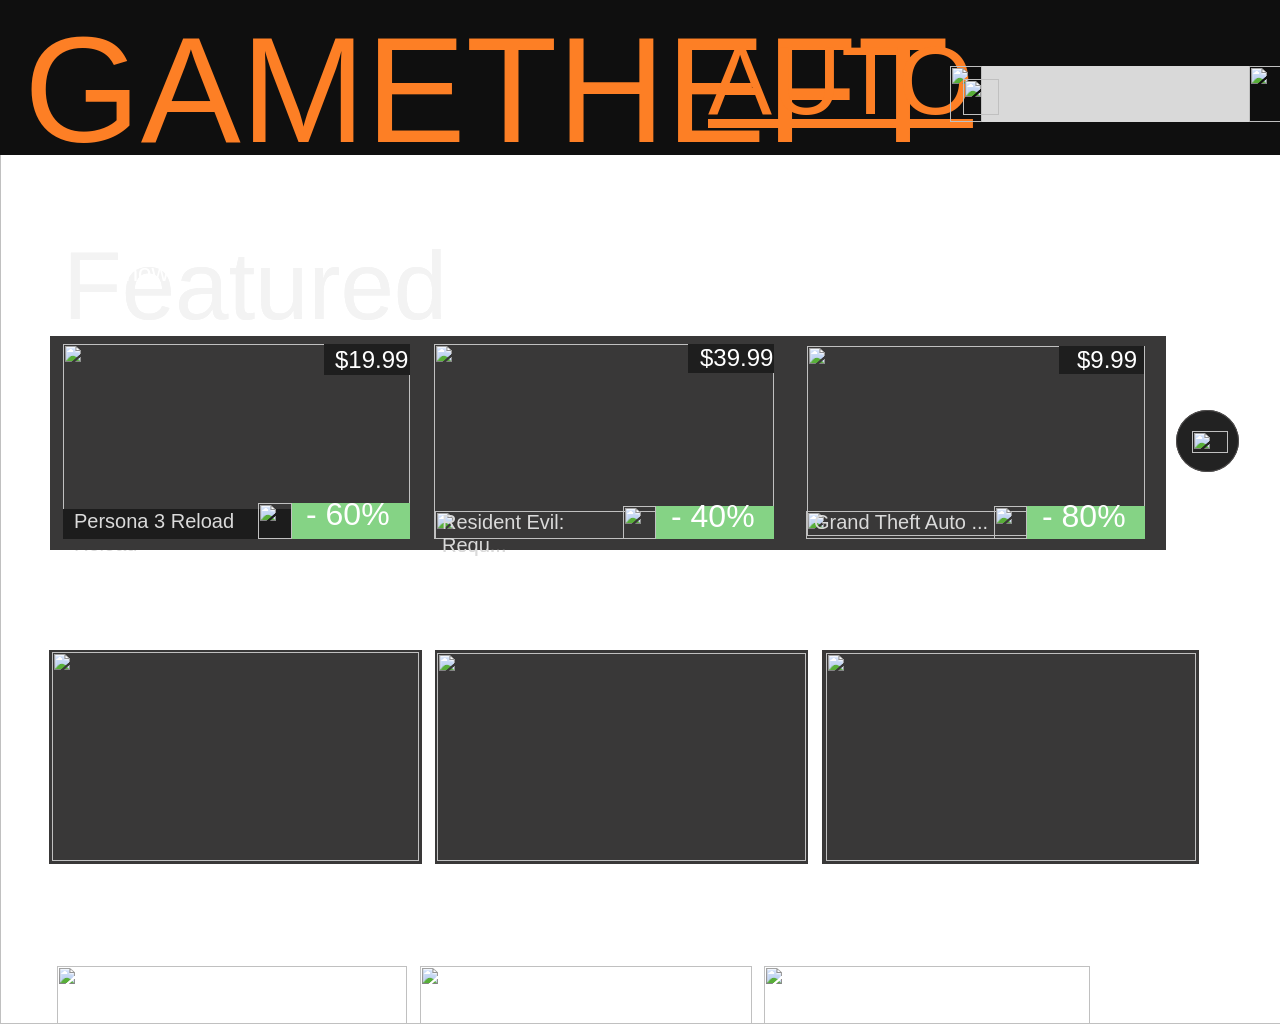
==== index.html @ fcdfade1 "Add files via upload" ====
<!DOCTYPE html>
<html>
<head>
<meta name="viewport" content="width=device-width, initial-scale=1"/>
<meta charset="utf-8" />
<link rel="stylesheet" href="globals.css">
<link rel="stylesheet" href="style.css">
</head>
<body>
<div class="home-page-austin" ><div class="group" ><div class="div" ><div class="group-wrapper" ><div class="group-2" ><img class="image" src="img/image-7.png" />
<div class="rectangle" ></div>
<div class="text-wrapper" >GAMETHEFT</div>
<div class="text-wrapper-2" >GAMETHEFT</div>
<div class="text-wrapper-3" >AUTO</div>
<div class="text-wrapper-4" >AUTO</div>
<div class="group-3" ><div class="rectangle-2" ></div>
<img class="ellipse" src="img/ellipse-1.svg" />
<img class="img" src="img/ellipse-2.svg" /></div>
<img class="image-2" src="img/image-1.png" />
<img class="image-3" src="img/image-3.png" /></div></div>
<div class="rectangle-3" ></div>
<div class="rectangle-4" ></div>
<div class="rectangle-5" ></div>
<div class="rectangle-6" ></div>
<img class="image-4" src="img/image-4-2.png" />
<div class="text-wrapper-5" >Featured</div>
<div class="text-wrapper-6" >Publisher Sale</div>
<div class="text-wrapper-7" >By Platform</div>
<p class="prices-so-good-you" >“Prices so good, you’re practically stealing!”<br/>&nbsp;&nbsp;&nbsp;&nbsp;&nbsp;&nbsp;&nbsp;&nbsp;&nbsp;&nbsp;&nbsp;&nbsp;&nbsp;&nbsp;&nbsp;&nbsp;&nbsp;&nbsp;&nbsp;&nbsp;&nbsp;&nbsp;&nbsp;&nbsp;&nbsp;&nbsp;&nbsp;&nbsp;&nbsp;&nbsp;&nbsp;&nbsp;&nbsp;&nbsp;&nbsp;&nbsp;&nbsp;&nbsp;&nbsp;&nbsp;&nbsp;&nbsp;&nbsp;&nbsp;&nbsp;&nbsp;&nbsp;&nbsp;&nbsp;&nbsp;&nbsp;&nbsp;&nbsp;&nbsp;&nbsp;&nbsp;&nbsp;&nbsp;-Unknown</p>
<img class="image-5" src="img/image-6.png" />
<div class="rectangle-7" ></div>
<div class="group-4" ><img class="polygon" src="img/polygon-1-3.svg" />
<div class="rectangle-8" ></div></div>
<div class="text-wrapper-8" >Persona 3 Reload</div>
<div class="text-wrapper-9" >- 60%</div>
<div class="rectangle-9" ></div>
<div class="text-wrapper-10" >$19.99</div>
<div class="group-5" ><img class="image-6" src="img/image-5.png" />
<img class="rectangle-10" src="img/rectangle-30-3.svg" />
<div class="group-6" ><img class="polygon-2" src="img/polygon-1-5.svg" />
<div class="rectangle-11" ></div></div>
<div class="text-wrapper-11" >Resident Evil: Requ...</div>
<div class="text-wrapper-12" >- 40%</div>
<div class="rectangle-12" ></div>
<div class="text-wrapper-13" >$39.99</div></div>
<div class="group-7" ><img class="rectangle-13" src="img/rectangle-30-2.svg" />
<div class="group-8" ><img class="polygon-3" src="img/image.svg" />
<div class="rectangle-14" ></div></div>
<div class="text-wrapper-14" >Grand Theft Auto ...</div>
<div class="text-wrapper-15" >- 80%</div>
<div class="rectangle-15" ></div>
<div class="text-wrapper-16" >$9.99</div></div>
<div class="arrow-wrapper" ><img class="arrow" src="img/arrow-1-2.svg" /></div>
<img class="rectangle-16" src="img/rectangle-41-2.png" />
<img class="image-7" src="img/image.png" /></div>
<div class="group-9" ><div class="rectangle-17" ></div>
<div class="rectangle-18" ></div>
<div class="rectangle-19" ></div>
<div class="rectangle-20" ></div>
<img class="image-8" src="img/image-4.png" />
<div class="text-wrapper-17" >Featured</div>
<div class="text-wrapper-18" >Publisher Sale</div>
<div class="text-wrapper-19" >By Platform</div>
<div class="text-wrapper-20" >Cart</div>
<div class="text-wrapper-21" >About Us</div>
<div class="text-wrapper-22" >Deals</div>
<p class="p" >“Prices so good, you’re practically stealing!”<br/>&nbsp;&nbsp;&nbsp;&nbsp;&nbsp;&nbsp;&nbsp;&nbsp;&nbsp;&nbsp;&nbsp;&nbsp;&nbsp;&nbsp;&nbsp;&nbsp;&nbsp;&nbsp;&nbsp;&nbsp;&nbsp;&nbsp;&nbsp;&nbsp;&nbsp;&nbsp;&nbsp;&nbsp;&nbsp;&nbsp;&nbsp;&nbsp;&nbsp;&nbsp;&nbsp;&nbsp;&nbsp;&nbsp;&nbsp;&nbsp;&nbsp;&nbsp;&nbsp;&nbsp;&nbsp;&nbsp;&nbsp;&nbsp;&nbsp;&nbsp;&nbsp;&nbsp;&nbsp;&nbsp;&nbsp;&nbsp;&nbsp;&nbsp;-Unknown</p>
<img class="image-9" src="img/image-6-2.png" />
<div class="rectangle-21" ></div>
<div class="group-10" ><img class="polygon" src="img/polygon-1-2.svg" />
<div class="rectangle-8" ></div></div>
<div class="text-wrapper-23" >Persona 3 Reload</div>
<div class="text-wrapper-24" >- 60%</div>
<div class="rectangle-22" ></div>
<div class="text-wrapper-25" >$19.99</div>
<div class="group-11" ><img class="image-6" src="img/image-5-2.png" />
<img class="rectangle-10" src="img/rectangle-30.svg" />
<div class="group-6" ><img class="polygon-2" src="img/polygon-1-4.svg" />
<div class="rectangle-11" ></div></div>
<div class="text-wrapper-11" >Resident Evil: Requ...</div>
<div class="text-wrapper-12" >- 40%</div>
<div class="rectangle-12" ></div>
<div class="text-wrapper-13" >$39.99</div></div>
<div class="group-12" ><img class="rectangle-13" src="img/rectangle-30-4.svg" />
<div class="group-8" ><img class="polygon-3" src="img/polygon-1.svg" />
<div class="rectangle-14" ></div></div>
<div class="text-wrapper-14" >Grand Theft Auto ...</div>
<div class="text-wrapper-15" >- 80%</div>
<div class="rectangle-15" ></div>
<div class="text-wrapper-16" >$9.99</div></div>
<div class="img-wrapper" ><img class="arrow" src="img/arrow-1.svg" /></div>
<img class="rectangle-23" src="img/rectangle-41.png" />
<img class="image-10" src="img/image-8.png" /></div>
<div class="group-13" ><img class="image-11" src="img/image-10.png" />
<img class="image-12" src="img/image-9.png" />
<img class="image-13" src="img/image-11.png" />
<img class="image-14" src="img/image-12.png" /></div></div>
<img class="image-15" src="img/image-13.png" /></div>
</body>
</html>
---- globals.css ----
@import url("https://cdnjs.cloudflare.com/ajax/libs/meyer-reset/2.0/reset.min.css");
* {
  -webkit-font-smoothing: antialiased;
  box-sizing: border-box;
}
html,
body {
  margin: 0px;
  min-height: 100%;
}
/* a blue color as a generic focus style */
button:focus-visible {
  outline: 2px solid #4a90e2 !important;
  outline: -webkit-focus-ring-color auto 5px !important;
}
a {
  text-decoration: none;
}
/* @FONTWARNING[{"type": "restricted", "family": "Jersey 25-Regular", "weight": "400", "style": "normal", "allowsCrossOrigin": false}] */

@font-face {
  font-family: "Jersey 25-Regular";
  src: local("Jersey 25-Regular");
}
/* @FONTWARNING[{"type": "restricted", "family": "Jost-Regular", "weight": "400", "style": "normal", "allowsCrossOrigin": false}] */

@font-face {
  font-family: "Jost-Regular";
  src: local("Jost-Regular");
}
/* @FONTWARNING[{"type": "restricted", "family": "Idiqlat-Regular", "weight": "400", "style": "normal", "allowsCrossOrigin": false}] */

@font-face {
  font-family: "Idiqlat-Regular";
  src: local("Idiqlat-Regular");
}
/* @FONTWARNING[{"type": "restricted", "family": "Imprima-Regular", "weight": "400", "style": "normal", "allowsCrossOrigin": false}] */

@font-face {
  font-family: "Imprima-Regular";
  src: local("Imprima-Regular");
}
---- style.css ----
.home-page-austin {
  background-color: #ffffff;
  overflow: hidden;
  width: 100%;
  min-width: 1440px;
  min-height: 1024px;
  position: relative;
}

.home-page-austin .group {
  position: absolute;
  width: 1442px;
  height: 1814px;
  top: -661px;
  left: -2px;
}

.home-page-austin .div {
  position: absolute;
  top: 0;
  left: 0;
  width: 1456px;
  height: 1800px;
}

.home-page-austin .group-wrapper {
  position: absolute;
  width: 1442px;
  height: 1685px;
  top: 0;
  left: 0;
  display: flex;
}

.home-page-austin .group-2 {
  width: 1450px;
  height: 1685px;
  position: relative;
}

.home-page-austin .image {
  position: absolute;
  top: 785px;
  left: 2px;
  width: 1438px;
  height: 900px;
  aspect-ratio: 1.6;
  object-fit: cover;
}

.home-page-austin .rectangle {
  position: absolute;
  top: 654px;
  left: 0;
  width: 1442px;
  height: 162px;
  background-color: #0f0f0f;
}

.home-page-austin .text-wrapper {
  position: absolute;
  top: 665px;
  left: 26px;
  width: 820px;
  font-family: "Jersey 25-Regular", Helvetica;
  font-weight: 400;
  color: #fd7f25;
  font-size: 150px;
  letter-spacing: 0;
  line-height: normal;
  white-space: nowrap;
}

.home-page-austin .text-wrapper-2 {
  position: absolute;
  top: 1px;
  left: 37px;
  width: 820px;
  font-family: "Jersey 25-Regular", Helvetica;
  font-weight: 400;
  color: #fd7f25;
  font-size: 150px;
  letter-spacing: 0;
  line-height: normal;
  white-space: nowrap;
}

.home-page-austin .text-wrapper-3 {
  position: absolute;
  top: 696px;
  left: 710px;
  width: 190px;
  height: 92px;
  display: flex;
  align-items: center;
  font-family: "Jersey 25-Regular", Helvetica;
  font-weight: 400;
  color: #fd7f25;
  font-size: 96px;
  letter-spacing: 0;
  line-height: normal;
  text-decoration: underline;
  white-space: nowrap;
}

.home-page-austin .text-wrapper-4 {
  position: absolute;
  top: 28px;
  left: 721px;
  width: 190px;
  height: 92px;
  display: flex;
  align-items: center;
  font-family: "Jersey 25-Regular", Helvetica;
  font-weight: 400;
  color: #fd7f25;
  font-size: 96px;
  letter-spacing: 0;
  line-height: normal;
  text-decoration: underline;
  white-space: nowrap;
}

.home-page-austin .group-3 {
  position: absolute;
  top: 727px;
  left: 952px;
  width: 331px;
  height: 56px;
}

.home-page-austin .rectangle-2 {
  position: absolute;
  top: 0;
  left: 32px;
  width: 267px;
  height: 56px;
  background-color: #d9d9d9;
}

.home-page-austin .ellipse {
  left: 0;
  position: absolute;
  top: 0;
  width: 32px;
  height: 56px;
}

.home-page-austin .img {
  left: 299px;
  position: absolute;
  top: 0;
  width: 32px;
  height: 56px;
}

.home-page-austin .image-2 {
  position: absolute;
  top: 740px;
  left: 965px;
  width: 36px;
  height: 36px;
  aspect-ratio: 1;
  object-fit: cover;
}

.home-page-austin .image-3 {
  position: absolute;
  top: 723px;
  left: 1354px;
  width: 63px;
  height: 63px;
  aspect-ratio: 1;
  object-fit: cover;
}

.home-page-austin .rectangle-3 {
  position: absolute;
  top: 997px;
  left: 52px;
  width: 1116px;
  height: 214px;
  background-color: #393838;
}

.home-page-austin .rectangle-4 {
  position: absolute;
  top: 1311px;
  left: 51px;
  width: 373px;
  height: 214px;
  background-color: #393838;
}

.home-page-austin .rectangle-5 {
  position: absolute;
  top: 1311px;
  left: 437px;
  width: 373px;
  height: 214px;
  background-color: #393838;
}

.home-page-austin .rectangle-6 {
  position: absolute;
  top: 1311px;
  left: 824px;
  width: 377px;
  height: 214px;
  background-color: #393838;
}

.home-page-austin .image-4 {
  position: absolute;
  top: 1005px;
  left: 65px;
  width: 347px;
  height: 195px;
  aspect-ratio: 1.78;
  object-fit: cover;
}

.home-page-austin .text-wrapper-5 {
  position: absolute;
  top: 892px;
  left: 65px;
  width: 326px;
  font-family: "Jersey 25-Regular", Helvetica;
  font-weight: 400;
  color: #f3f3f3;
  font-size: 96px;
  letter-spacing: 0;
  line-height: normal;
}

.home-page-austin .text-wrapper-6 {
  position: absolute;
  top: 1549px;
  left: 55px;
  width: 350px;
  font-family: "Jersey 25-Regular", Helvetica;
  font-weight: 400;
  color: #ffffff;
  font-size: 64px;
  letter-spacing: 0;
  line-height: normal;
}

.home-page-austin .text-wrapper-7 {
  position: absolute;
  top: 1235px;
  left: 65px;
  width: 288px;
  font-family: "Jersey 25-Regular", Helvetica;
  font-weight: 400;
  color: #ffffff;
  font-size: 64px;
  letter-spacing: 0;
  line-height: normal;
}

.home-page-austin .prices-so-good-you {
  position: absolute;
  top: 840px;
  left: 84px;
  width: 467px;
  font-family: "Jersey 25-Regular", Helvetica;
  font-weight: 400;
  color: #ffffff;
  font-size: 24px;
  letter-spacing: 0;
  line-height: normal;
}

.home-page-austin .image-5 {
  position: absolute;
  top: 1007px;
  left: 809px;
  width: 338px;
  height: 190px;
  aspect-ratio: 1.78;
  object-fit: cover;
}

.home-page-austin .rectangle-7 {
  position: absolute;
  top: 1170px;
  left: 65px;
  width: 237px;
  height: 30px;
  background-color: #1c1c1c;
}

.home-page-austin .group-4 {
  position: absolute;
  top: 1164px;
  left: 260px;
  width: 152px;
  height: 36px;
  display: flex;
}

.home-page-austin .polygon {
  width: 33.56px;
  height: 36px;
}

.home-page-austin .rectangle-8 {
  width: 118.44px;
  height: 36px;
  margin-left: 0;
  background-color: #85d385;
}

.home-page-austin .text-wrapper-8 {
  position: absolute;
  top: 1171px;
  left: 76px;
  width: 148px;
  font-family: "Jost-Regular", Helvetica;
  font-weight: 400;
  color: #dadada;
  font-size: 20px;
  letter-spacing: 0;
  line-height: normal;
}

.home-page-austin .text-wrapper-9 {
  position: absolute;
  top: 1157px;
  left: 308px;
  width: 90px;
  font-family: "Idiqlat-Regular", Helvetica;
  font-weight: 400;
  color: #ffffff;
  font-size: 32px;
  letter-spacing: 0;
  line-height: normal;
}

.home-page-austin .rectangle-9 {
  position: absolute;
  top: 1005px;
  left: 326px;
  width: 86px;
  height: 31px;
  background-color: #1e1e1e;
}

.home-page-austin .text-wrapper-10 {
  top: 1007px;
  left: 337px;
  width: 68px;
  position: absolute;
  font-family: "Imprima-Regular", Helvetica;
  font-weight: 400;
  color: #ffffff;
  font-size: 24px;
  letter-spacing: 0;
  line-height: normal;
}

.home-page-austin .group-5 {
  position: absolute;
  top: 1005px;
  left: 436px;
  width: 353px;
  height: 202px;
}

.home-page-austin .image-6 {
  position: absolute;
  top: 0;
  left: 0;
  width: 340px;
  height: 195px;
  aspect-ratio: 1.75;
  object-fit: cover;
}

.home-page-austin .rectangle-10 {
  position: absolute;
  top: 167px;
  left: 1px;
  width: 236px;
  height: 28px;
}

.home-page-austin .group-6 {
  position: absolute;
  top: 162px;
  left: 189px;
  width: 151px;
  height: 33px;
  display: flex;
}

.home-page-austin .polygon-2 {
  width: 33.36px;
  height: 33.4px;
}

.home-page-austin .rectangle-11 {
  width: 117.76px;
  height: 33.4px;
  margin-top: 0;
  margin-left: 0;
  background-color: #85d385;
}

.home-page-austin .text-wrapper-11 {
  position: absolute;
  top: 167px;
  left: 8px;
  width: 183px;
  font-family: "Jost-Regular", Helvetica;
  font-weight: 400;
  color: #dadada;
  font-size: 20px;
  letter-spacing: 0;
  line-height: normal;
}

.home-page-austin .text-wrapper-12 {
  position: absolute;
  top: 154px;
  left: 237px;
  width: 110px;
  font-family: "Idiqlat-Regular", Helvetica;
  font-weight: 400;
  color: #ffffff;
  font-size: 32px;
  letter-spacing: 0;
  line-height: normal;
}

.home-page-austin .rectangle-12 {
  position: absolute;
  top: 0;
  left: 254px;
  width: 86px;
  height: 29px;
  background-color: #1e1e1e;
}

.home-page-austin .text-wrapper-13 {
  position: absolute;
  top: 0;
  left: 266px;
  width: 68px;
  font-family: "Imprima-Regular", Helvetica;
  font-weight: 400;
  color: #ffffff;
  font-size: 24px;
  letter-spacing: 0;
  line-height: normal;
  white-space: nowrap;
}

.home-page-austin .group-7 {
  position: absolute;
  top: 1007px;
  left: 808px;
  width: 352px;
  height: 200px;
}

.home-page-austin .rectangle-13 {
  position: absolute;
  top: 165px;
  left: 0;
  width: 235px;
  height: 28px;
}

.home-page-austin .group-8 {
  position: absolute;
  top: 160px;
  left: 188px;
  width: 151px;
  height: 33px;
  display: flex;
}

.home-page-austin .polygon-3 {
  width: 33.27px;
  height: 33.07px;
}

.home-page-austin .rectangle-14 {
  width: 117.42px;
  height: 33.07px;
  margin-top: 0;
  margin-left: 0;
  background-color: #85d385;
}

.home-page-austin .text-wrapper-14 {
  position: absolute;
  top: 165px;
  left: 8px;
  width: 183px;
  font-family: "Jost-Regular", Helvetica;
  font-weight: 400;
  color: #dadada;
  font-size: 20px;
  letter-spacing: 0;
  line-height: normal;
}

.home-page-austin .text-wrapper-15 {
  top: 152px;
  left: 236px;
  width: 110px;
  position: absolute;
  font-family: "Idiqlat-Regular", Helvetica;
  font-weight: 400;
  color: #ffffff;
  font-size: 32px;
  letter-spacing: 0;
  line-height: normal;
}

.home-page-austin .rectangle-15 {
  position: absolute;
  top: 0;
  left: 253px;
  width: 85px;
  height: 28px;
  background-color: #1e1e1e;
}

.home-page-austin .text-wrapper-16 {
  top: 0;
  left: 271px;
  width: 67px;
  white-space: nowrap;
  position: absolute;
  font-family: "Imprima-Regular", Helvetica;
  font-weight: 400;
  color: #ffffff;
  font-size: 24px;
  letter-spacing: 0;
  line-height: normal;
}

.home-page-austin .arrow-wrapper {
  position: absolute;
  top: 1071px;
  left: 1178px;
  width: 63px;
  height: 62px;
  display: flex;
  background-color: #222222;
  border-radius: 31.5px / 31px;
  border: 1px solid;
  border-color: #4f4d4d;
}

.home-page-austin .arrow {
  margin-top: 20px;
  width: 35.5px;
  height: 22.09px;
  margin-left: 15px;
}

.home-page-austin .rectangle-16 {
  position: absolute;
  top: 1313px;
  left: 54px;
  width: 367px;
  height: 209px;
  object-fit: cover;
}

.home-page-austin .image-7 {
  position: absolute;
  top: 1314px;
  left: 439px;
  width: 369px;
  height: 208px;
  aspect-ratio: 1.78;
  object-fit: cover;
}

.home-page-austin .group-9 {
  position: absolute;
  top: 827px;
  left: 51px;
  width: 1335px;
  height: 973px;
}

.home-page-austin .rectangle-17 {
  position: absolute;
  top: 170px;
  left: 1px;
  width: 1116px;
  height: 214px;
  background-color: #393838;
}

.home-page-austin .rectangle-18 {
  position: absolute;
  top: 484px;
  left: 0;
  width: 373px;
  height: 214px;
  background-color: #393838;
}

.home-page-austin .rectangle-19 {
  position: absolute;
  top: 484px;
  left: 386px;
  width: 373px;
  height: 214px;
  background-color: #393838;
}

.home-page-austin .rectangle-20 {
  position: absolute;
  top: 484px;
  left: 773px;
  width: 377px;
  height: 214px;
  background-color: #393838;
}

.home-page-austin .image-8 {
  position: absolute;
  top: 178px;
  left: 14px;
  width: 347px;
  height: 195px;
  aspect-ratio: 1.78;
  object-fit: cover;
}

.home-page-austin .text-wrapper-17 {
  position: absolute;
  top: 65px;
  left: 14px;
  font-family: "Jersey 25-Regular", Helvetica;
  font-weight: 400;
  color: #f3f3f3;
  font-size: 96px;
  letter-spacing: 0;
  line-height: normal;
  white-space: nowrap;
}

.home-page-austin .text-wrapper-18 {
  position: absolute;
  top: 722px;
  left: 4px;
  font-family: "Jersey 25-Regular", Helvetica;
  font-weight: 400;
  color: #ffffff;
  font-size: 64px;
  letter-spacing: 0;
  line-height: normal;
  white-space: nowrap;
}

.home-page-austin .text-wrapper-19 {
  position: absolute;
  top: 408px;
  left: 14px;
  font-family: "Jersey 25-Regular", Helvetica;
  font-weight: 400;
  color: #ffffff;
  font-size: 64px;
  letter-spacing: 0;
  line-height: normal;
  white-space: nowrap;
}

.home-page-austin .text-wrapper-20 {
  position: absolute;
  top: 0;
  left: 1248px;
  font-family: "Jersey 25-Regular", Helvetica;
  font-weight: 400;
  color: #ffffff;
  font-size: 40px;
  letter-spacing: 0;
  line-height: normal;
  white-space: nowrap;
}

.home-page-austin .text-wrapper-21 {
  position: absolute;
  top: 0;
  left: 1080px;
  font-family: "Jersey 25-Regular", Helvetica;
  font-weight: 400;
  color: #ffffff;
  font-size: 40px;
  letter-spacing: 0;
  line-height: normal;
  white-space: nowrap;
}

.home-page-austin .text-wrapper-22 {
  position: absolute;
  top: 0;
  left: 958px;
  font-family: "Jersey 25-Regular", Helvetica;
  font-weight: 400;
  color: #ffffff;
  font-size: 40px;
  letter-spacing: 0;
  line-height: normal;
  white-space: nowrap;
}

.home-page-austin .p {
  position: absolute;
  top: 13px;
  left: 33px;
  width: 467px;
  font-family: "Jersey 25-Regular", Helvetica;
  font-weight: 400;
  color: #ffffff;
  font-size: 24px;
  letter-spacing: 0;
  line-height: normal;
}

.home-page-austin .image-9 {
  position: absolute;
  top: 180px;
  left: 758px;
  width: 338px;
  height: 190px;
  aspect-ratio: 1.78;
  object-fit: cover;
}

.home-page-austin .rectangle-21 {
  position: absolute;
  top: 343px;
  left: 14px;
  width: 237px;
  height: 30px;
  background-color: #1c1c1c;
}

.home-page-austin .group-10 {
  position: absolute;
  top: 337px;
  left: 209px;
  width: 152px;
  height: 36px;
  display: flex;
}

.home-page-austin .text-wrapper-23 {
  position: absolute;
  top: 344px;
  left: 25px;
  font-family: "Jost-Regular", Helvetica;
  font-weight: 400;
  color: #dadada;
  font-size: 20px;
  letter-spacing: 0;
  line-height: normal;
}

.home-page-austin .text-wrapper-24 {
  top: 330px;
  left: 257px;
  position: absolute;
  font-family: "Idiqlat-Regular", Helvetica;
  font-weight: 400;
  color: #ffffff;
  font-size: 32px;
  letter-spacing: 0;
  line-height: normal;
}

.home-page-austin .rectangle-22 {
  position: absolute;
  top: 178px;
  left: 275px;
  width: 86px;
  height: 31px;
  background-color: #1e1e1e;
}

.home-page-austin .text-wrapper-25 {
  top: 180px;
  left: 286px;
  white-space: nowrap;
  position: absolute;
  font-family: "Imprima-Regular", Helvetica;
  font-weight: 400;
  color: #ffffff;
  font-size: 24px;
  letter-spacing: 0;
  line-height: normal;
}

.home-page-austin .group-11 {
  position: absolute;
  top: 178px;
  left: 385px;
  width: 353px;
  height: 202px;
}

.home-page-austin .group-12 {
  position: absolute;
  top: 180px;
  left: 757px;
  width: 352px;
  height: 200px;
}

.home-page-austin .img-wrapper {
  position: absolute;
  top: 244px;
  left: 1127px;
  width: 63px;
  height: 62px;
  display: flex;
  background-color: #222222;
  border-radius: 31.5px / 31px;
  border: 1px solid;
  border-color: #4f4d4d;
}

.home-page-austin .rectangle-23 {
  position: absolute;
  top: 486px;
  left: 3px;
  width: 367px;
  height: 209px;
  object-fit: cover;
}

.home-page-austin .image-10 {
  position: absolute;
  top: 487px;
  left: 388px;
  width: 369px;
  height: 208px;
  aspect-ratio: 1.78;
  object-fit: cover;
}

.home-page-austin .group-13 {
  position: absolute;
  top: 1314px;
  left: 59px;
  width: 1139px;
  height: 500px;
}

.home-page-austin .image-11 {
  position: absolute;
  top: 313px;
  left: 0;
  width: 350px;
  height: 58px;
  aspect-ratio: 1.9;
  object-fit: cover;
}

.home-page-austin .image-12 {
  position: absolute;
  top: 0;
  left: 769px;
  width: 370px;
  height: 208px;
  aspect-ratio: 1.78;
}

.home-page-austin .image-13 {
  position: absolute;
  top: 313px;
  left: 363px;
  width: 332px;
  height: 58px;
  aspect-ratio: 1.78;
  object-fit: cover;
}

.home-page-austin .image-14 {
  position: absolute;
  top: 313px;
  left: 707px;
  width: 326px;
  height: 58px;
  aspect-ratio: 1.78;
}

.home-page-austin .image-15 {
  position: absolute;
  top: 166px;
  left: 1375px;
  width: 40px;
  height: 40px;
  aspect-ratio: 1;
  object-fit: cover;
}
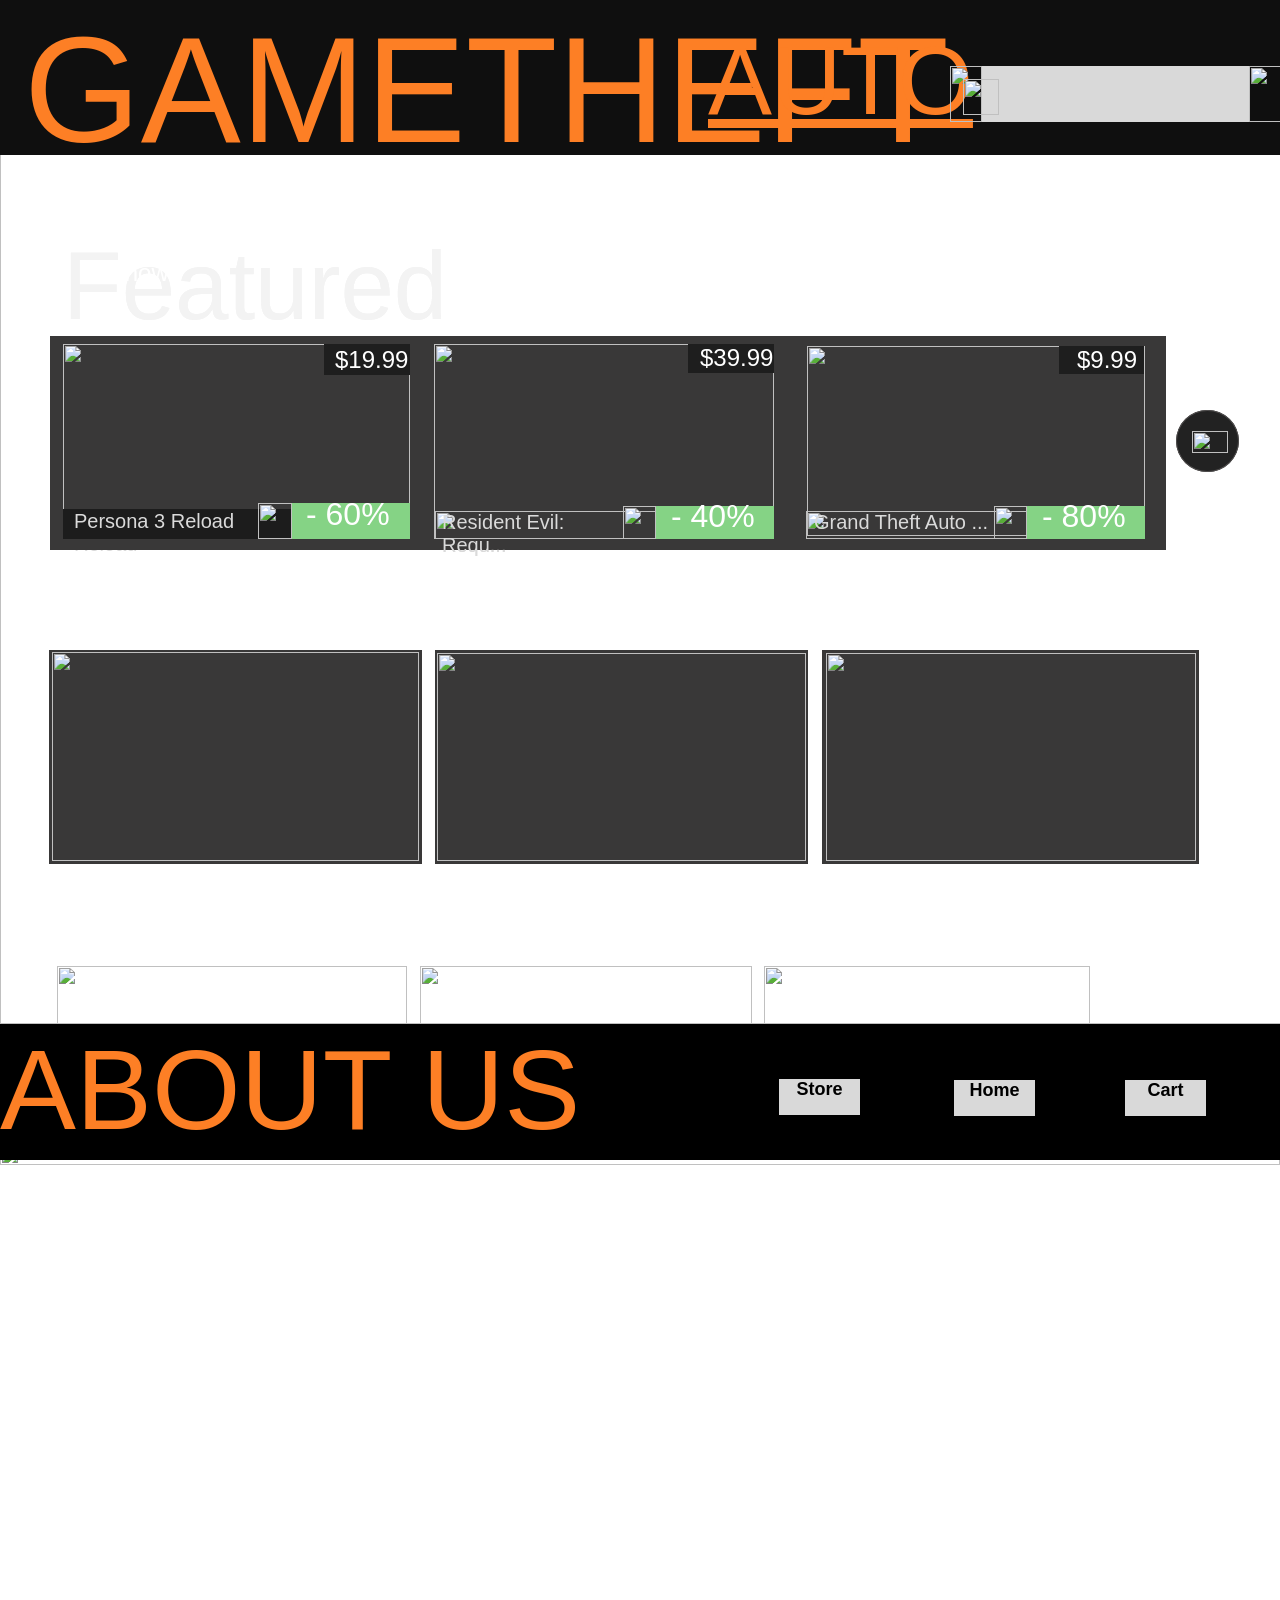
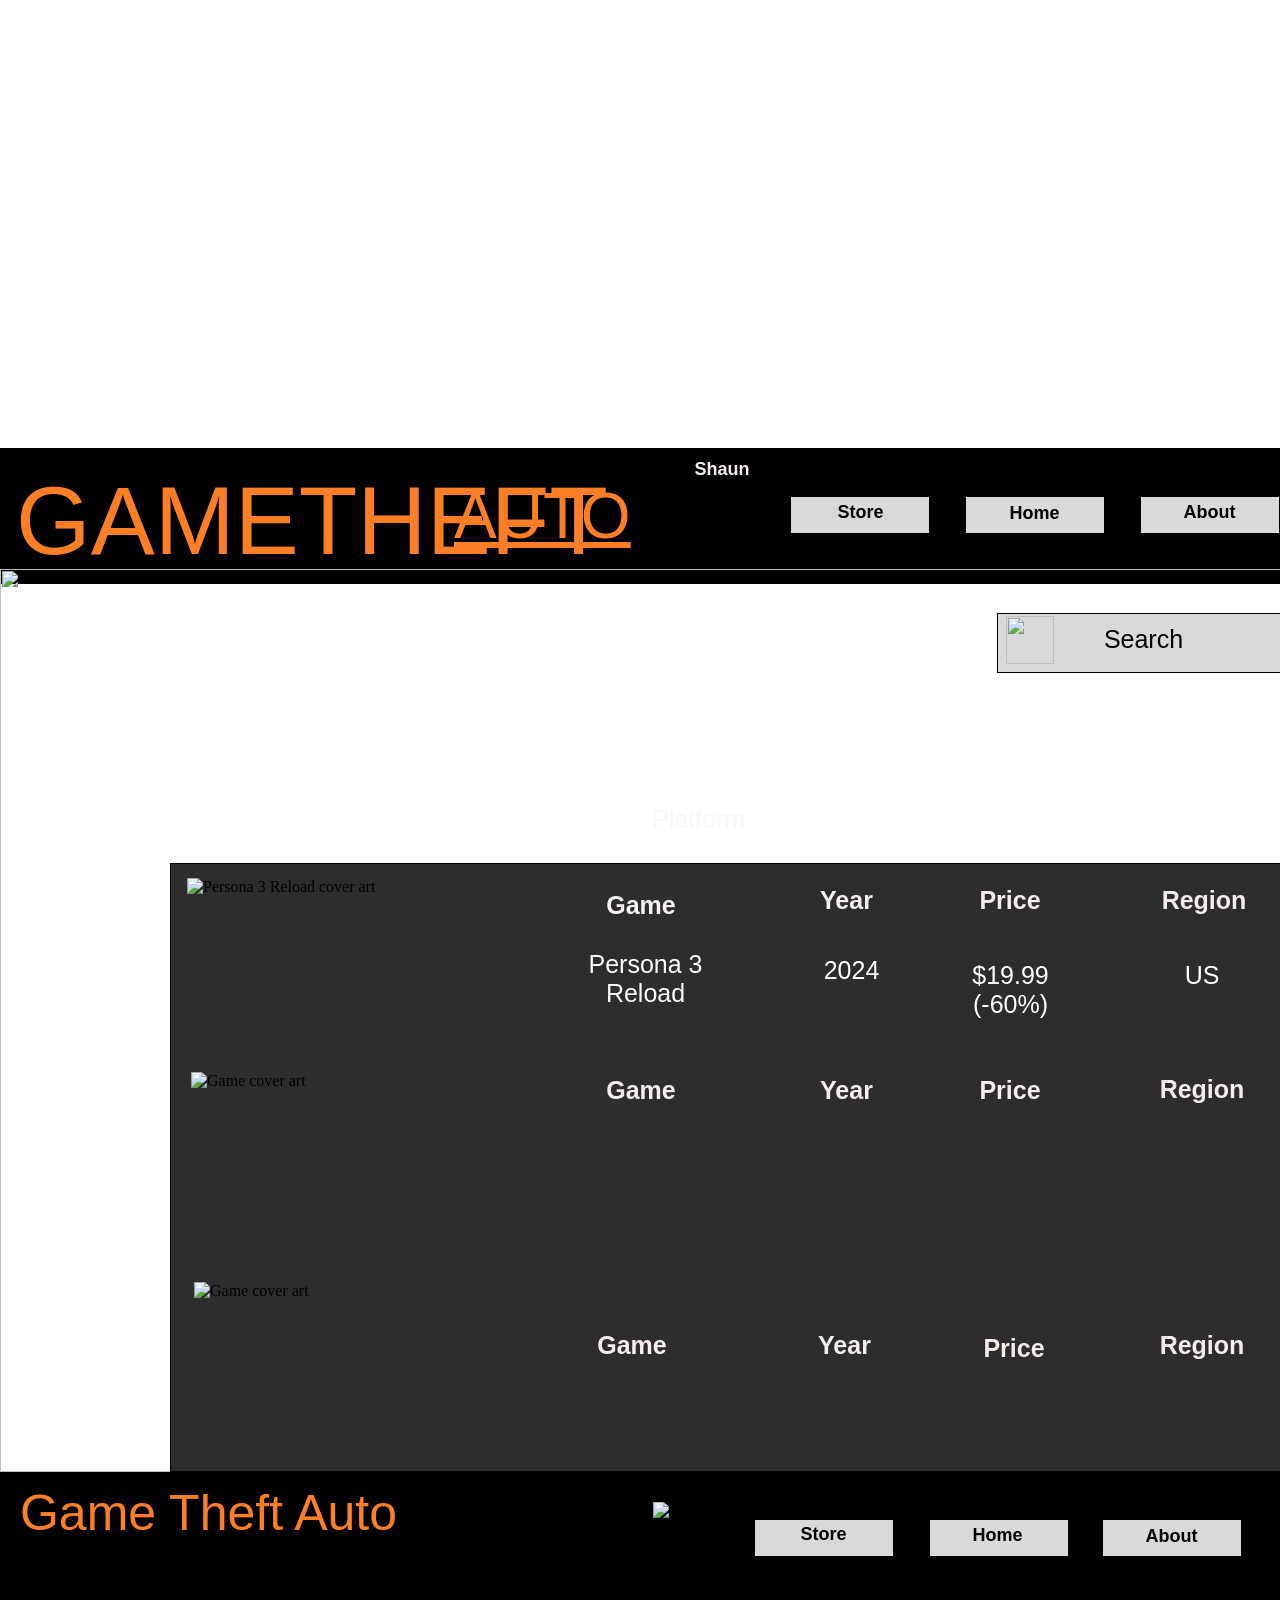
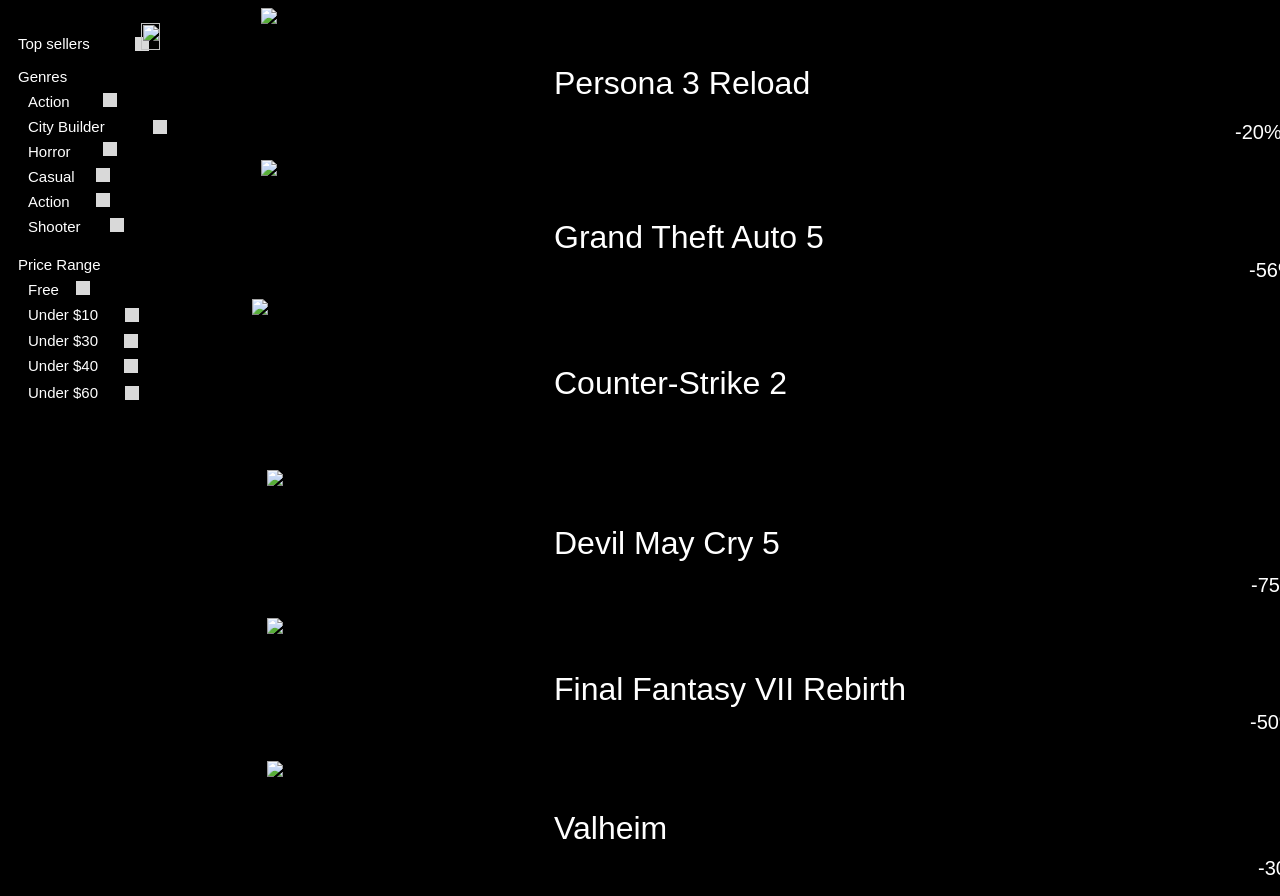
==== commit 023d5523: "Add files via upload" ====
--- a/index.html
+++ b/index.html
@@ -98,4 +98,389 @@
 <img class="image-14" src="img/image-12.png" /></div></div>
 <img class="image-15" src="img/image-13.png" /></div>
 </body>
+<!--Pratyush Sharma-->
+<title>About Us</title>
+<link rel="stylesheet" href="globals.css">
+<link rel="stylesheet" href="style.css">
+</head>
+<body>
+<div class="desktop">
+<header>
+<div class="rectangle" aria-hidden="true"></div>
+<h1 class="ABOUT-US">ABOUT US</h1>
+<nav aria-label="Primary navigation">
+<a class="rectangle-2 text-wrapper-2" href="#store">Store</a>
+<a class="div text-wrapper" href="#home">Home</a>
+<a class="rectangle-3 text-wrapper-3" href="#cart">Cart</a>
+</nav>
+<a href="#profile" aria-label="View profile">
+<img class="img" src="img/image-3.png" alt="Profile">
+</a>
+</header>
+<main>
+<img class="image" src="img/image-8.png" alt="" aria-hidden="true">
+<p class="p">
+Discover the best of games for the lowest of prices. We make it as hassle-free and as simple as possible. Build your dream collection and discover hidden gems.
+      </p>
+</main>
+</div>
+</body>
+<!--Shaun Watkins-->
+<title>GameTheftAuto</title>
+<link rel="stylesheet" href="globals.css">
+<link rel="stylesheet" href="style.css">
+</head>
+<body>
+<div class="link-page">
+<header class="site-header" aria-label="Primary header">
+<div class="rectangle-3" aria-hidden="true"></div>
+<a class="text-wrapper-20" href="/" aria-label="GameTheftAuto home">
+GAMETHEFT
+      </a>
+<a class="text-wrapper-21" href="/" aria-label="Auto home">
+AUTO
+      </a>
+<p class="text-wrapper-16">Shaun</p>
+<nav aria-label="Primary navigation">
+<a class="rectangle-6" href="/store" aria-label="Store">
+<span class="text-wrapper-13">Store</span>
+</a>
+<a class="rectangle-4" href="/" aria-label="Home">
+<span class="text-wrapper-14">Home</span>
+</a>
+<a class="rectangle-5" href="/about" aria-label="About">
+<span class="text-wrapper-15">About</span>
+</a>
+</nav>
+<img
+        class="image-2"
+        src="img/image-3.png"
+        alt="Shaun profile"
+      >
+</header>
+<main>
+<img
+        class="image"
+        src="img/image-7.png"
+        alt=""
+        aria-hidden="true"
+      >
+<section aria-labelledby="platform-title">
+<h1 id="platform-title" class="text-wrapper-17">Platform</h1>
+<form role="search" aria-label="Search games">
+<input
+            class="rectangle-2"
+            id="game-search"
+            name="search"
+            type="search"
+            aria-label="Search games"
+          >
+<label class="text-wrapper-9" for="game-search">Search</label>
+<img
+            class="search"
+            src="img/search.svg"
+            alt=""
+            aria-hidden="true"
+          >
+</form>
+<div class="rectangle" aria-label="Game listings">
+<div class="line" aria-hidden="true"></div>
+<div class="img" aria-hidden="true"></div>
+<div class="game-listing" aria-label="Persona 3 Reload listing">
+<img
+              class="image-3"
+              src="img/image-4.png"
+              alt="Persona 3 Reload cover art"
+            >
+<h2 class="text-wrapper">Game</h2>
+<h2 class="text-wrapper-5">Year</h2>
+<h2 class="text-wrapper-8">Price</h2>
+<h2 class="text-wrapper-10">Region</h2>
+<p class="persona-reload">Persona 3<br>Reload</p>
+<p class="text-wrapper-18">2024</p>
+<p class="element">$19.99<br>(-60%)</p>
+<p class="text-wrapper-19">US</p>
+</div>
+<div class="game-listing" aria-label="Game listing">
+<img
+              class="image-4"
+              src="img/image-8.png"
+              alt="Game cover art"
+            >
+<h2 class="div">Game</h2>
+<h2 class="text-wrapper-4">Year</h2>
+<h2 class="text-wrapper-7">Price</h2>
+<h2 class="text-wrapper-11">Region</h2>
+</div>
+<div class="game-listing" aria-label="Game listing">
+<img
+              class="image-5"
+              src="img/image-6.png"
+              alt="Game cover art"
+            >
+<h2 class="text-wrapper-2">Game</h2>
+<h2 class="text-wrapper-3">Year</h2>
+<h2 class="text-wrapper-6">Price</h2>
+<h2 class="text-wrapper-12">Region</h2>
+</div>
+</div>
+</section>
+</main>
+</div>
+</body>
+<!--Barron McCarty-->
+<title>Game Theft Auto Store</title>
+<link rel="stylesheet" href="globals.css">
+<link rel="stylesheet" href="style.css">
+</head>
+<body>
+<main class="store-page-barron">
+<div class="rectangle" aria-hidden="true"></div>
+<header aria-label="Store header">
+<h1 class="div">Game Theft Auto</h1>
+<img
+        class="image-2"
+        src="img/image-3.png"
+        alt="Barron McCarty profile"
+        width="63"
+        height="63"
+      >
+<nav aria-label="Primary navigation">
+<a href="index.html" aria-current="page">
+<div class="rectangle-2" aria-hidden="true"></div>
+<span class="text-wrapper-2">Store</span>
+</a>
+<a href="#home">
+<div class="rectangle-3" aria-hidden="true"></div>
+<span class="text-wrapper-3">Home</span>
+</a>
+<a href="#about">
+<div class="rectangle-4" aria-hidden="true"></div>
+<span class="text-wrapper-4">About</span>
+</a>
+</nav>
+</header>
+<aside aria-label="Store filters">
+<form>
+<fieldset>
+<legend class="text-wrapper-5">Top sellers</legend>
+<input
+            class="rectangle-5"
+            id="top-sellers"
+            type="checkbox"
+            name="category"
+            value="top-sellers"
+            aria-label="Top sellers"
+            checked
+          >
+<img class="line" src="img/line-6.svg" alt="" aria-hidden="true">
+<img class="img" src="img/line-7.svg" alt="" aria-hidden="true">
+</fieldset>
+<fieldset>
+<legend class="text-wrapper-6">Genres</legend>
+<label class="text-wrapper-13" for="action">Action</label>
+<input
+            class="rectangle-6"
+            id="action"
+            type="checkbox"
+            name="genre"
+            value="action"
+            aria-label="Action"
+          >
+<label class="text-wrapper-15" for="city-builder">City Builder</label>
+<input
+            class="rectangle-7"
+            id="city-builder"
+            type="checkbox"
+            name="genre"
+            value="city-builder"
+            aria-label="City Builder"
+          >
+<label class="text-wrapper-16" for="horror">Horror</label>
+<input
+            class="rectangle-14"
+            id="horror"
+            type="checkbox"
+            name="genre"
+            value="horror"
+            aria-label="Horror"
+          >
+<label class="text-wrapper-17" for="casual">Casual</label>
+<input
+            class="rectangle-15"
+            id="casual"
+            type="checkbox"
+            name="genre"
+            value="casual"
+            aria-label="Casual"
+          >
+<label class="text-wrapper-18" for="action-2">Action</label>
+<input
+            class="rectangle-16"
+            id="action-2"
+            type="checkbox"
+            name="genre"
+            value="action-2"
+            aria-label="Action"
+          >
+<label class="text-wrapper-14" for="shooter">Shooter</label>
+<input
+            class="rectangle-8"
+            id="shooter"
+            type="checkbox"
+            name="genre"
+            value="shooter"
+            aria-label="Shooter"
+          >
+<img class="line-2" src="img/line-8.svg" alt="" aria-hidden="true">
+<img class="line-4" src="img/line-9.svg" alt="" aria-hidden="true">
+</fieldset>
+<fieldset>
+<legend class="text-wrapper-7">Price Range</legend>
+<label class="text-wrapper-8" for="free">Free</label>
+<input
+            class="rectangle-13"
+            id="free"
+            type="checkbox"
+            name="price"
+            value="free"
+            aria-label="Free"
+          >
+<label class="text-wrapper-9" for="under-10">Under $10</label>
+<input
+            class="rectangle-9"
+            id="under-10"
+            type="checkbox"
+            name="price"
+            value="under-10"
+            aria-label="Under 10 dollars"
+          >
+<label class="text-wrapper-10" for="under-30">Under $30</label>
+<input
+            class="rectangle-10"
+            id="under-30"
+            type="checkbox"
+            name="price"
+            value="under-30"
+            aria-label="Under 30 dollars"
+          >
+<label class="text-wrapper-11" for="under-40">Under $40</label>
+<input
+            class="rectangle-11"
+            id="under-40"
+            type="checkbox"
+            name="price"
+            value="under-40"
+            aria-label="Under 40 dollars"
+          >
+<label class="text-wrapper-12" for="under-60">Under $60</label>
+<input
+            class="rectangle-12"
+            id="under-60"
+            type="checkbox"
+            name="price"
+            value="under-60"
+            aria-label="Under 60 dollars"
+          >
+<img class="line-3" src="img/line-10.svg" alt="" aria-hidden="true">
+<img class="line-5" src="img/line-11.svg" alt="" aria-hidden="true">
+</fieldset>
+</form>
+</aside>
+<section aria-label="Featured games">
+<article aria-labelledby="persona-title">
+<img
+          class="image"
+          src="img/image-4.png"
+          alt="Persona 3 Reload game cover"
+          width="270"
+          height="152"
+        >
+<h2 class="text-wrapper-19" id="persona-title">Persona 3 Reload</h2>
+<div class="element" aria-label="Persona 3 Reload price">
+<del>$59.99</del><br>
+<strong>$47.99</strong>
+</div>
+<span class="text-wrapper-26">-20%</span>
+<img class="line-6" src="img/line-17.svg" alt="" aria-hidden="true">
+</article>
+<article aria-labelledby="gta-title">
+<img
+          class="image-3"
+          src="img/image-14.png"
+          alt="Grand Theft Auto 5 game cover"
+          width="270"
+          height="155"
+        >
+<h2 class="text-wrapper-20" id="gta-title">Grand Theft Auto 5</h2>
+<div class="element-2" aria-label="Grand Theft Auto 5 price">
+<del>$45.99</del><br>
+<strong>$19.79</strong>
+</div>
+<span class="text-wrapper-27">-56%</span>
+<img class="line-7" src="img/line-18.svg" alt="" aria-hidden="true">
+</article>
+<article aria-labelledby="counter-strike-title">
+<img
+          class="image-4"
+          src="img/image-15.png"
+          alt="Counter-Strike 2 game cover"
+          width="287"
+          height="164"
+        >
+<h2 class="text-wrapper-21" id="counter-strike-title">Counter-Strike 2</h2>
+<div class="text-wrapper-25" aria-label="Counter-Strike 2 price">Free</div>
+</article>
+<article aria-labelledby="devil-may-cry-title">
+<img
+          class="image-5"
+          src="img/image-16.png"
+          alt="Devil May Cry 5 game cover"
+          width="258"
+          height="148"
+        >
+<h2 class="text-wrapper-22" id="devil-may-cry-title">Devil May Cry 5</h2>
+<div class="element-3" aria-label="Devil May Cry 5 price">
+<del>$29.99</del><br>
+<strong>$7.49</strong>
+</div>
+<span class="text-wrapper-28">-75%</span>
+<img class="line-8" src="img/line-19.svg" alt="" aria-hidden="true">
+</article>
+<article aria-labelledby="final-fantasy-title">
+<img
+          class="image-6"
+          src="img/image-17.png"
+          alt="Final Fantasy VII Rebirth game cover"
+          width="254"
+          height="143"
+        >
+<h2 class="text-wrapper-23" id="final-fantasy-title">Final Fantasy VII Rebirth</h2>
+<div class="element-4" aria-label="Final Fantasy VII Rebirth price">
+<del>$49.99</del><br>
+<strong>$24.99</strong>
+</div>
+<span class="text-wrapper-29">-50%</span>
+<img class="line-9" src="img/line-20.svg" alt="" aria-hidden="true">
+</article>
+<article aria-labelledby="valheim-title">
+<img
+          class="image-7"
+          src="img/image-18.png"
+          alt="Valheim game cover"
+          width="240"
+          height="135"
+        >
+<h2 class="text-wrapper-24" id="valheim-title">Valheim</h2>
+<div class="element-5" aria-label="Valheim price">
+<del>$29.99</del><br>
+<strong>$20.99</strong>
+</div>
+<span class="text-wrapper-30">-30%</span>
+<img class="line-10" src="img/line-21.svg" alt="" aria-hidden="true">
+</article>
+</section>
+<footer class="text-wrapper" id="about">Barron McCarty</footer>
+</main>
+</body>
 </html>
--- a/globals.css
+++ b/globals.css
@@ -40,3 +40,123 @@
   font-family: "Imprima-Regular";
   src: local("Imprima-Regular");
 }
+
+
+
+
+
+@import url("https://cdnjs.cloudflare.com/ajax/libs/meyer-reset/2.0/reset.min.css");
+* {
+  -webkit-font-smoothing: antialiased;
+  box-sizing: border-box;
+}
+html,
+body {
+  margin: 0px;
+  min-height: 100%;
+}
+/* a blue color as a generic focus style */
+button:focus-visible {
+  outline: 2px solid #4a90e2 !important;
+  outline: -webkit-focus-ring-color auto 5px !important;
+}
+a {
+  text-decoration: none;
+}
+/* @FONTWARNING[{"type": "restricted", "family": "Inter-Bold", "weight": "700", "style": "normal", "allowsCrossOrigin": false}] */
+
+@font-face {
+  font-family: "Inter-Bold";
+  src: local("Inter-Bold");
+}
+/* @FONTWARNING[{"type": "restricted", "family": "Jersey 10-Regular", "weight": "400", "style": "normal", "allowsCrossOrigin": false}] */
+
+@font-face {
+  font-family: "Jersey 10-Regular";
+  src: local("Jersey 10-Regular");
+}
+
+
+
+
+
+
+@import url("https://cdnjs.cloudflare.com/ajax/libs/meyer-reset/2.0/reset.min.css");
+* {
+  -webkit-font-smoothing: antialiased;
+  box-sizing: border-box;
+}
+html,
+body {
+  margin: 0px;
+  min-height: 100%;
+}
+/* a blue color as a generic focus style */
+button:focus-visible {
+  outline: 2px solid #4a90e2 !important;
+  outline: -webkit-focus-ring-color auto 5px !important;
+}
+a {
+  text-decoration: none;
+}
+/* @FONTWARNING[{"type": "restricted", "family": "Inter-Bold", "weight": "700", "style": "normal", "allowsCrossOrigin": false}] */
+
+@font-face {
+  font-family: "Inter-Bold";
+  src: local("Inter-Bold");
+}
+/* @FONTWARNING[{"type": "restricted", "family": "Inter-Regular", "weight": "400", "style": "normal", "allowsCrossOrigin": false}] */
+
+@font-face {
+  font-family: "Inter-Regular";
+  src: local("Inter-Regular");
+}
+/* @FONTWARNING[{"type": "restricted", "family": "Jersey 25-Regular", "weight": "400", "style": "normal", "allowsCrossOrigin": false}] */
+
+@font-face {
+  font-family: "Jersey 25-Regular";
+  src: local("Jersey 25-Regular");
+}
+
+
+
+
+
+
+
+@import url("https://cdnjs.cloudflare.com/ajax/libs/meyer-reset/2.0/reset.min.css");
+* {
+  -webkit-font-smoothing: antialiased;
+  box-sizing: border-box;
+}
+html,
+body {
+  margin: 0px;
+  min-height: 100%;
+}
+/* a blue color as a generic focus style */
+button:focus-visible {
+  outline: 2px solid #4a90e2 !important;
+  outline: -webkit-focus-ring-color auto 5px !important;
+}
+a {
+  text-decoration: none;
+}
+/* @FONTWARNING[{"type": "restricted", "family": "Inter-Regular", "weight": "400", "style": "normal", "allowsCrossOrigin": false}] */
+
+@font-face {
+  font-family: "Inter-Regular";
+  src: local("Inter-Regular");
+}
+/* @FONTWARNING[{"type": "restricted", "family": "Bungee Inline-Regular", "weight": "400", "style": "normal", "allowsCrossOrigin": false}] */
+
+@font-face {
+  font-family: "Bungee Inline-Regular";
+  src: local("Bungee Inline-Regular");
+}
+/* @FONTWARNING[{"type": "restricted", "family": "Inter-Bold", "weight": "700", "style": "normal", "allowsCrossOrigin": false}] */
+
+@font-face {
+  font-family: "Inter-Bold";
+  src: local("Inter-Bold");
+}
--- a/style.css
+++ b/style.css
@@ -905,3 +905,2153 @@
   aspect-ratio: 1;
   object-fit: cover;
 }
+
+
+
+
+
+
+
+
+.desktop {
+  background-color: #ffffff;
+  width: 100%;
+  min-width: 1440px;
+  min-height: 1024px;
+  position: relative;
+}
+
+.desktop .rectangle {
+  position: absolute;
+  top: 0;
+  left: 0;
+  width: 1440px;
+  height: 136px;
+  background-color: #000000;
+}
+
+.desktop .div {
+  position: absolute;
+  top: 47px;
+  left: 925px;
+  width: 140px;
+  height: 38px;
+  background-color: #d9d9d9;
+  border: 1px solid;
+  border-color: #000000;
+}
+
+.desktop .text-wrapper {
+  position: absolute;
+  top: 55px;
+  left: 953px;
+  width: 83px;
+  font-family: "Inter-Bold", Helvetica;
+  font-weight: 700;
+  color: #000000;
+  font-size: 18px;
+  text-align: center;
+  letter-spacing: 0;
+  line-height: normal;
+}
+
+.desktop .rectangle-2 {
+  position: absolute;
+  top: 47px;
+  left: 750px;
+  width: 140px;
+  height: 38px;
+  background-color: #d9d9d9;
+  border: 1px solid;
+  border-color: #000000;
+}
+
+.desktop .text-wrapper-2 {
+  position: absolute;
+  top: 54px;
+  left: 778px;
+  width: 83px;
+  font-family: "Inter-Bold", Helvetica;
+  font-weight: 700;
+  color: #000000;
+  font-size: 18px;
+  text-align: center;
+  letter-spacing: 0;
+  line-height: normal;
+}
+
+.desktop .image {
+  top: 121px;
+  left: 0;
+  width: 1440px;
+  height: 903px;
+  aspect-ratio: 1.6;
+  position: absolute;
+  object-fit: cover;
+}
+
+.desktop .ABOUT-US {
+  position: absolute;
+  top: 0;
+  left: 0;
+  width: 1440px;
+  font-family: "Jersey 10-Regular", Helvetica;
+  font-weight: 400;
+  color: #fd7f25;
+  font-size: 128px;
+  letter-spacing: 0;
+  line-height: normal;
+}
+
+.desktop .p {
+  position: absolute;
+  top: 215px;
+  left: 20px;
+  width: 1379px;
+  font-family: "Jersey 10-Regular", Helvetica;
+  font-weight: 400;
+  color: #ffffff;
+  font-size: 67px;
+  letter-spacing: 0;
+  line-height: normal;
+}
+
+.desktop .rectangle-3 {
+  position: absolute;
+  top: 47px;
+  left: 1096px;
+  width: 140px;
+  height: 38px;
+  background-color: #d9d9d9;
+  border: 1px solid;
+  border-color: #000000;
+}
+
+.desktop .text-wrapper-3 {
+  position: absolute;
+  top: 55px;
+  left: 1124px;
+  width: 83px;
+  font-family: "Inter-Bold", Helvetica;
+  font-weight: 700;
+  color: #000000;
+  font-size: 18px;
+  text-align: center;
+  letter-spacing: 0;
+  line-height: normal;
+}
+
+.desktop .img {
+  top: 35px;
+  left: 1342px;
+  width: 63px;
+  height: 63px;
+  aspect-ratio: 1;
+  position: absolute;
+  object-fit: cover;
+}
+.desktop {
+  position: relative;
+  width: 100%;
+  min-width: 1440px;
+  min-height: 1024px;
+  overflow: hidden;
+  background-color: #ffffff;
+}
+
+.desktop .rectangle {
+  position: absolute;
+  top: 0;
+  left: 0;
+  z-index: 1;
+  width: 1440px;
+  height: 136px;
+  background-color: #000000;
+}
+
+.desktop nav {
+  position: relative;
+  z-index: 3;
+}
+
+.desktop .div,
+.desktop .rectangle-2,
+.desktop .rectangle-3 {
+  position: absolute;
+  top: 47px;
+  display: block;
+  width: 140px;
+  height: 38px;
+  background-color: #d9d9d9;
+  border: 1px solid #000000;
+  color: #000000;
+  font-family: "Inter-Bold", Helvetica, Arial, sans-serif;
+  font-size: 18px;
+  font-weight: 700;
+  line-height: 36px;
+  text-align: center;
+  letter-spacing: 0;
+}
+
+.desktop .rectangle-2 {
+  left: 750px;
+}
+
+.desktop .div {
+  left: 925px;
+}
+
+.desktop .rectangle-3 {
+  left: 1096px;
+}
+
+.desktop .text-wrapper,
+.desktop .text-wrapper-2,
+.desktop .text-wrapper-3 {
+  position: absolute;
+  z-index: 4;
+  width: 83px;
+  color: #000000;
+  font-family: "Inter-Bold", Helvetica, Arial, sans-serif;
+  font-size: 18px;
+  font-weight: 700;
+  line-height: normal;
+  text-align: center;
+  letter-spacing: 0;
+}
+
+.desktop .text-wrapper-2 {
+  top: 54px;
+  left: 778px;
+}
+
+.desktop .text-wrapper {
+  top: 55px;
+  left: 953px;
+}
+
+.desktop .text-wrapper-3 {
+  top: 55px;
+  left: 1124px;
+}
+
+.desktop .image {
+  position: absolute;
+  top: 121px;
+  left: 0;
+  z-index: 0;
+  display: block;
+  width: 1440px;
+  height: 903px;
+  aspect-ratio: 1.6;
+  object-fit: cover;
+}
+
+.desktop .ABOUT-US {
+  position: absolute;
+  top: 0;
+  left: 0;
+  z-index: 2;
+  width: 1440px;
+  margin: 0;
+  color: #fd7f25;
+  font-family: "Jersey 10-Regular", Helvetica, Arial, sans-serif;
+  font-size: 128px;
+  font-weight: 400;
+  line-height: normal;
+  letter-spacing: 0;
+}
+
+.desktop .p {
+  position: absolute;
+  top: 215px;
+  left: 20px;
+  z-index: 2;
+  width: 1379px;
+  margin: 0;
+  color: #ffffff;
+  font-family: "Jersey 10-Regular", Helvetica, Arial, sans-serif;
+  font-size: 67px;
+  font-weight: 400;
+  line-height: normal;
+  letter-spacing: 0;
+}
+
+.desktop .img {
+  position: absolute;
+  top: 35px;
+  left: 1342px;
+  z-index: 4;
+  display: block;
+  width: 63px;
+  height: 63px;
+  aspect-ratio: 1;
+  object-fit: cover;
+}
+
+.desktop a:focus-visible {
+  outline: 3px solid #4a90e2;
+  outline-offset: 3px;
+}
+
+@media (max-width: 1439px) {
+  .desktop {
+    min-width: 0;
+  }
+
+  .desktop .rectangle,
+  .desktop .image,
+  .desktop .ABOUT-US {
+    width: 100%;
+  }
+
+  .desktop .image {
+    height: auto;
+    min-height: calc(100vh - 121px);
+  }
+
+  .desktop .ABOUT-US {
+    font-size: clamp(64px, 8.9vw, 128px);
+  }
+
+  .desktop .p {
+    width: calc(100% - 40px);
+    font-size: clamp(32px, 4.65vw, 67px);
+  }
+}
+
+
+
+
+
+
+
+
+
+.link-page {
+  background-color: #ffffff;
+  width: 100%;
+  min-width: 1440px;
+  min-height: 1024px;
+  position: relative;
+}
+
+.link-page .image {
+  top: 121px;
+  left: 0;
+  width: 1440px;
+  height: 903px;
+  aspect-ratio: 1.6;
+  position: absolute;
+  object-fit: cover;
+}
+
+.link-page .rectangle {
+  position: absolute;
+  top: 415px;
+  left: 170px;
+  width: 1120px;
+  height: 609px;
+  background-color: #2d2d2d;
+  border: 1px solid;
+  border-color: #000000;
+}
+
+.link-page .line {
+  top: 609px;
+  left: 186px;
+  width: 1120px;
+  position: absolute;
+  height: 1px;
+  object-fit: cover;
+}
+
+.link-page .img {
+  top: 815px;
+  left: 190px;
+  width: 1116px;
+  position: absolute;
+  height: 1px;
+  object-fit: cover;
+}
+
+.link-page .text-wrapper {
+  position: absolute;
+  top: 442px;
+  left: 467px;
+  width: 346px;
+  font-family: "Inter-Bold", Helvetica;
+  font-weight: 700;
+  color: #f8f4f4;
+  font-size: 25px;
+  text-align: center;
+  letter-spacing: 0;
+  line-height: normal;
+}
+
+.link-page .div {
+  top: 627px;
+  left: 467px;
+  width: 346px;
+  color: #f5efef;
+  position: absolute;
+  font-family: "Inter-Bold", Helvetica;
+  font-weight: 700;
+  font-size: 25px;
+  text-align: center;
+  letter-spacing: 0;
+  line-height: normal;
+}
+
+.link-page .text-wrapper-2 {
+  top: 882px;
+  left: 556px;
+  width: 150px;
+  color: #f7eeee;
+  position: absolute;
+  font-family: "Inter-Bold", Helvetica;
+  font-weight: 700;
+  font-size: 25px;
+  text-align: center;
+  letter-spacing: 0;
+  line-height: normal;
+}
+
+.link-page .text-wrapper-3 {
+  position: absolute;
+  top: 882px;
+  left: 789px;
+  width: 109px;
+  font-family: "Inter-Bold", Helvetica;
+  font-weight: 700;
+  color: #f3eeee;
+  font-size: 25px;
+  text-align: center;
+  letter-spacing: 0;
+  line-height: normal;
+  white-space: nowrap;
+}
+
+.link-page .text-wrapper-4 {
+  top: 627px;
+  color: #f8eeee;
+  position: absolute;
+  left: 791px;
+  width: 109px;
+  font-family: "Inter-Bold", Helvetica;
+  font-weight: 700;
+  font-size: 25px;
+  text-align: center;
+  letter-spacing: 0;
+  line-height: normal;
+  white-space: nowrap;
+}
+
+.link-page .text-wrapper-5 {
+  top: 437px;
+  color: #f7f0f0;
+  position: absolute;
+  left: 791px;
+  width: 109px;
+  font-family: "Inter-Bold", Helvetica;
+  font-weight: 700;
+  font-size: 25px;
+  text-align: center;
+  letter-spacing: 0;
+  line-height: normal;
+  white-space: nowrap;
+}
+
+.link-page .text-wrapper-6 {
+  position: absolute;
+  top: 885px;
+  left: 965px;
+  width: 96px;
+  font-family: "Inter-Bold", Helvetica;
+  font-weight: 700;
+  color: #f7ecec;
+  font-size: 25px;
+  text-align: center;
+  letter-spacing: 0;
+  line-height: normal;
+}
+
+.link-page .text-wrapper-7 {
+  top: 627px;
+  color: #f5ecec;
+  position: absolute;
+  left: 961px;
+  width: 96px;
+  font-family: "Inter-Bold", Helvetica;
+  font-weight: 700;
+  font-size: 25px;
+  text-align: center;
+  letter-spacing: 0;
+  line-height: normal;
+}
+
+.link-page .text-wrapper-8 {
+  top: 437px;
+  color: #f5eded;
+  position: absolute;
+  left: 961px;
+  width: 96px;
+  font-family: "Inter-Bold", Helvetica;
+  font-weight: 700;
+  font-size: 25px;
+  text-align: center;
+  letter-spacing: 0;
+  line-height: normal;
+}
+
+.link-page .rectangle-2 {
+  position: absolute;
+  top: 165px;
+  left: 997px;
+  width: 293px;
+  height: 60px;
+  background-color: #d9d9d9;
+  border: 1px solid;
+  border-color: #000000;
+}
+
+.link-page .text-wrapper-9 {
+  position: absolute;
+  top: 177px;
+  left: 1043px;
+  width: 201px;
+  font-family: "Inter-Regular", Helvetica;
+  font-weight: 400;
+  color: #000000;
+  font-size: 25px;
+  text-align: center;
+  letter-spacing: 0;
+  line-height: normal;
+}
+
+.link-page .text-wrapper-10 {
+  position: absolute;
+  top: 437px;
+  left: 1140px;
+  width: 126px;
+  font-family: "Inter-Bold", Helvetica;
+  font-weight: 700;
+  color: #f5eded;
+  font-size: 25px;
+  text-align: center;
+  letter-spacing: 0;
+  line-height: normal;
+  white-space: nowrap;
+}
+
+.link-page .text-wrapper-11 {
+  top: 626px;
+  position: absolute;
+  left: 1138px;
+  width: 126px;
+  font-family: "Inter-Bold", Helvetica;
+  font-weight: 700;
+  color: #f5eded;
+  font-size: 25px;
+  text-align: center;
+  letter-spacing: 0;
+  line-height: normal;
+  white-space: nowrap;
+}
+
+.link-page .text-wrapper-12 {
+  top: 882px;
+  position: absolute;
+  left: 1138px;
+  width: 126px;
+  font-family: "Inter-Bold", Helvetica;
+  font-weight: 700;
+  color: #f5eded;
+  font-size: 25px;
+  text-align: center;
+  letter-spacing: 0;
+  line-height: normal;
+  white-space: nowrap;
+}
+
+.link-page .rectangle-3 {
+  position: absolute;
+  top: 0;
+  left: 0;
+  width: 1440px;
+  height: 136px;
+  background-color: #000000;
+}
+
+.link-page .rectangle-4 {
+  position: absolute;
+  top: 48px;
+  left: 965px;
+  width: 140px;
+  height: 38px;
+  background-color: #d9d9d9;
+  border: 1px solid;
+  border-color: #000000;
+}
+
+.link-page .rectangle-5 {
+  position: absolute;
+  top: 48px;
+  left: 1140px;
+  width: 140px;
+  height: 38px;
+  background-color: #d9d9d9;
+  border: 1px solid;
+  border-color: #000000;
+}
+
+.link-page .rectangle-6 {
+  position: absolute;
+  top: 48px;
+  left: 790px;
+  width: 140px;
+  height: 38px;
+  background-color: #d9d9d9;
+  border: 1px solid;
+  border-color: #000000;
+}
+
+.link-page .text-wrapper-13 {
+  position: absolute;
+  top: 53px;
+  left: 818px;
+  width: 83px;
+  font-family: "Inter-Bold", Helvetica;
+  font-weight: 700;
+  color: #000000;
+  font-size: 18px;
+  text-align: center;
+  letter-spacing: 0;
+  line-height: normal;
+}
+
+.link-page .text-wrapper-14 {
+  position: absolute;
+  top: 54px;
+  left: 992px;
+  width: 83px;
+  font-family: "Inter-Bold", Helvetica;
+  font-weight: 700;
+  color: #000000;
+  font-size: 18px;
+  text-align: center;
+  letter-spacing: 0;
+  line-height: normal;
+}
+
+.link-page .text-wrapper-15 {
+  position: absolute;
+  top: 53px;
+  left: 1167px;
+  width: 83px;
+  font-family: "Inter-Bold", Helvetica;
+  font-weight: 700;
+  color: #000000;
+  font-size: 18px;
+  text-align: center;
+  letter-spacing: 0;
+  line-height: normal;
+}
+
+.link-page .image-2 {
+  top: 35px;
+  left: 1342px;
+  width: 63px;
+  height: 63px;
+  aspect-ratio: 1;
+  position: absolute;
+  object-fit: cover;
+}
+
+.link-page .text-wrapper-16 {
+  position: absolute;
+  top: 11px;
+  left: calc(50.00% - 75px);
+  width: 154px;
+  font-family: "Inter-Bold", Helvetica;
+  font-weight: 700;
+  color: #f5efef;
+  font-size: 18px;
+  text-align: center;
+  letter-spacing: 0;
+  line-height: normal;
+}
+
+.link-page .search {
+  position: absolute;
+  top: 168px;
+  left: 1006px;
+  width: 48px;
+  height: 48px;
+}
+
+.link-page .image-3 {
+  top: 429px;
+  left: 186px;
+  width: 322px;
+  height: 181px;
+  aspect-ratio: 1.78;
+  position: absolute;
+  object-fit: cover;
+}
+
+.link-page .image-4 {
+  top: 623px;
+  left: 190px;
+  width: 318px;
+  height: 179px;
+  aspect-ratio: 1.78;
+  position: absolute;
+  object-fit: cover;
+}
+
+.link-page .image-5 {
+  top: 833px;
+  left: 193px;
+  width: 315px;
+  height: 177px;
+  aspect-ratio: 1.78;
+  position: absolute;
+  object-fit: cover;
+}
+
+.link-page .text-wrapper-17 {
+  position: absolute;
+  top: 357px;
+  left: 549px;
+  width: 299px;
+  font-family: "Inter-Regular", Helvetica;
+  font-weight: 400;
+  color: #fbf7f7;
+  font-size: 25px;
+  text-align: center;
+  letter-spacing: 0;
+  line-height: normal;
+}
+
+.link-page .persona-reload {
+  position: absolute;
+  top: 501px;
+  left: 569px;
+  width: 151px;
+  font-family: "Inter-Regular", Helvetica;
+  font-weight: 400;
+  color: #ffffff;
+  font-size: 25px;
+  text-align: center;
+  letter-spacing: 0;
+  line-height: normal;
+}
+
+.link-page .text-wrapper-18 {
+  position: absolute;
+  top: 507px;
+  left: 789px;
+  width: 123px;
+  font-family: "Inter-Regular", Helvetica;
+  font-weight: 400;
+  color: #ffffff;
+  font-size: 25px;
+  text-align: center;
+  letter-spacing: 0;
+  line-height: normal;
+}
+
+.link-page .element {
+  position: absolute;
+  top: 512px;
+  left: 958px;
+  width: 103px;
+  font-family: "Inter-Regular", Helvetica;
+  font-weight: 400;
+  color: #ffffff;
+  font-size: 25px;
+  text-align: center;
+  letter-spacing: 0;
+  line-height: normal;
+}
+
+.link-page .text-wrapper-19 {
+  position: absolute;
+  top: 512px;
+  left: 1138px;
+  width: 126px;
+  font-family: "Inter-Regular", Helvetica;
+  font-weight: 400;
+  color: #ffffff;
+  font-size: 25px;
+  text-align: center;
+  letter-spacing: 0;
+  line-height: normal;
+}
+
+.link-page .text-wrapper-20 {
+  position: absolute;
+  top: 18px;
+  left: 16px;
+  width: 820px;
+  font-family: "Jersey 25-Regular", Helvetica;
+  font-weight: 400;
+  color: #fd7f25;
+  font-size: 96px;
+  letter-spacing: 0;
+  line-height: normal;
+}
+
+.link-page .text-wrapper-21 {
+  position: absolute;
+  top: 22px;
+  left: 454px;
+  width: 190px;
+  height: 92px;
+  display: flex;
+  align-items: center;
+  font-family: "Jersey 25-Regular", Helvetica;
+  font-weight: 400;
+  color: #fd7f25;
+  font-size: 64px;
+  letter-spacing: 0;
+  line-height: normal;
+  text-decoration: underline;
+}
+.link-page {
+  background-color: #ffffff;
+  width: 100%;
+  min-width: 1440px;
+  min-height: 1024px;
+  position: relative;
+  overflow: hidden;
+}
+
+.link-page .image {
+  top: 121px;
+  left: 0;
+  width: 1440px;
+  height: 903px;
+  aspect-ratio: 1.6;
+  position: absolute;
+  object-fit: cover;
+}
+
+.link-page .rectangle {
+  position: absolute;
+  top: 415px;
+  left: 170px;
+  width: 1120px;
+  height: 609px;
+  background-color: #2d2d2d;
+  border: 1px solid #000000;
+}
+
+.link-page .line {
+  top: 193px;
+  left: 15px;
+  width: 1120px;
+  position: absolute;
+  height: 1px;
+  object-fit: cover;
+  background: transparent;
+}
+
+.link-page .img {
+  top: 399px;
+  left: 19px;
+  width: 1116px;
+  position: absolute;
+  height: 1px;
+  object-fit: cover;
+  background: transparent;
+}
+
+.link-page .text-wrapper,
+.link-page .div,
+.link-page .text-wrapper-2,
+.link-page .text-wrapper-3,
+.link-page .text-wrapper-4,
+.link-page .text-wrapper-5,
+.link-page .text-wrapper-6,
+.link-page .text-wrapper-7,
+.link-page .text-wrapper-8,
+.link-page .text-wrapper-10,
+.link-page .text-wrapper-11,
+.link-page .text-wrapper-12 {
+  position: absolute;
+  font-family: "Inter-Bold", Helvetica, sans-serif;
+  font-weight: 700;
+  font-size: 25px;
+  text-align: center;
+  letter-spacing: 0;
+  line-height: normal;
+  margin: 0;
+}
+
+.link-page .text-wrapper {
+  top: 27px;
+  left: 297px;
+  width: 346px;
+  color: #f8f4f4;
+}
+
+.link-page .div {
+  top: 212px;
+  left: 297px;
+  width: 346px;
+  color: #f5efef;
+}
+
+.link-page .text-wrapper-2 {
+  top: 467px;
+  left: 386px;
+  width: 150px;
+  color: #f7eeee;
+}
+
+.link-page .text-wrapper-3 {
+  top: 467px;
+  left: 619px;
+  width: 109px;
+  color: #f3eeee;
+  white-space: nowrap;
+}
+
+.link-page .text-wrapper-4 {
+  top: 212px;
+  left: 621px;
+  width: 109px;
+  color: #f8eeee;
+  white-space: nowrap;
+}
+
+.link-page .text-wrapper-5 {
+  top: 22px;
+  left: 621px;
+  width: 109px;
+  color: #f7f0f0;
+  white-space: nowrap;
+}
+
+.link-page .text-wrapper-6 {
+  top: 470px;
+  left: 795px;
+  width: 96px;
+  color: #f7ecec;
+}
+
+.link-page .text-wrapper-7 {
+  top: 212px;
+  left: 791px;
+  width: 96px;
+  color: #f5ecec;
+}
+
+.link-page .text-wrapper-8 {
+  top: 22px;
+  left: 791px;
+  width: 96px;
+  color: #f5eded;
+}
+
+.link-page .rectangle-2 {
+  position: absolute;
+  top: 165px;
+  left: 997px;
+  width: 293px;
+  height: 60px;
+  padding: 0;
+  background-color: #d9d9d9;
+  border: 1px solid #000000;
+  border-radius: 0;
+  appearance: none;
+  color: transparent;
+  cursor: text;
+  z-index: 1;
+}
+
+.link-page .rectangle-2:focus {
+  outline: 2px solid #4a90e2;
+  outline-offset: 2px;
+}
+
+.link-page .text-wrapper-9 {
+  position: absolute;
+  top: 177px;
+  left: 1043px;
+  width: 201px;
+  font-family: "Inter-Regular", Helvetica, sans-serif;
+  font-weight: 400;
+  color: #000000;
+  font-size: 25px;
+  text-align: center;
+  letter-spacing: 0;
+  line-height: normal;
+  pointer-events: none;
+  z-index: 2;
+}
+
+.link-page .text-wrapper-10 {
+  top: 22px;
+  left: 970px;
+  width: 126px;
+  color: #f5eded;
+  white-space: nowrap;
+}
+
+.link-page .text-wrapper-11 {
+  top: 211px;
+  left: 968px;
+  width: 126px;
+  color: #f5eded;
+  white-space: nowrap;
+}
+
+.link-page .text-wrapper-12 {
+  top: 467px;
+  left: 968px;
+  width: 126px;
+  color: #f5eded;
+  white-space: nowrap;
+}
+
+.link-page .rectangle-3 {
+  position: absolute;
+  top: 0;
+  left: 0;
+  width: 1440px;
+  height: 136px;
+  background-color: #000000;
+}
+
+.link-page .rectangle-4,
+.link-page .rectangle-5,
+.link-page .rectangle-6 {
+  position: absolute;
+  top: 48px;
+  width: 140px;
+  height: 38px;
+  background-color: #d9d9d9;
+  border: 1px solid #000000;
+  color: #000000;
+  display: block;
+}
+
+.link-page .rectangle-4 {
+  left: 965px;
+}
+
+.link-page .rectangle-5 {
+  left: 1140px;
+}
+
+.link-page .rectangle-6 {
+  left: 790px;
+}
+
+.link-page .rectangle-4:hover,
+.link-page .rectangle-5:hover,
+.link-page .rectangle-6:hover,
+.link-page .rectangle-4:focus-visible,
+.link-page .rectangle-5:focus-visible,
+.link-page .rectangle-6:focus-visible {
+  background-color: #ffffff;
+}
+
+.link-page .text-wrapper-13,
+.link-page .text-wrapper-14,
+.link-page .text-wrapper-15 {
+  position: absolute;
+  width: 83px;
+  font-family: "Inter-Bold", Helvetica, sans-serif;
+  font-weight: 700;
+  color: #000000;
+  font-size: 18px;
+  text-align: center;
+  letter-spacing: 0;
+  line-height: normal;
+  margin: 0;
+}
+
+.link-page .text-wrapper-13 {
+  top: 5px;
+  left: 28px;
+}
+
+.link-page .text-wrapper-14 {
+  top: 6px;
+  left: 27px;
+}
+
+.link-page .text-wrapper-15 {
+  top: 5px;
+  left: 27px;
+}
+
+.link-page .image-2 {
+  top: 35px;
+  left: 1342px;
+  width: 63px;
+  height: 63px;
+  aspect-ratio: 1;
+  position: absolute;
+  object-fit: cover;
+}
+
+.link-page .text-wrapper-16 {
+  position: absolute;
+  top: 11px;
+  left: calc(50% - 75px);
+  width: 154px;
+  font-family: "Inter-Bold", Helvetica, sans-serif;
+  font-weight: 700;
+  color: #f5efef;
+  font-size: 18px;
+  text-align: center;
+  letter-spacing: 0;
+  line-height: normal;
+  margin: 0;
+}
+
+.link-page .search {
+  position: absolute;
+  top: 168px;
+  left: 1006px;
+  width: 48px;
+  height: 48px;
+  z-index: 3;
+  pointer-events: none;
+}
+
+.link-page .image-3 {
+  top: 14px;
+  left: 16px;
+  width: 322px;
+  height: 181px;
+  aspect-ratio: 1.78;
+  position: absolute;
+  object-fit: cover;
+}
+
+.link-page .image-4 {
+  top: 208px;
+  left: 20px;
+  width: 318px;
+  height: 179px;
+  aspect-ratio: 1.78;
+  position: absolute;
+  object-fit: cover;
+}
+
+.link-page .image-5 {
+  top: 418px;
+  left: 23px;
+  width: 315px;
+  height: 177px;
+  aspect-ratio: 1.78;
+  position: absolute;
+  object-fit: cover;
+}
+
+.link-page .text-wrapper-17 {
+  position: absolute;
+  top: 357px;
+  left: 549px;
+  width: 299px;
+  font-family: "Inter-Regular", Helvetica, sans-serif;
+  font-weight: 400;
+  color: #fbf7f7;
+  font-size: 25px;
+  text-align: center;
+  letter-spacing: 0;
+  line-height: normal;
+  margin: 0;
+}
+
+.link-page .persona-reload {
+  position: absolute;
+  top: 86px;
+  left: 399px;
+  width: 151px;
+  font-family: "Inter-Regular", Helvetica, sans-serif;
+  font-weight: 400;
+  color: #ffffff;
+  font-size: 25px;
+  text-align: center;
+  letter-spacing: 0;
+  line-height: normal;
+  margin: 0;
+}
+
+.link-page .text-wrapper-18 {
+  position: absolute;
+  top: 92px;
+  left: 619px;
+  width: 123px;
+  font-family: "Inter-Regular", Helvetica, sans-serif;
+  font-weight: 400;
+  color: #ffffff;
+  font-size: 25px;
+  text-align: center;
+  letter-spacing: 0;
+  line-height: normal;
+  margin: 0;
+}
+
+.link-page .element {
+  position: absolute;
+  top: 97px;
+  left: 788px;
+  width: 103px;
+  font-family: "Inter-Regular", Helvetica, sans-serif;
+  font-weight: 400;
+  color: #ffffff;
+  font-size: 25px;
+  text-align: center;
+  letter-spacing: 0;
+  line-height: normal;
+  margin: 0;
+}
+
+.link-page .text-wrapper-19 {
+  position: absolute;
+  top: 97px;
+  left: 968px;
+  width: 126px;
+  font-family: "Inter-Regular", Helvetica, sans-serif;
+  font-weight: 400;
+  color: #ffffff;
+  font-size: 25px;
+  text-align: center;
+  letter-spacing: 0;
+  line-height: normal;
+  margin: 0;
+}
+
+.link-page .text-wrapper-20 {
+  position: absolute;
+  top: 18px;
+  left: 16px;
+  width: 820px;
+  font-family: "Jersey 25-Regular", Helvetica, sans-serif;
+  font-weight: 400;
+  color: #fd7f25;
+  font-size: 96px;
+  letter-spacing: 0;
+  line-height: normal;
+}
+
+.link-page .text-wrapper-21 {
+  position: absolute;
+  top: 22px;
+  left: 454px;
+  width: 190px;
+  height: 92px;
+  display: flex;
+  align-items: center;
+  font-family: "Jersey 25-Regular", Helvetica, sans-serif;
+  font-weight: 400;
+  color: #fd7f25;
+  font-size: 64px;
+  letter-spacing: 0;
+  line-height: normal;
+  text-decoration: underline;
+}
+
+.link-page .site-header,
+.link-page main,
+.link-page section {
+  position: static;
+}
+
+.link-page .game-listing {
+  position: static;
+}
+
+
+
+
+
+
+
+.store-page-barron {
+  background-color: #ffffff;
+  overflow: hidden;
+  width: 100%;
+  min-width: 1440px;
+  min-height: 1024px;
+  position: relative;
+}
+
+.store-page-barron .rectangle {
+  position: absolute;
+  top: 0;
+  left: 0;
+  width: 1440px;
+  height: 1024px;
+  background-color: #000000;
+}
+
+.store-page-barron .text-wrapper {
+  position: absolute;
+  top: 910px;
+  left: 1015px;
+  font-family: "Inter-Regular", Helvetica;
+  font-weight: 400;
+  color: #000000;
+  font-size: 40px;
+  letter-spacing: 0;
+  line-height: normal;
+  white-space: nowrap;
+}
+
+.store-page-barron .div {
+  position: absolute;
+  top: 12px;
+  left: -24px;
+  width: 465px;
+  font-family: "Bungee Inline-Regular", Helvetica;
+  font-weight: 400;
+  color: #fd7f25;
+  font-size: 50px;
+  text-align: center;
+  letter-spacing: 0;
+  line-height: normal;
+}
+
+.store-page-barron .rectangle-2 {
+  position: absolute;
+  top: 47px;
+  left: 754px;
+  width: 140px;
+  height: 38px;
+  background-color: #d9d9d9;
+  border: 1px solid;
+  border-color: #000000;
+}
+
+.store-page-barron .rectangle-3 {
+  position: absolute;
+  top: 47px;
+  left: 929px;
+  width: 140px;
+  height: 38px;
+  background-color: #d9d9d9;
+  border: 1px solid;
+  border-color: #000000;
+}
+
+.store-page-barron .rectangle-4 {
+  position: absolute;
+  top: 47px;
+  left: 1102px;
+  width: 140px;
+  height: 38px;
+  background-color: #d9d9d9;
+  border: 1px solid;
+  border-color: #000000;
+}
+
+.store-page-barron .text-wrapper-2 {
+  position: absolute;
+  top: 52px;
+  left: 782px;
+  width: 83px;
+  font-family: "Inter-Bold", Helvetica;
+  font-weight: 700;
+  color: #000000;
+  font-size: 18px;
+  text-align: center;
+  letter-spacing: 0;
+  line-height: normal;
+}
+
+.store-page-barron .text-wrapper-3 {
+  position: absolute;
+  top: 53px;
+  left: 956px;
+  width: 83px;
+  font-family: "Inter-Bold", Helvetica;
+  font-weight: 700;
+  color: #000000;
+  font-size: 18px;
+  text-align: center;
+  letter-spacing: 0;
+  line-height: normal;
+}
+
+.store-page-barron .text-wrapper-4 {
+  position: absolute;
+  top: 54px;
+  left: 1130px;
+  width: 83px;
+  font-family: "Inter-Bold", Helvetica;
+  font-weight: 700;
+  color: #000000;
+  font-size: 18px;
+  text-align: center;
+  letter-spacing: 0;
+  line-height: normal;
+}
+
+.store-page-barron .text-wrapper-5 {
+  position: absolute;
+  top: 163px;
+  left: 18px;
+  font-family: "Bungee Inline-Regular", Helvetica;
+  font-weight: 400;
+  color: #ffffff;
+  font-size: 15px;
+  text-align: center;
+  letter-spacing: 0;
+  line-height: normal;
+  white-space: nowrap;
+}
+
+.store-page-barron .text-wrapper-6 {
+  position: absolute;
+  top: 196px;
+  left: 18px;
+  font-family: "Bungee Inline-Regular", Helvetica;
+  font-weight: 400;
+  color: #ffffff;
+  font-size: 15px;
+  text-align: center;
+  letter-spacing: 0;
+  line-height: normal;
+  white-space: nowrap;
+}
+
+.store-page-barron .text-wrapper-7 {
+  position: absolute;
+  top: 384px;
+  left: 18px;
+  font-family: "Bungee Inline-Regular", Helvetica;
+  font-weight: 400;
+  color: #ffffff;
+  font-size: 15px;
+  text-align: center;
+  letter-spacing: 0;
+  line-height: normal;
+  white-space: nowrap;
+}
+
+.store-page-barron .text-wrapper-8 {
+  position: absolute;
+  top: 409px;
+  left: 28px;
+  font-family: "Bungee Inline-Regular", Helvetica;
+  font-weight: 400;
+  color: #ffffff;
+  font-size: 15px;
+  text-align: center;
+  letter-spacing: 0;
+  line-height: normal;
+  white-space: nowrap;
+}
+
+.store-page-barron .text-wrapper-9 {
+  top: 434px;
+  position: absolute;
+  left: 28px;
+  font-family: "Bungee Inline-Regular", Helvetica;
+  font-weight: 400;
+  color: #ffffff;
+  font-size: 15px;
+  text-align: center;
+  letter-spacing: 0;
+  line-height: normal;
+  white-space: nowrap;
+}
+
+.store-page-barron .text-wrapper-10 {
+  top: 460px;
+  position: absolute;
+  left: 28px;
+  font-family: "Bungee Inline-Regular", Helvetica;
+  font-weight: 400;
+  color: #ffffff;
+  font-size: 15px;
+  text-align: center;
+  letter-spacing: 0;
+  line-height: normal;
+  white-space: nowrap;
+}
+
+.store-page-barron .text-wrapper-11 {
+  top: 485px;
+  position: absolute;
+  left: 28px;
+  font-family: "Bungee Inline-Regular", Helvetica;
+  font-weight: 400;
+  color: #ffffff;
+  font-size: 15px;
+  text-align: center;
+  letter-spacing: 0;
+  line-height: normal;
+  white-space: nowrap;
+}
+
+.store-page-barron .text-wrapper-12 {
+  top: 512px;
+  position: absolute;
+  left: 28px;
+  font-family: "Bungee Inline-Regular", Helvetica;
+  font-weight: 400;
+  color: #ffffff;
+  font-size: 15px;
+  text-align: center;
+  letter-spacing: 0;
+  line-height: normal;
+  white-space: nowrap;
+}
+
+.store-page-barron .text-wrapper-13 {
+  position: absolute;
+  top: 221px;
+  left: 28px;
+  font-family: "Bungee Inline-Regular", Helvetica;
+  font-weight: 400;
+  color: #ffffff;
+  font-size: 15px;
+  text-align: center;
+  letter-spacing: 0;
+  line-height: normal;
+  white-space: nowrap;
+}
+
+.store-page-barron .text-wrapper-14 {
+  position: absolute;
+  top: 346px;
+  left: 28px;
+  font-family: "Bungee Inline-Regular", Helvetica;
+  font-weight: 400;
+  color: #ffffff;
+  font-size: 15px;
+  text-align: center;
+  letter-spacing: 0;
+  line-height: normal;
+  white-space: nowrap;
+}
+
+.store-page-barron .text-wrapper-15 {
+  position: absolute;
+  top: 246px;
+  left: 28px;
+  font-family: "Bungee Inline-Regular", Helvetica;
+  font-weight: 400;
+  color: #ffffff;
+  font-size: 15px;
+  text-align: center;
+  letter-spacing: 0;
+  line-height: normal;
+  white-space: nowrap;
+}
+
+.store-page-barron .text-wrapper-16 {
+  position: absolute;
+  top: 271px;
+  left: 28px;
+  font-family: "Bungee Inline-Regular", Helvetica;
+  font-weight: 400;
+  color: #ffffff;
+  font-size: 15px;
+  text-align: center;
+  letter-spacing: 0;
+  line-height: normal;
+  white-space: nowrap;
+}
+
+.store-page-barron .text-wrapper-17 {
+  position: absolute;
+  top: 296px;
+  left: 28px;
+  font-family: "Bungee Inline-Regular", Helvetica;
+  font-weight: 400;
+  color: #ffffff;
+  font-size: 15px;
+  text-align: center;
+  letter-spacing: 0;
+  line-height: normal;
+  white-space: nowrap;
+}
+
+.store-page-barron .text-wrapper-18 {
+  position: absolute;
+  top: 321px;
+  left: 28px;
+  font-family: "Bungee Inline-Regular", Helvetica;
+  font-weight: 400;
+  color: #ffffff;
+  font-size: 15px;
+  text-align: center;
+  letter-spacing: 0;
+  line-height: normal;
+  white-space: nowrap;
+}
+
+.store-page-barron .rectangle-5 {
+  position: absolute;
+  top: 165px;
+  left: 135px;
+  width: 14px;
+  height: 14px;
+  background-color: #d9d9d9;
+}
+
+.store-page-barron .rectangle-6 {
+  position: absolute;
+  top: 221px;
+  left: 103px;
+  width: 14px;
+  height: 14px;
+  background-color: #d9d9d9;
+}
+
+.store-page-barron .rectangle-7 {
+  position: absolute;
+  top: 248px;
+  left: 153px;
+  width: 14px;
+  height: 14px;
+  background-color: #d9d9d9;
+}
+
+.store-page-barron .rectangle-8 {
+  position: absolute;
+  top: 346px;
+  left: 110px;
+  width: 14px;
+  height: 14px;
+  background-color: #d9d9d9;
+}
+
+.store-page-barron .rectangle-9 {
+  position: absolute;
+  top: 436px;
+  left: 125px;
+  width: 14px;
+  height: 14px;
+  background-color: #d9d9d9;
+}
+
+.store-page-barron .rectangle-10 {
+  position: absolute;
+  top: 462px;
+  left: 124px;
+  width: 14px;
+  height: 14px;
+  background-color: #d9d9d9;
+}
+
+.store-page-barron .rectangle-11 {
+  position: absolute;
+  top: 487px;
+  left: 124px;
+  width: 14px;
+  height: 14px;
+  background-color: #d9d9d9;
+}
+
+.store-page-barron .rectangle-12 {
+  position: absolute;
+  top: 514px;
+  left: 125px;
+  width: 14px;
+  height: 14px;
+  background-color: #d9d9d9;
+}
+
+.store-page-barron .rectangle-13 {
+  position: absolute;
+  top: 409px;
+  left: 76px;
+  width: 14px;
+  height: 14px;
+  background-color: #d9d9d9;
+}
+
+.store-page-barron .rectangle-14 {
+  position: absolute;
+  top: 270px;
+  left: 103px;
+  width: 14px;
+  height: 14px;
+  background-color: #d9d9d9;
+}
+
+.store-page-barron .rectangle-15 {
+  position: absolute;
+  top: 296px;
+  left: 96px;
+  width: 14px;
+  height: 14px;
+  background-color: #d9d9d9;
+}
+
+.store-page-barron .rectangle-16 {
+  position: absolute;
+  top: 321px;
+  left: 96px;
+  width: 14px;
+  height: 14px;
+  background-color: #d9d9d9;
+}
+
+.store-page-barron .line {
+  position: absolute;
+  top: 171px;
+  left: 138px;
+  width: 5px;
+  height: 6px;
+  object-fit: cover;
+}
+
+.store-page-barron .img {
+  position: absolute;
+  top: 151px;
+  left: 141px;
+  width: 19px;
+  height: 27px;
+  object-fit: cover;
+}
+
+.store-page-barron .line-2 {
+  position: absolute;
+  top: 199px;
+  left: 86px;
+  width: 7px;
+  height: 10px;
+  object-fit: cover;
+}
+
+.store-page-barron .line-3 {
+  position: absolute;
+  top: 388px;
+  left: 129px;
+  width: 7px;
+  height: 10px;
+  object-fit: cover;
+}
+
+.store-page-barron .line-4 {
+  position: absolute;
+  top: 199px;
+  left: 91px;
+  width: 8px;
+  height: 10px;
+  object-fit: cover;
+}
+
+.store-page-barron .line-5 {
+  position: absolute;
+  top: 388px;
+  left: 134px;
+  width: 8px;
+  height: 10px;
+  object-fit: cover;
+}
+
+.store-page-barron .image {
+  position: absolute;
+  top: 136px;
+  left: 261px;
+  width: 270px;
+  height: 152px;
+  aspect-ratio: 1.78;
+  object-fit: cover;
+}
+
+.store-page-barron .image-2 {
+  position: absolute;
+  top: 30px;
+  left: 653px;
+  width: 63px;
+  height: 63px;
+  aspect-ratio: 1;
+  object-fit: cover;
+}
+
+.store-page-barron .text-wrapper-19 {
+  position: absolute;
+  top: 193px;
+  left: 554px;
+  font-family: "Bungee Inline-Regular", Helvetica;
+  font-weight: 400;
+  color: #ffffff;
+  font-size: 32px;
+  text-align: center;
+  letter-spacing: 0;
+  line-height: normal;
+  white-space: nowrap;
+}
+
+.store-page-barron .image-3 {
+  position: absolute;
+  top: 288px;
+  left: 261px;
+  width: 270px;
+  height: 155px;
+  aspect-ratio: 1.75;
+  object-fit: cover;
+}
+
+.store-page-barron .text-wrapper-20 {
+  position: absolute;
+  top: 347px;
+  left: 554px;
+  font-family: "Bungee Inline-Regular", Helvetica;
+  font-weight: 400;
+  color: #ffffff;
+  font-size: 32px;
+  text-align: center;
+  letter-spacing: 0;
+  line-height: normal;
+  white-space: nowrap;
+}
+
+.store-page-barron .image-4 {
+  position: absolute;
+  top: 427px;
+  left: 252px;
+  width: 287px;
+  height: 164px;
+  aspect-ratio: 1.75;
+}
+
+.store-page-barron .text-wrapper-21 {
+  position: absolute;
+  top: 493px;
+  left: 554px;
+  font-family: "Bungee Inline-Regular", Helvetica;
+  font-weight: 400;
+  color: #ffffff;
+  font-size: 32px;
+  text-align: center;
+  letter-spacing: 0;
+  line-height: normal;
+  white-space: nowrap;
+}
+
+.store-page-barron .text-wrapper-22 {
+  position: absolute;
+  top: 653px;
+  left: 554px;
+  font-family: "Bungee Inline-Regular", Helvetica;
+  font-weight: 400;
+  color: #ffffff;
+  font-size: 32px;
+  text-align: center;
+  letter-spacing: 0;
+  line-height: normal;
+  white-space: nowrap;
+}
+
+.store-page-barron .text-wrapper-23 {
+  position: absolute;
+  top: 799px;
+  left: 554px;
+  font-family: "Bungee Inline-Regular", Helvetica;
+  font-weight: 400;
+  color: #ffffff;
+  font-size: 32px;
+  text-align: center;
+  letter-spacing: 0;
+  line-height: normal;
+  white-space: nowrap;
+}
+
+.store-page-barron .text-wrapper-24 {
+  position: absolute;
+  top: 938px;
+  left: 554px;
+  font-family: "Bungee Inline-Regular", Helvetica;
+  font-weight: 400;
+  color: #ffffff;
+  font-size: 32px;
+  text-align: center;
+  letter-spacing: 0;
+  line-height: normal;
+  white-space: nowrap;
+}
+
+.store-page-barron .image-5 {
+  position: absolute;
+  top: 598px;
+  left: 267px;
+  width: 258px;
+  height: 148px;
+  aspect-ratio: 1.75;
+  object-fit: cover;
+}
+
+.store-page-barron .image-6 {
+  position: absolute;
+  top: 746px;
+  left: 267px;
+  width: 254px;
+  height: 143px;
+  aspect-ratio: 1.78;
+  object-fit: cover;
+}
+
+.store-page-barron .image-7 {
+  position: absolute;
+  top: 889px;
+  left: 267px;
+  width: 240px;
+  height: 135px;
+  aspect-ratio: 1.78;
+  object-fit: cover;
+}
+
+.store-page-barron .element {
+  top: 233px;
+  left: 1306px;
+  width: 89px;
+  position: absolute;
+  font-family: "Bungee Inline-Regular", Helvetica;
+  font-weight: 400;
+  color: #ffffff;
+  font-size: 20px;
+  text-align: center;
+  letter-spacing: 0;
+  line-height: normal;
+}
+
+.store-page-barron .element-2 {
+  top: 378px;
+  left: 1314px;
+  width: 89px;
+  position: absolute;
+  font-family: "Bungee Inline-Regular", Helvetica;
+  font-weight: 400;
+  color: #ffffff;
+  font-size: 20px;
+  text-align: center;
+  letter-spacing: 0;
+  line-height: normal;
+}
+
+.store-page-barron .element-3 {
+  top: 691px;
+  left: 1314px;
+  width: 89px;
+  position: absolute;
+  font-family: "Bungee Inline-Regular", Helvetica;
+  font-weight: 400;
+  color: #ffffff;
+  font-size: 20px;
+  text-align: center;
+  letter-spacing: 0;
+  line-height: normal;
+}
+
+.store-page-barron .element-4 {
+  top: 830px;
+  left: 1315px;
+  width: 89px;
+  position: absolute;
+  font-family: "Bungee Inline-Regular", Helvetica;
+  font-weight: 400;
+  color: #ffffff;
+  font-size: 20px;
+  text-align: center;
+  letter-spacing: 0;
+  line-height: normal;
+}
+
+.store-page-barron .element-5 {
+  top: 969px;
+  left: 1314px;
+  width: 89px;
+  position: absolute;
+  font-family: "Bungee Inline-Regular", Helvetica;
+  font-weight: 400;
+  color: #ffffff;
+  font-size: 20px;
+  text-align: center;
+  letter-spacing: 0;
+  line-height: normal;
+}
+
+.store-page-barron .text-wrapper-25 {
+  position: absolute;
+  top: 559px;
+  left: 1314px;
+  width: 89px;
+  font-family: "Bungee Inline-Regular", Helvetica;
+  font-weight: 400;
+  color: #ffffff;
+  font-size: 20px;
+  text-align: center;
+  letter-spacing: 0;
+  line-height: normal;
+}
+
+.store-page-barron .text-wrapper-26 {
+  top: 249px;
+  left: 1235px;
+  white-space: nowrap;
+  position: absolute;
+  font-family: "Bungee Inline-Regular", Helvetica;
+  font-weight: 400;
+  color: #ffffff;
+  font-size: 20px;
+  text-align: center;
+  letter-spacing: 0;
+  line-height: normal;
+}
+
+.store-page-barron .text-wrapper-27 {
+  top: 387px;
+  left: 1249px;
+  white-space: nowrap;
+  position: absolute;
+  font-family: "Bungee Inline-Regular", Helvetica;
+  font-weight: 400;
+  color: #ffffff;
+  font-size: 20px;
+  text-align: center;
+  letter-spacing: 0;
+  line-height: normal;
+}
+
+.store-page-barron .text-wrapper-28 {
+  top: 702px;
+  left: 1251px;
+  white-space: nowrap;
+  position: absolute;
+  font-family: "Bungee Inline-Regular", Helvetica;
+  font-weight: 400;
+  color: #ffffff;
+  font-size: 20px;
+  text-align: center;
+  letter-spacing: 0;
+  line-height: normal;
+}
+
+.store-page-barron .text-wrapper-29 {
+  top: 839px;
+  left: 1250px;
+  white-space: nowrap;
+  position: absolute;
+  font-family: "Bungee Inline-Regular", Helvetica;
+  font-weight: 400;
+  color: #ffffff;
+  font-size: 20px;
+  text-align: center;
+  letter-spacing: 0;
+  line-height: normal;
+}
+
+.store-page-barron .text-wrapper-30 {
+  top: 985px;
+  left: 1258px;
+  white-space: nowrap;
+  position: absolute;
+  font-family: "Bungee Inline-Regular", Helvetica;
+  font-weight: 400;
+  color: #ffffff;
+  font-size: 20px;
+  text-align: center;
+  letter-spacing: 0;
+  line-height: normal;
+}
+
+.store-page-barron .line-6 {
+  position: absolute;
+  top: 228px;
+  left: 1297px;
+  width: 109px;
+  height: 33px;
+}
+
+.store-page-barron .line-7 {
+  position: absolute;
+  top: 375px;
+  left: 1306px;
+  width: 109px;
+  height: 33px;
+}
+
+.store-page-barron .line-8 {
+  position: absolute;
+  top: 681px;
+  left: 1306px;
+  width: 109px;
+  height: 33px;
+}
+
+.store-page-barron .line-9 {
+  position: absolute;
+  top: 827px;
+  left: 1314px;
+  width: 109px;
+  height: 33px;
+}
+
+.store-page-barron .line-10 {
+  position: absolute;
+  top: 964px;
+  left: 1307px;
+  width: 109px;
+  height: 33px;
+}
+/* Inject the original style.css contents above this compatibility layer. */
+
+.store-page-barron fieldset {
+  border: 0;
+  margin: 0;
+  padding: 0;
+}
+
+.store-page-barron legend {
+  padding: 0;
+}
+
+.store-page-barron input[type="checkbox"] {
+  appearance: none;
+  -webkit-appearance: none;
+  display: block;
+  margin: 0;
+  padding: 0;
+  border: 0;
+  border-radius: 0;
+  cursor: pointer;
+}
+
+.store-page-barron input[type="checkbox"]:checked {
+  background-color: #d9d9d9;
+}
+
+.store-page-barron input[type="checkbox"]:focus-visible,
+.store-page-barron a:focus-visible {
+  outline: 2px solid #fd7f25;
+  outline-offset: 3px;
+}
+
+.store-page-barron a {
+  color: inherit;
+}
+
+.store-page-barron h1,
+.store-page-barron h2,
+.store-page-barron p {
+  margin-block: 0;
+}
+
+.store-page-barron del {
+  text-decoration-thickness: 2px;
+  text-decoration-color: #fd7f25;
+}
+
+.store-page-barron strong {
+  font-weight: inherit;
+}
+
+.store-page-barron img {
+  max-width: none;
+}
--- a/globals.css
+++ b/globals.css
@@ -40,3 +40,123 @@
   font-family: "Imprima-Regular";
   src: local("Imprima-Regular");
 }
+
+
+
+
+
+@import url("https://cdnjs.cloudflare.com/ajax/libs/meyer-reset/2.0/reset.min.css");
+* {
+  -webkit-font-smoothing: antialiased;
+  box-sizing: border-box;
+}
+html,
+body {
+  margin: 0px;
+  min-height: 100%;
+}
+/* a blue color as a generic focus style */
+button:focus-visible {
+  outline: 2px solid #4a90e2 !important;
+  outline: -webkit-focus-ring-color auto 5px !important;
+}
+a {
+  text-decoration: none;
+}
+/* @FONTWARNING[{"type": "restricted", "family": "Inter-Bold", "weight": "700", "style": "normal", "allowsCrossOrigin": false}] */
+
+@font-face {
+  font-family: "Inter-Bold";
+  src: local("Inter-Bold");
+}
+/* @FONTWARNING[{"type": "restricted", "family": "Jersey 10-Regular", "weight": "400", "style": "normal", "allowsCrossOrigin": false}] */
+
+@font-face {
+  font-family: "Jersey 10-Regular";
+  src: local("Jersey 10-Regular");
+}
+
+
+
+
+
+
+@import url("https://cdnjs.cloudflare.com/ajax/libs/meyer-reset/2.0/reset.min.css");
+* {
+  -webkit-font-smoothing: antialiased;
+  box-sizing: border-box;
+}
+html,
+body {
+  margin: 0px;
+  min-height: 100%;
+}
+/* a blue color as a generic focus style */
+button:focus-visible {
+  outline: 2px solid #4a90e2 !important;
+  outline: -webkit-focus-ring-color auto 5px !important;
+}
+a {
+  text-decoration: none;
+}
+/* @FONTWARNING[{"type": "restricted", "family": "Inter-Bold", "weight": "700", "style": "normal", "allowsCrossOrigin": false}] */
+
+@font-face {
+  font-family: "Inter-Bold";
+  src: local("Inter-Bold");
+}
+/* @FONTWARNING[{"type": "restricted", "family": "Inter-Regular", "weight": "400", "style": "normal", "allowsCrossOrigin": false}] */
+
+@font-face {
+  font-family: "Inter-Regular";
+  src: local("Inter-Regular");
+}
+/* @FONTWARNING[{"type": "restricted", "family": "Jersey 25-Regular", "weight": "400", "style": "normal", "allowsCrossOrigin": false}] */
+
+@font-face {
+  font-family: "Jersey 25-Regular";
+  src: local("Jersey 25-Regular");
+}
+
+
+
+
+
+
+
+@import url("https://cdnjs.cloudflare.com/ajax/libs/meyer-reset/2.0/reset.min.css");
+* {
+  -webkit-font-smoothing: antialiased;
+  box-sizing: border-box;
+}
+html,
+body {
+  margin: 0px;
+  min-height: 100%;
+}
+/* a blue color as a generic focus style */
+button:focus-visible {
+  outline: 2px solid #4a90e2 !important;
+  outline: -webkit-focus-ring-color auto 5px !important;
+}
+a {
+  text-decoration: none;
+}
+/* @FONTWARNING[{"type": "restricted", "family": "Inter-Regular", "weight": "400", "style": "normal", "allowsCrossOrigin": false}] */
+
+@font-face {
+  font-family: "Inter-Regular";
+  src: local("Inter-Regular");
+}
+/* @FONTWARNING[{"type": "restricted", "family": "Bungee Inline-Regular", "weight": "400", "style": "normal", "allowsCrossOrigin": false}] */
+
+@font-face {
+  font-family: "Bungee Inline-Regular";
+  src: local("Bungee Inline-Regular");
+}
+/* @FONTWARNING[{"type": "restricted", "family": "Inter-Bold", "weight": "700", "style": "normal", "allowsCrossOrigin": false}] */
+
+@font-face {
+  font-family: "Inter-Bold";
+  src: local("Inter-Bold");
+}
--- a/style.css
+++ b/style.css
@@ -905,3 +905,2153 @@
   aspect-ratio: 1;
   object-fit: cover;
 }
+
+
+
+
+
+
+
+
+.desktop {
+  background-color: #ffffff;
+  width: 100%;
+  min-width: 1440px;
+  min-height: 1024px;
+  position: relative;
+}
+
+.desktop .rectangle {
+  position: absolute;
+  top: 0;
+  left: 0;
+  width: 1440px;
+  height: 136px;
+  background-color: #000000;
+}
+
+.desktop .div {
+  position: absolute;
+  top: 47px;
+  left: 925px;
+  width: 140px;
+  height: 38px;
+  background-color: #d9d9d9;
+  border: 1px solid;
+  border-color: #000000;
+}
+
+.desktop .text-wrapper {
+  position: absolute;
+  top: 55px;
+  left: 953px;
+  width: 83px;
+  font-family: "Inter-Bold", Helvetica;
+  font-weight: 700;
+  color: #000000;
+  font-size: 18px;
+  text-align: center;
+  letter-spacing: 0;
+  line-height: normal;
+}
+
+.desktop .rectangle-2 {
+  position: absolute;
+  top: 47px;
+  left: 750px;
+  width: 140px;
+  height: 38px;
+  background-color: #d9d9d9;
+  border: 1px solid;
+  border-color: #000000;
+}
+
+.desktop .text-wrapper-2 {
+  position: absolute;
+  top: 54px;
+  left: 778px;
+  width: 83px;
+  font-family: "Inter-Bold", Helvetica;
+  font-weight: 700;
+  color: #000000;
+  font-size: 18px;
+  text-align: center;
+  letter-spacing: 0;
+  line-height: normal;
+}
+
+.desktop .image {
+  top: 121px;
+  left: 0;
+  width: 1440px;
+  height: 903px;
+  aspect-ratio: 1.6;
+  position: absolute;
+  object-fit: cover;
+}
+
+.desktop .ABOUT-US {
+  position: absolute;
+  top: 0;
+  left: 0;
+  width: 1440px;
+  font-family: "Jersey 10-Regular", Helvetica;
+  font-weight: 400;
+  color: #fd7f25;
+  font-size: 128px;
+  letter-spacing: 0;
+  line-height: normal;
+}
+
+.desktop .p {
+  position: absolute;
+  top: 215px;
+  left: 20px;
+  width: 1379px;
+  font-family: "Jersey 10-Regular", Helvetica;
+  font-weight: 400;
+  color: #ffffff;
+  font-size: 67px;
+  letter-spacing: 0;
+  line-height: normal;
+}
+
+.desktop .rectangle-3 {
+  position: absolute;
+  top: 47px;
+  left: 1096px;
+  width: 140px;
+  height: 38px;
+  background-color: #d9d9d9;
+  border: 1px solid;
+  border-color: #000000;
+}
+
+.desktop .text-wrapper-3 {
+  position: absolute;
+  top: 55px;
+  left: 1124px;
+  width: 83px;
+  font-family: "Inter-Bold", Helvetica;
+  font-weight: 700;
+  color: #000000;
+  font-size: 18px;
+  text-align: center;
+  letter-spacing: 0;
+  line-height: normal;
+}
+
+.desktop .img {
+  top: 35px;
+  left: 1342px;
+  width: 63px;
+  height: 63px;
+  aspect-ratio: 1;
+  position: absolute;
+  object-fit: cover;
+}
+.desktop {
+  position: relative;
+  width: 100%;
+  min-width: 1440px;
+  min-height: 1024px;
+  overflow: hidden;
+  background-color: #ffffff;
+}
+
+.desktop .rectangle {
+  position: absolute;
+  top: 0;
+  left: 0;
+  z-index: 1;
+  width: 1440px;
+  height: 136px;
+  background-color: #000000;
+}
+
+.desktop nav {
+  position: relative;
+  z-index: 3;
+}
+
+.desktop .div,
+.desktop .rectangle-2,
+.desktop .rectangle-3 {
+  position: absolute;
+  top: 47px;
+  display: block;
+  width: 140px;
+  height: 38px;
+  background-color: #d9d9d9;
+  border: 1px solid #000000;
+  color: #000000;
+  font-family: "Inter-Bold", Helvetica, Arial, sans-serif;
+  font-size: 18px;
+  font-weight: 700;
+  line-height: 36px;
+  text-align: center;
+  letter-spacing: 0;
+}
+
+.desktop .rectangle-2 {
+  left: 750px;
+}
+
+.desktop .div {
+  left: 925px;
+}
+
+.desktop .rectangle-3 {
+  left: 1096px;
+}
+
+.desktop .text-wrapper,
+.desktop .text-wrapper-2,
+.desktop .text-wrapper-3 {
+  position: absolute;
+  z-index: 4;
+  width: 83px;
+  color: #000000;
+  font-family: "Inter-Bold", Helvetica, Arial, sans-serif;
+  font-size: 18px;
+  font-weight: 700;
+  line-height: normal;
+  text-align: center;
+  letter-spacing: 0;
+}
+
+.desktop .text-wrapper-2 {
+  top: 54px;
+  left: 778px;
+}
+
+.desktop .text-wrapper {
+  top: 55px;
+  left: 953px;
+}
+
+.desktop .text-wrapper-3 {
+  top: 55px;
+  left: 1124px;
+}
+
+.desktop .image {
+  position: absolute;
+  top: 121px;
+  left: 0;
+  z-index: 0;
+  display: block;
+  width: 1440px;
+  height: 903px;
+  aspect-ratio: 1.6;
+  object-fit: cover;
+}
+
+.desktop .ABOUT-US {
+  position: absolute;
+  top: 0;
+  left: 0;
+  z-index: 2;
+  width: 1440px;
+  margin: 0;
+  color: #fd7f25;
+  font-family: "Jersey 10-Regular", Helvetica, Arial, sans-serif;
+  font-size: 128px;
+  font-weight: 400;
+  line-height: normal;
+  letter-spacing: 0;
+}
+
+.desktop .p {
+  position: absolute;
+  top: 215px;
+  left: 20px;
+  z-index: 2;
+  width: 1379px;
+  margin: 0;
+  color: #ffffff;
+  font-family: "Jersey 10-Regular", Helvetica, Arial, sans-serif;
+  font-size: 67px;
+  font-weight: 400;
+  line-height: normal;
+  letter-spacing: 0;
+}
+
+.desktop .img {
+  position: absolute;
+  top: 35px;
+  left: 1342px;
+  z-index: 4;
+  display: block;
+  width: 63px;
+  height: 63px;
+  aspect-ratio: 1;
+  object-fit: cover;
+}
+
+.desktop a:focus-visible {
+  outline: 3px solid #4a90e2;
+  outline-offset: 3px;
+}
+
+@media (max-width: 1439px) {
+  .desktop {
+    min-width: 0;
+  }
+
+  .desktop .rectangle,
+  .desktop .image,
+  .desktop .ABOUT-US {
+    width: 100%;
+  }
+
+  .desktop .image {
+    height: auto;
+    min-height: calc(100vh - 121px);
+  }
+
+  .desktop .ABOUT-US {
+    font-size: clamp(64px, 8.9vw, 128px);
+  }
+
+  .desktop .p {
+    width: calc(100% - 40px);
+    font-size: clamp(32px, 4.65vw, 67px);
+  }
+}
+
+
+
+
+
+
+
+
+
+.link-page {
+  background-color: #ffffff;
+  width: 100%;
+  min-width: 1440px;
+  min-height: 1024px;
+  position: relative;
+}
+
+.link-page .image {
+  top: 121px;
+  left: 0;
+  width: 1440px;
+  height: 903px;
+  aspect-ratio: 1.6;
+  position: absolute;
+  object-fit: cover;
+}
+
+.link-page .rectangle {
+  position: absolute;
+  top: 415px;
+  left: 170px;
+  width: 1120px;
+  height: 609px;
+  background-color: #2d2d2d;
+  border: 1px solid;
+  border-color: #000000;
+}
+
+.link-page .line {
+  top: 609px;
+  left: 186px;
+  width: 1120px;
+  position: absolute;
+  height: 1px;
+  object-fit: cover;
+}
+
+.link-page .img {
+  top: 815px;
+  left: 190px;
+  width: 1116px;
+  position: absolute;
+  height: 1px;
+  object-fit: cover;
+}
+
+.link-page .text-wrapper {
+  position: absolute;
+  top: 442px;
+  left: 467px;
+  width: 346px;
+  font-family: "Inter-Bold", Helvetica;
+  font-weight: 700;
+  color: #f8f4f4;
+  font-size: 25px;
+  text-align: center;
+  letter-spacing: 0;
+  line-height: normal;
+}
+
+.link-page .div {
+  top: 627px;
+  left: 467px;
+  width: 346px;
+  color: #f5efef;
+  position: absolute;
+  font-family: "Inter-Bold", Helvetica;
+  font-weight: 700;
+  font-size: 25px;
+  text-align: center;
+  letter-spacing: 0;
+  line-height: normal;
+}
+
+.link-page .text-wrapper-2 {
+  top: 882px;
+  left: 556px;
+  width: 150px;
+  color: #f7eeee;
+  position: absolute;
+  font-family: "Inter-Bold", Helvetica;
+  font-weight: 700;
+  font-size: 25px;
+  text-align: center;
+  letter-spacing: 0;
+  line-height: normal;
+}
+
+.link-page .text-wrapper-3 {
+  position: absolute;
+  top: 882px;
+  left: 789px;
+  width: 109px;
+  font-family: "Inter-Bold", Helvetica;
+  font-weight: 700;
+  color: #f3eeee;
+  font-size: 25px;
+  text-align: center;
+  letter-spacing: 0;
+  line-height: normal;
+  white-space: nowrap;
+}
+
+.link-page .text-wrapper-4 {
+  top: 627px;
+  color: #f8eeee;
+  position: absolute;
+  left: 791px;
+  width: 109px;
+  font-family: "Inter-Bold", Helvetica;
+  font-weight: 700;
+  font-size: 25px;
+  text-align: center;
+  letter-spacing: 0;
+  line-height: normal;
+  white-space: nowrap;
+}
+
+.link-page .text-wrapper-5 {
+  top: 437px;
+  color: #f7f0f0;
+  position: absolute;
+  left: 791px;
+  width: 109px;
+  font-family: "Inter-Bold", Helvetica;
+  font-weight: 700;
+  font-size: 25px;
+  text-align: center;
+  letter-spacing: 0;
+  line-height: normal;
+  white-space: nowrap;
+}
+
+.link-page .text-wrapper-6 {
+  position: absolute;
+  top: 885px;
+  left: 965px;
+  width: 96px;
+  font-family: "Inter-Bold", Helvetica;
+  font-weight: 700;
+  color: #f7ecec;
+  font-size: 25px;
+  text-align: center;
+  letter-spacing: 0;
+  line-height: normal;
+}
+
+.link-page .text-wrapper-7 {
+  top: 627px;
+  color: #f5ecec;
+  position: absolute;
+  left: 961px;
+  width: 96px;
+  font-family: "Inter-Bold", Helvetica;
+  font-weight: 700;
+  font-size: 25px;
+  text-align: center;
+  letter-spacing: 0;
+  line-height: normal;
+}
+
+.link-page .text-wrapper-8 {
+  top: 437px;
+  color: #f5eded;
+  position: absolute;
+  left: 961px;
+  width: 96px;
+  font-family: "Inter-Bold", Helvetica;
+  font-weight: 700;
+  font-size: 25px;
+  text-align: center;
+  letter-spacing: 0;
+  line-height: normal;
+}
+
+.link-page .rectangle-2 {
+  position: absolute;
+  top: 165px;
+  left: 997px;
+  width: 293px;
+  height: 60px;
+  background-color: #d9d9d9;
+  border: 1px solid;
+  border-color: #000000;
+}
+
+.link-page .text-wrapper-9 {
+  position: absolute;
+  top: 177px;
+  left: 1043px;
+  width: 201px;
+  font-family: "Inter-Regular", Helvetica;
+  font-weight: 400;
+  color: #000000;
+  font-size: 25px;
+  text-align: center;
+  letter-spacing: 0;
+  line-height: normal;
+}
+
+.link-page .text-wrapper-10 {
+  position: absolute;
+  top: 437px;
+  left: 1140px;
+  width: 126px;
+  font-family: "Inter-Bold", Helvetica;
+  font-weight: 700;
+  color: #f5eded;
+  font-size: 25px;
+  text-align: center;
+  letter-spacing: 0;
+  line-height: normal;
+  white-space: nowrap;
+}
+
+.link-page .text-wrapper-11 {
+  top: 626px;
+  position: absolute;
+  left: 1138px;
+  width: 126px;
+  font-family: "Inter-Bold", Helvetica;
+  font-weight: 700;
+  color: #f5eded;
+  font-size: 25px;
+  text-align: center;
+  letter-spacing: 0;
+  line-height: normal;
+  white-space: nowrap;
+}
+
+.link-page .text-wrapper-12 {
+  top: 882px;
+  position: absolute;
+  left: 1138px;
+  width: 126px;
+  font-family: "Inter-Bold", Helvetica;
+  font-weight: 700;
+  color: #f5eded;
+  font-size: 25px;
+  text-align: center;
+  letter-spacing: 0;
+  line-height: normal;
+  white-space: nowrap;
+}
+
+.link-page .rectangle-3 {
+  position: absolute;
+  top: 0;
+  left: 0;
+  width: 1440px;
+  height: 136px;
+  background-color: #000000;
+}
+
+.link-page .rectangle-4 {
+  position: absolute;
+  top: 48px;
+  left: 965px;
+  width: 140px;
+  height: 38px;
+  background-color: #d9d9d9;
+  border: 1px solid;
+  border-color: #000000;
+}
+
+.link-page .rectangle-5 {
+  position: absolute;
+  top: 48px;
+  left: 1140px;
+  width: 140px;
+  height: 38px;
+  background-color: #d9d9d9;
+  border: 1px solid;
+  border-color: #000000;
+}
+
+.link-page .rectangle-6 {
+  position: absolute;
+  top: 48px;
+  left: 790px;
+  width: 140px;
+  height: 38px;
+  background-color: #d9d9d9;
+  border: 1px solid;
+  border-color: #000000;
+}
+
+.link-page .text-wrapper-13 {
+  position: absolute;
+  top: 53px;
+  left: 818px;
+  width: 83px;
+  font-family: "Inter-Bold", Helvetica;
+  font-weight: 700;
+  color: #000000;
+  font-size: 18px;
+  text-align: center;
+  letter-spacing: 0;
+  line-height: normal;
+}
+
+.link-page .text-wrapper-14 {
+  position: absolute;
+  top: 54px;
+  left: 992px;
+  width: 83px;
+  font-family: "Inter-Bold", Helvetica;
+  font-weight: 700;
+  color: #000000;
+  font-size: 18px;
+  text-align: center;
+  letter-spacing: 0;
+  line-height: normal;
+}
+
+.link-page .text-wrapper-15 {
+  position: absolute;
+  top: 53px;
+  left: 1167px;
+  width: 83px;
+  font-family: "Inter-Bold", Helvetica;
+  font-weight: 700;
+  color: #000000;
+  font-size: 18px;
+  text-align: center;
+  letter-spacing: 0;
+  line-height: normal;
+}
+
+.link-page .image-2 {
+  top: 35px;
+  left: 1342px;
+  width: 63px;
+  height: 63px;
+  aspect-ratio: 1;
+  position: absolute;
+  object-fit: cover;
+}
+
+.link-page .text-wrapper-16 {
+  position: absolute;
+  top: 11px;
+  left: calc(50.00% - 75px);
+  width: 154px;
+  font-family: "Inter-Bold", Helvetica;
+  font-weight: 700;
+  color: #f5efef;
+  font-size: 18px;
+  text-align: center;
+  letter-spacing: 0;
+  line-height: normal;
+}
+
+.link-page .search {
+  position: absolute;
+  top: 168px;
+  left: 1006px;
+  width: 48px;
+  height: 48px;
+}
+
+.link-page .image-3 {
+  top: 429px;
+  left: 186px;
+  width: 322px;
+  height: 181px;
+  aspect-ratio: 1.78;
+  position: absolute;
+  object-fit: cover;
+}
+
+.link-page .image-4 {
+  top: 623px;
+  left: 190px;
+  width: 318px;
+  height: 179px;
+  aspect-ratio: 1.78;
+  position: absolute;
+  object-fit: cover;
+}
+
+.link-page .image-5 {
+  top: 833px;
+  left: 193px;
+  width: 315px;
+  height: 177px;
+  aspect-ratio: 1.78;
+  position: absolute;
+  object-fit: cover;
+}
+
+.link-page .text-wrapper-17 {
+  position: absolute;
+  top: 357px;
+  left: 549px;
+  width: 299px;
+  font-family: "Inter-Regular", Helvetica;
+  font-weight: 400;
+  color: #fbf7f7;
+  font-size: 25px;
+  text-align: center;
+  letter-spacing: 0;
+  line-height: normal;
+}
+
+.link-page .persona-reload {
+  position: absolute;
+  top: 501px;
+  left: 569px;
+  width: 151px;
+  font-family: "Inter-Regular", Helvetica;
+  font-weight: 400;
+  color: #ffffff;
+  font-size: 25px;
+  text-align: center;
+  letter-spacing: 0;
+  line-height: normal;
+}
+
+.link-page .text-wrapper-18 {
+  position: absolute;
+  top: 507px;
+  left: 789px;
+  width: 123px;
+  font-family: "Inter-Regular", Helvetica;
+  font-weight: 400;
+  color: #ffffff;
+  font-size: 25px;
+  text-align: center;
+  letter-spacing: 0;
+  line-height: normal;
+}
+
+.link-page .element {
+  position: absolute;
+  top: 512px;
+  left: 958px;
+  width: 103px;
+  font-family: "Inter-Regular", Helvetica;
+  font-weight: 400;
+  color: #ffffff;
+  font-size: 25px;
+  text-align: center;
+  letter-spacing: 0;
+  line-height: normal;
+}
+
+.link-page .text-wrapper-19 {
+  position: absolute;
+  top: 512px;
+  left: 1138px;
+  width: 126px;
+  font-family: "Inter-Regular", Helvetica;
+  font-weight: 400;
+  color: #ffffff;
+  font-size: 25px;
+  text-align: center;
+  letter-spacing: 0;
+  line-height: normal;
+}
+
+.link-page .text-wrapper-20 {
+  position: absolute;
+  top: 18px;
+  left: 16px;
+  width: 820px;
+  font-family: "Jersey 25-Regular", Helvetica;
+  font-weight: 400;
+  color: #fd7f25;
+  font-size: 96px;
+  letter-spacing: 0;
+  line-height: normal;
+}
+
+.link-page .text-wrapper-21 {
+  position: absolute;
+  top: 22px;
+  left: 454px;
+  width: 190px;
+  height: 92px;
+  display: flex;
+  align-items: center;
+  font-family: "Jersey 25-Regular", Helvetica;
+  font-weight: 400;
+  color: #fd7f25;
+  font-size: 64px;
+  letter-spacing: 0;
+  line-height: normal;
+  text-decoration: underline;
+}
+.link-page {
+  background-color: #ffffff;
+  width: 100%;
+  min-width: 1440px;
+  min-height: 1024px;
+  position: relative;
+  overflow: hidden;
+}
+
+.link-page .image {
+  top: 121px;
+  left: 0;
+  width: 1440px;
+  height: 903px;
+  aspect-ratio: 1.6;
+  position: absolute;
+  object-fit: cover;
+}
+
+.link-page .rectangle {
+  position: absolute;
+  top: 415px;
+  left: 170px;
+  width: 1120px;
+  height: 609px;
+  background-color: #2d2d2d;
+  border: 1px solid #000000;
+}
+
+.link-page .line {
+  top: 193px;
+  left: 15px;
+  width: 1120px;
+  position: absolute;
+  height: 1px;
+  object-fit: cover;
+  background: transparent;
+}
+
+.link-page .img {
+  top: 399px;
+  left: 19px;
+  width: 1116px;
+  position: absolute;
+  height: 1px;
+  object-fit: cover;
+  background: transparent;
+}
+
+.link-page .text-wrapper,
+.link-page .div,
+.link-page .text-wrapper-2,
+.link-page .text-wrapper-3,
+.link-page .text-wrapper-4,
+.link-page .text-wrapper-5,
+.link-page .text-wrapper-6,
+.link-page .text-wrapper-7,
+.link-page .text-wrapper-8,
+.link-page .text-wrapper-10,
+.link-page .text-wrapper-11,
+.link-page .text-wrapper-12 {
+  position: absolute;
+  font-family: "Inter-Bold", Helvetica, sans-serif;
+  font-weight: 700;
+  font-size: 25px;
+  text-align: center;
+  letter-spacing: 0;
+  line-height: normal;
+  margin: 0;
+}
+
+.link-page .text-wrapper {
+  top: 27px;
+  left: 297px;
+  width: 346px;
+  color: #f8f4f4;
+}
+
+.link-page .div {
+  top: 212px;
+  left: 297px;
+  width: 346px;
+  color: #f5efef;
+}
+
+.link-page .text-wrapper-2 {
+  top: 467px;
+  left: 386px;
+  width: 150px;
+  color: #f7eeee;
+}
+
+.link-page .text-wrapper-3 {
+  top: 467px;
+  left: 619px;
+  width: 109px;
+  color: #f3eeee;
+  white-space: nowrap;
+}
+
+.link-page .text-wrapper-4 {
+  top: 212px;
+  left: 621px;
+  width: 109px;
+  color: #f8eeee;
+  white-space: nowrap;
+}
+
+.link-page .text-wrapper-5 {
+  top: 22px;
+  left: 621px;
+  width: 109px;
+  color: #f7f0f0;
+  white-space: nowrap;
+}
+
+.link-page .text-wrapper-6 {
+  top: 470px;
+  left: 795px;
+  width: 96px;
+  color: #f7ecec;
+}
+
+.link-page .text-wrapper-7 {
+  top: 212px;
+  left: 791px;
+  width: 96px;
+  color: #f5ecec;
+}
+
+.link-page .text-wrapper-8 {
+  top: 22px;
+  left: 791px;
+  width: 96px;
+  color: #f5eded;
+}
+
+.link-page .rectangle-2 {
+  position: absolute;
+  top: 165px;
+  left: 997px;
+  width: 293px;
+  height: 60px;
+  padding: 0;
+  background-color: #d9d9d9;
+  border: 1px solid #000000;
+  border-radius: 0;
+  appearance: none;
+  color: transparent;
+  cursor: text;
+  z-index: 1;
+}
+
+.link-page .rectangle-2:focus {
+  outline: 2px solid #4a90e2;
+  outline-offset: 2px;
+}
+
+.link-page .text-wrapper-9 {
+  position: absolute;
+  top: 177px;
+  left: 1043px;
+  width: 201px;
+  font-family: "Inter-Regular", Helvetica, sans-serif;
+  font-weight: 400;
+  color: #000000;
+  font-size: 25px;
+  text-align: center;
+  letter-spacing: 0;
+  line-height: normal;
+  pointer-events: none;
+  z-index: 2;
+}
+
+.link-page .text-wrapper-10 {
+  top: 22px;
+  left: 970px;
+  width: 126px;
+  color: #f5eded;
+  white-space: nowrap;
+}
+
+.link-page .text-wrapper-11 {
+  top: 211px;
+  left: 968px;
+  width: 126px;
+  color: #f5eded;
+  white-space: nowrap;
+}
+
+.link-page .text-wrapper-12 {
+  top: 467px;
+  left: 968px;
+  width: 126px;
+  color: #f5eded;
+  white-space: nowrap;
+}
+
+.link-page .rectangle-3 {
+  position: absolute;
+  top: 0;
+  left: 0;
+  width: 1440px;
+  height: 136px;
+  background-color: #000000;
+}
+
+.link-page .rectangle-4,
+.link-page .rectangle-5,
+.link-page .rectangle-6 {
+  position: absolute;
+  top: 48px;
+  width: 140px;
+  height: 38px;
+  background-color: #d9d9d9;
+  border: 1px solid #000000;
+  color: #000000;
+  display: block;
+}
+
+.link-page .rectangle-4 {
+  left: 965px;
+}
+
+.link-page .rectangle-5 {
+  left: 1140px;
+}
+
+.link-page .rectangle-6 {
+  left: 790px;
+}
+
+.link-page .rectangle-4:hover,
+.link-page .rectangle-5:hover,
+.link-page .rectangle-6:hover,
+.link-page .rectangle-4:focus-visible,
+.link-page .rectangle-5:focus-visible,
+.link-page .rectangle-6:focus-visible {
+  background-color: #ffffff;
+}
+
+.link-page .text-wrapper-13,
+.link-page .text-wrapper-14,
+.link-page .text-wrapper-15 {
+  position: absolute;
+  width: 83px;
+  font-family: "Inter-Bold", Helvetica, sans-serif;
+  font-weight: 700;
+  color: #000000;
+  font-size: 18px;
+  text-align: center;
+  letter-spacing: 0;
+  line-height: normal;
+  margin: 0;
+}
+
+.link-page .text-wrapper-13 {
+  top: 5px;
+  left: 28px;
+}
+
+.link-page .text-wrapper-14 {
+  top: 6px;
+  left: 27px;
+}
+
+.link-page .text-wrapper-15 {
+  top: 5px;
+  left: 27px;
+}
+
+.link-page .image-2 {
+  top: 35px;
+  left: 1342px;
+  width: 63px;
+  height: 63px;
+  aspect-ratio: 1;
+  position: absolute;
+  object-fit: cover;
+}
+
+.link-page .text-wrapper-16 {
+  position: absolute;
+  top: 11px;
+  left: calc(50% - 75px);
+  width: 154px;
+  font-family: "Inter-Bold", Helvetica, sans-serif;
+  font-weight: 700;
+  color: #f5efef;
+  font-size: 18px;
+  text-align: center;
+  letter-spacing: 0;
+  line-height: normal;
+  margin: 0;
+}
+
+.link-page .search {
+  position: absolute;
+  top: 168px;
+  left: 1006px;
+  width: 48px;
+  height: 48px;
+  z-index: 3;
+  pointer-events: none;
+}
+
+.link-page .image-3 {
+  top: 14px;
+  left: 16px;
+  width: 322px;
+  height: 181px;
+  aspect-ratio: 1.78;
+  position: absolute;
+  object-fit: cover;
+}
+
+.link-page .image-4 {
+  top: 208px;
+  left: 20px;
+  width: 318px;
+  height: 179px;
+  aspect-ratio: 1.78;
+  position: absolute;
+  object-fit: cover;
+}
+
+.link-page .image-5 {
+  top: 418px;
+  left: 23px;
+  width: 315px;
+  height: 177px;
+  aspect-ratio: 1.78;
+  position: absolute;
+  object-fit: cover;
+}
+
+.link-page .text-wrapper-17 {
+  position: absolute;
+  top: 357px;
+  left: 549px;
+  width: 299px;
+  font-family: "Inter-Regular", Helvetica, sans-serif;
+  font-weight: 400;
+  color: #fbf7f7;
+  font-size: 25px;
+  text-align: center;
+  letter-spacing: 0;
+  line-height: normal;
+  margin: 0;
+}
+
+.link-page .persona-reload {
+  position: absolute;
+  top: 86px;
+  left: 399px;
+  width: 151px;
+  font-family: "Inter-Regular", Helvetica, sans-serif;
+  font-weight: 400;
+  color: #ffffff;
+  font-size: 25px;
+  text-align: center;
+  letter-spacing: 0;
+  line-height: normal;
+  margin: 0;
+}
+
+.link-page .text-wrapper-18 {
+  position: absolute;
+  top: 92px;
+  left: 619px;
+  width: 123px;
+  font-family: "Inter-Regular", Helvetica, sans-serif;
+  font-weight: 400;
+  color: #ffffff;
+  font-size: 25px;
+  text-align: center;
+  letter-spacing: 0;
+  line-height: normal;
+  margin: 0;
+}
+
+.link-page .element {
+  position: absolute;
+  top: 97px;
+  left: 788px;
+  width: 103px;
+  font-family: "Inter-Regular", Helvetica, sans-serif;
+  font-weight: 400;
+  color: #ffffff;
+  font-size: 25px;
+  text-align: center;
+  letter-spacing: 0;
+  line-height: normal;
+  margin: 0;
+}
+
+.link-page .text-wrapper-19 {
+  position: absolute;
+  top: 97px;
+  left: 968px;
+  width: 126px;
+  font-family: "Inter-Regular", Helvetica, sans-serif;
+  font-weight: 400;
+  color: #ffffff;
+  font-size: 25px;
+  text-align: center;
+  letter-spacing: 0;
+  line-height: normal;
+  margin: 0;
+}
+
+.link-page .text-wrapper-20 {
+  position: absolute;
+  top: 18px;
+  left: 16px;
+  width: 820px;
+  font-family: "Jersey 25-Regular", Helvetica, sans-serif;
+  font-weight: 400;
+  color: #fd7f25;
+  font-size: 96px;
+  letter-spacing: 0;
+  line-height: normal;
+}
+
+.link-page .text-wrapper-21 {
+  position: absolute;
+  top: 22px;
+  left: 454px;
+  width: 190px;
+  height: 92px;
+  display: flex;
+  align-items: center;
+  font-family: "Jersey 25-Regular", Helvetica, sans-serif;
+  font-weight: 400;
+  color: #fd7f25;
+  font-size: 64px;
+  letter-spacing: 0;
+  line-height: normal;
+  text-decoration: underline;
+}
+
+.link-page .site-header,
+.link-page main,
+.link-page section {
+  position: static;
+}
+
+.link-page .game-listing {
+  position: static;
+}
+
+
+
+
+
+
+
+.store-page-barron {
+  background-color: #ffffff;
+  overflow: hidden;
+  width: 100%;
+  min-width: 1440px;
+  min-height: 1024px;
+  position: relative;
+}
+
+.store-page-barron .rectangle {
+  position: absolute;
+  top: 0;
+  left: 0;
+  width: 1440px;
+  height: 1024px;
+  background-color: #000000;
+}
+
+.store-page-barron .text-wrapper {
+  position: absolute;
+  top: 910px;
+  left: 1015px;
+  font-family: "Inter-Regular", Helvetica;
+  font-weight: 400;
+  color: #000000;
+  font-size: 40px;
+  letter-spacing: 0;
+  line-height: normal;
+  white-space: nowrap;
+}
+
+.store-page-barron .div {
+  position: absolute;
+  top: 12px;
+  left: -24px;
+  width: 465px;
+  font-family: "Bungee Inline-Regular", Helvetica;
+  font-weight: 400;
+  color: #fd7f25;
+  font-size: 50px;
+  text-align: center;
+  letter-spacing: 0;
+  line-height: normal;
+}
+
+.store-page-barron .rectangle-2 {
+  position: absolute;
+  top: 47px;
+  left: 754px;
+  width: 140px;
+  height: 38px;
+  background-color: #d9d9d9;
+  border: 1px solid;
+  border-color: #000000;
+}
+
+.store-page-barron .rectangle-3 {
+  position: absolute;
+  top: 47px;
+  left: 929px;
+  width: 140px;
+  height: 38px;
+  background-color: #d9d9d9;
+  border: 1px solid;
+  border-color: #000000;
+}
+
+.store-page-barron .rectangle-4 {
+  position: absolute;
+  top: 47px;
+  left: 1102px;
+  width: 140px;
+  height: 38px;
+  background-color: #d9d9d9;
+  border: 1px solid;
+  border-color: #000000;
+}
+
+.store-page-barron .text-wrapper-2 {
+  position: absolute;
+  top: 52px;
+  left: 782px;
+  width: 83px;
+  font-family: "Inter-Bold", Helvetica;
+  font-weight: 700;
+  color: #000000;
+  font-size: 18px;
+  text-align: center;
+  letter-spacing: 0;
+  line-height: normal;
+}
+
+.store-page-barron .text-wrapper-3 {
+  position: absolute;
+  top: 53px;
+  left: 956px;
+  width: 83px;
+  font-family: "Inter-Bold", Helvetica;
+  font-weight: 700;
+  color: #000000;
+  font-size: 18px;
+  text-align: center;
+  letter-spacing: 0;
+  line-height: normal;
+}
+
+.store-page-barron .text-wrapper-4 {
+  position: absolute;
+  top: 54px;
+  left: 1130px;
+  width: 83px;
+  font-family: "Inter-Bold", Helvetica;
+  font-weight: 700;
+  color: #000000;
+  font-size: 18px;
+  text-align: center;
+  letter-spacing: 0;
+  line-height: normal;
+}
+
+.store-page-barron .text-wrapper-5 {
+  position: absolute;
+  top: 163px;
+  left: 18px;
+  font-family: "Bungee Inline-Regular", Helvetica;
+  font-weight: 400;
+  color: #ffffff;
+  font-size: 15px;
+  text-align: center;
+  letter-spacing: 0;
+  line-height: normal;
+  white-space: nowrap;
+}
+
+.store-page-barron .text-wrapper-6 {
+  position: absolute;
+  top: 196px;
+  left: 18px;
+  font-family: "Bungee Inline-Regular", Helvetica;
+  font-weight: 400;
+  color: #ffffff;
+  font-size: 15px;
+  text-align: center;
+  letter-spacing: 0;
+  line-height: normal;
+  white-space: nowrap;
+}
+
+.store-page-barron .text-wrapper-7 {
+  position: absolute;
+  top: 384px;
+  left: 18px;
+  font-family: "Bungee Inline-Regular", Helvetica;
+  font-weight: 400;
+  color: #ffffff;
+  font-size: 15px;
+  text-align: center;
+  letter-spacing: 0;
+  line-height: normal;
+  white-space: nowrap;
+}
+
+.store-page-barron .text-wrapper-8 {
+  position: absolute;
+  top: 409px;
+  left: 28px;
+  font-family: "Bungee Inline-Regular", Helvetica;
+  font-weight: 400;
+  color: #ffffff;
+  font-size: 15px;
+  text-align: center;
+  letter-spacing: 0;
+  line-height: normal;
+  white-space: nowrap;
+}
+
+.store-page-barron .text-wrapper-9 {
+  top: 434px;
+  position: absolute;
+  left: 28px;
+  font-family: "Bungee Inline-Regular", Helvetica;
+  font-weight: 400;
+  color: #ffffff;
+  font-size: 15px;
+  text-align: center;
+  letter-spacing: 0;
+  line-height: normal;
+  white-space: nowrap;
+}
+
+.store-page-barron .text-wrapper-10 {
+  top: 460px;
+  position: absolute;
+  left: 28px;
+  font-family: "Bungee Inline-Regular", Helvetica;
+  font-weight: 400;
+  color: #ffffff;
+  font-size: 15px;
+  text-align: center;
+  letter-spacing: 0;
+  line-height: normal;
+  white-space: nowrap;
+}
+
+.store-page-barron .text-wrapper-11 {
+  top: 485px;
+  position: absolute;
+  left: 28px;
+  font-family: "Bungee Inline-Regular", Helvetica;
+  font-weight: 400;
+  color: #ffffff;
+  font-size: 15px;
+  text-align: center;
+  letter-spacing: 0;
+  line-height: normal;
+  white-space: nowrap;
+}
+
+.store-page-barron .text-wrapper-12 {
+  top: 512px;
+  position: absolute;
+  left: 28px;
+  font-family: "Bungee Inline-Regular", Helvetica;
+  font-weight: 400;
+  color: #ffffff;
+  font-size: 15px;
+  text-align: center;
+  letter-spacing: 0;
+  line-height: normal;
+  white-space: nowrap;
+}
+
+.store-page-barron .text-wrapper-13 {
+  position: absolute;
+  top: 221px;
+  left: 28px;
+  font-family: "Bungee Inline-Regular", Helvetica;
+  font-weight: 400;
+  color: #ffffff;
+  font-size: 15px;
+  text-align: center;
+  letter-spacing: 0;
+  line-height: normal;
+  white-space: nowrap;
+}
+
+.store-page-barron .text-wrapper-14 {
+  position: absolute;
+  top: 346px;
+  left: 28px;
+  font-family: "Bungee Inline-Regular", Helvetica;
+  font-weight: 400;
+  color: #ffffff;
+  font-size: 15px;
+  text-align: center;
+  letter-spacing: 0;
+  line-height: normal;
+  white-space: nowrap;
+}
+
+.store-page-barron .text-wrapper-15 {
+  position: absolute;
+  top: 246px;
+  left: 28px;
+  font-family: "Bungee Inline-Regular", Helvetica;
+  font-weight: 400;
+  color: #ffffff;
+  font-size: 15px;
+  text-align: center;
+  letter-spacing: 0;
+  line-height: normal;
+  white-space: nowrap;
+}
+
+.store-page-barron .text-wrapper-16 {
+  position: absolute;
+  top: 271px;
+  left: 28px;
+  font-family: "Bungee Inline-Regular", Helvetica;
+  font-weight: 400;
+  color: #ffffff;
+  font-size: 15px;
+  text-align: center;
+  letter-spacing: 0;
+  line-height: normal;
+  white-space: nowrap;
+}
+
+.store-page-barron .text-wrapper-17 {
+  position: absolute;
+  top: 296px;
+  left: 28px;
+  font-family: "Bungee Inline-Regular", Helvetica;
+  font-weight: 400;
+  color: #ffffff;
+  font-size: 15px;
+  text-align: center;
+  letter-spacing: 0;
+  line-height: normal;
+  white-space: nowrap;
+}
+
+.store-page-barron .text-wrapper-18 {
+  position: absolute;
+  top: 321px;
+  left: 28px;
+  font-family: "Bungee Inline-Regular", Helvetica;
+  font-weight: 400;
+  color: #ffffff;
+  font-size: 15px;
+  text-align: center;
+  letter-spacing: 0;
+  line-height: normal;
+  white-space: nowrap;
+}
+
+.store-page-barron .rectangle-5 {
+  position: absolute;
+  top: 165px;
+  left: 135px;
+  width: 14px;
+  height: 14px;
+  background-color: #d9d9d9;
+}
+
+.store-page-barron .rectangle-6 {
+  position: absolute;
+  top: 221px;
+  left: 103px;
+  width: 14px;
+  height: 14px;
+  background-color: #d9d9d9;
+}
+
+.store-page-barron .rectangle-7 {
+  position: absolute;
+  top: 248px;
+  left: 153px;
+  width: 14px;
+  height: 14px;
+  background-color: #d9d9d9;
+}
+
+.store-page-barron .rectangle-8 {
+  position: absolute;
+  top: 346px;
+  left: 110px;
+  width: 14px;
+  height: 14px;
+  background-color: #d9d9d9;
+}
+
+.store-page-barron .rectangle-9 {
+  position: absolute;
+  top: 436px;
+  left: 125px;
+  width: 14px;
+  height: 14px;
+  background-color: #d9d9d9;
+}
+
+.store-page-barron .rectangle-10 {
+  position: absolute;
+  top: 462px;
+  left: 124px;
+  width: 14px;
+  height: 14px;
+  background-color: #d9d9d9;
+}
+
+.store-page-barron .rectangle-11 {
+  position: absolute;
+  top: 487px;
+  left: 124px;
+  width: 14px;
+  height: 14px;
+  background-color: #d9d9d9;
+}
+
+.store-page-barron .rectangle-12 {
+  position: absolute;
+  top: 514px;
+  left: 125px;
+  width: 14px;
+  height: 14px;
+  background-color: #d9d9d9;
+}
+
+.store-page-barron .rectangle-13 {
+  position: absolute;
+  top: 409px;
+  left: 76px;
+  width: 14px;
+  height: 14px;
+  background-color: #d9d9d9;
+}
+
+.store-page-barron .rectangle-14 {
+  position: absolute;
+  top: 270px;
+  left: 103px;
+  width: 14px;
+  height: 14px;
+  background-color: #d9d9d9;
+}
+
+.store-page-barron .rectangle-15 {
+  position: absolute;
+  top: 296px;
+  left: 96px;
+  width: 14px;
+  height: 14px;
+  background-color: #d9d9d9;
+}
+
+.store-page-barron .rectangle-16 {
+  position: absolute;
+  top: 321px;
+  left: 96px;
+  width: 14px;
+  height: 14px;
+  background-color: #d9d9d9;
+}
+
+.store-page-barron .line {
+  position: absolute;
+  top: 171px;
+  left: 138px;
+  width: 5px;
+  height: 6px;
+  object-fit: cover;
+}
+
+.store-page-barron .img {
+  position: absolute;
+  top: 151px;
+  left: 141px;
+  width: 19px;
+  height: 27px;
+  object-fit: cover;
+}
+
+.store-page-barron .line-2 {
+  position: absolute;
+  top: 199px;
+  left: 86px;
+  width: 7px;
+  height: 10px;
+  object-fit: cover;
+}
+
+.store-page-barron .line-3 {
+  position: absolute;
+  top: 388px;
+  left: 129px;
+  width: 7px;
+  height: 10px;
+  object-fit: cover;
+}
+
+.store-page-barron .line-4 {
+  position: absolute;
+  top: 199px;
+  left: 91px;
+  width: 8px;
+  height: 10px;
+  object-fit: cover;
+}
+
+.store-page-barron .line-5 {
+  position: absolute;
+  top: 388px;
+  left: 134px;
+  width: 8px;
+  height: 10px;
+  object-fit: cover;
+}
+
+.store-page-barron .image {
+  position: absolute;
+  top: 136px;
+  left: 261px;
+  width: 270px;
+  height: 152px;
+  aspect-ratio: 1.78;
+  object-fit: cover;
+}
+
+.store-page-barron .image-2 {
+  position: absolute;
+  top: 30px;
+  left: 653px;
+  width: 63px;
+  height: 63px;
+  aspect-ratio: 1;
+  object-fit: cover;
+}
+
+.store-page-barron .text-wrapper-19 {
+  position: absolute;
+  top: 193px;
+  left: 554px;
+  font-family: "Bungee Inline-Regular", Helvetica;
+  font-weight: 400;
+  color: #ffffff;
+  font-size: 32px;
+  text-align: center;
+  letter-spacing: 0;
+  line-height: normal;
+  white-space: nowrap;
+}
+
+.store-page-barron .image-3 {
+  position: absolute;
+  top: 288px;
+  left: 261px;
+  width: 270px;
+  height: 155px;
+  aspect-ratio: 1.75;
+  object-fit: cover;
+}
+
+.store-page-barron .text-wrapper-20 {
+  position: absolute;
+  top: 347px;
+  left: 554px;
+  font-family: "Bungee Inline-Regular", Helvetica;
+  font-weight: 400;
+  color: #ffffff;
+  font-size: 32px;
+  text-align: center;
+  letter-spacing: 0;
+  line-height: normal;
+  white-space: nowrap;
+}
+
+.store-page-barron .image-4 {
+  position: absolute;
+  top: 427px;
+  left: 252px;
+  width: 287px;
+  height: 164px;
+  aspect-ratio: 1.75;
+}
+
+.store-page-barron .text-wrapper-21 {
+  position: absolute;
+  top: 493px;
+  left: 554px;
+  font-family: "Bungee Inline-Regular", Helvetica;
+  font-weight: 400;
+  color: #ffffff;
+  font-size: 32px;
+  text-align: center;
+  letter-spacing: 0;
+  line-height: normal;
+  white-space: nowrap;
+}
+
+.store-page-barron .text-wrapper-22 {
+  position: absolute;
+  top: 653px;
+  left: 554px;
+  font-family: "Bungee Inline-Regular", Helvetica;
+  font-weight: 400;
+  color: #ffffff;
+  font-size: 32px;
+  text-align: center;
+  letter-spacing: 0;
+  line-height: normal;
+  white-space: nowrap;
+}
+
+.store-page-barron .text-wrapper-23 {
+  position: absolute;
+  top: 799px;
+  left: 554px;
+  font-family: "Bungee Inline-Regular", Helvetica;
+  font-weight: 400;
+  color: #ffffff;
+  font-size: 32px;
+  text-align: center;
+  letter-spacing: 0;
+  line-height: normal;
+  white-space: nowrap;
+}
+
+.store-page-barron .text-wrapper-24 {
+  position: absolute;
+  top: 938px;
+  left: 554px;
+  font-family: "Bungee Inline-Regular", Helvetica;
+  font-weight: 400;
+  color: #ffffff;
+  font-size: 32px;
+  text-align: center;
+  letter-spacing: 0;
+  line-height: normal;
+  white-space: nowrap;
+}
+
+.store-page-barron .image-5 {
+  position: absolute;
+  top: 598px;
+  left: 267px;
+  width: 258px;
+  height: 148px;
+  aspect-ratio: 1.75;
+  object-fit: cover;
+}
+
+.store-page-barron .image-6 {
+  position: absolute;
+  top: 746px;
+  left: 267px;
+  width: 254px;
+  height: 143px;
+  aspect-ratio: 1.78;
+  object-fit: cover;
+}
+
+.store-page-barron .image-7 {
+  position: absolute;
+  top: 889px;
+  left: 267px;
+  width: 240px;
+  height: 135px;
+  aspect-ratio: 1.78;
+  object-fit: cover;
+}
+
+.store-page-barron .element {
+  top: 233px;
+  left: 1306px;
+  width: 89px;
+  position: absolute;
+  font-family: "Bungee Inline-Regular", Helvetica;
+  font-weight: 400;
+  color: #ffffff;
+  font-size: 20px;
+  text-align: center;
+  letter-spacing: 0;
+  line-height: normal;
+}
+
+.store-page-barron .element-2 {
+  top: 378px;
+  left: 1314px;
+  width: 89px;
+  position: absolute;
+  font-family: "Bungee Inline-Regular", Helvetica;
+  font-weight: 400;
+  color: #ffffff;
+  font-size: 20px;
+  text-align: center;
+  letter-spacing: 0;
+  line-height: normal;
+}
+
+.store-page-barron .element-3 {
+  top: 691px;
+  left: 1314px;
+  width: 89px;
+  position: absolute;
+  font-family: "Bungee Inline-Regular", Helvetica;
+  font-weight: 400;
+  color: #ffffff;
+  font-size: 20px;
+  text-align: center;
+  letter-spacing: 0;
+  line-height: normal;
+}
+
+.store-page-barron .element-4 {
+  top: 830px;
+  left: 1315px;
+  width: 89px;
+  position: absolute;
+  font-family: "Bungee Inline-Regular", Helvetica;
+  font-weight: 400;
+  color: #ffffff;
+  font-size: 20px;
+  text-align: center;
+  letter-spacing: 0;
+  line-height: normal;
+}
+
+.store-page-barron .element-5 {
+  top: 969px;
+  left: 1314px;
+  width: 89px;
+  position: absolute;
+  font-family: "Bungee Inline-Regular", Helvetica;
+  font-weight: 400;
+  color: #ffffff;
+  font-size: 20px;
+  text-align: center;
+  letter-spacing: 0;
+  line-height: normal;
+}
+
+.store-page-barron .text-wrapper-25 {
+  position: absolute;
+  top: 559px;
+  left: 1314px;
+  width: 89px;
+  font-family: "Bungee Inline-Regular", Helvetica;
+  font-weight: 400;
+  color: #ffffff;
+  font-size: 20px;
+  text-align: center;
+  letter-spacing: 0;
+  line-height: normal;
+}
+
+.store-page-barron .text-wrapper-26 {
+  top: 249px;
+  left: 1235px;
+  white-space: nowrap;
+  position: absolute;
+  font-family: "Bungee Inline-Regular", Helvetica;
+  font-weight: 400;
+  color: #ffffff;
+  font-size: 20px;
+  text-align: center;
+  letter-spacing: 0;
+  line-height: normal;
+}
+
+.store-page-barron .text-wrapper-27 {
+  top: 387px;
+  left: 1249px;
+  white-space: nowrap;
+  position: absolute;
+  font-family: "Bungee Inline-Regular", Helvetica;
+  font-weight: 400;
+  color: #ffffff;
+  font-size: 20px;
+  text-align: center;
+  letter-spacing: 0;
+  line-height: normal;
+}
+
+.store-page-barron .text-wrapper-28 {
+  top: 702px;
+  left: 1251px;
+  white-space: nowrap;
+  position: absolute;
+  font-family: "Bungee Inline-Regular", Helvetica;
+  font-weight: 400;
+  color: #ffffff;
+  font-size: 20px;
+  text-align: center;
+  letter-spacing: 0;
+  line-height: normal;
+}
+
+.store-page-barron .text-wrapper-29 {
+  top: 839px;
+  left: 1250px;
+  white-space: nowrap;
+  position: absolute;
+  font-family: "Bungee Inline-Regular", Helvetica;
+  font-weight: 400;
+  color: #ffffff;
+  font-size: 20px;
+  text-align: center;
+  letter-spacing: 0;
+  line-height: normal;
+}
+
+.store-page-barron .text-wrapper-30 {
+  top: 985px;
+  left: 1258px;
+  white-space: nowrap;
+  position: absolute;
+  font-family: "Bungee Inline-Regular", Helvetica;
+  font-weight: 400;
+  color: #ffffff;
+  font-size: 20px;
+  text-align: center;
+  letter-spacing: 0;
+  line-height: normal;
+}
+
+.store-page-barron .line-6 {
+  position: absolute;
+  top: 228px;
+  left: 1297px;
+  width: 109px;
+  height: 33px;
+}
+
+.store-page-barron .line-7 {
+  position: absolute;
+  top: 375px;
+  left: 1306px;
+  width: 109px;
+  height: 33px;
+}
+
+.store-page-barron .line-8 {
+  position: absolute;
+  top: 681px;
+  left: 1306px;
+  width: 109px;
+  height: 33px;
+}
+
+.store-page-barron .line-9 {
+  position: absolute;
+  top: 827px;
+  left: 1314px;
+  width: 109px;
+  height: 33px;
+}
+
+.store-page-barron .line-10 {
+  position: absolute;
+  top: 964px;
+  left: 1307px;
+  width: 109px;
+  height: 33px;
+}
+/* Inject the original style.css contents above this compatibility layer. */
+
+.store-page-barron fieldset {
+  border: 0;
+  margin: 0;
+  padding: 0;
+}
+
+.store-page-barron legend {
+  padding: 0;
+}
+
+.store-page-barron input[type="checkbox"] {
+  appearance: none;
+  -webkit-appearance: none;
+  display: block;
+  margin: 0;
+  padding: 0;
+  border: 0;
+  border-radius: 0;
+  cursor: pointer;
+}
+
+.store-page-barron input[type="checkbox"]:checked {
+  background-color: #d9d9d9;
+}
+
+.store-page-barron input[type="checkbox"]:focus-visible,
+.store-page-barron a:focus-visible {
+  outline: 2px solid #fd7f25;
+  outline-offset: 3px;
+}
+
+.store-page-barron a {
+  color: inherit;
+}
+
+.store-page-barron h1,
+.store-page-barron h2,
+.store-page-barron p {
+  margin-block: 0;
+}
+
+.store-page-barron del {
+  text-decoration-thickness: 2px;
+  text-decoration-color: #fd7f25;
+}
+
+.store-page-barron strong {
+  font-weight: inherit;
+}
+
+.store-page-barron img {
+  max-width: none;
+}
--- a/globals.css
+++ b/globals.css
@@ -40,3 +40,123 @@
   font-family: "Imprima-Regular";
   src: local("Imprima-Regular");
 }
+
+
+
+
+
+@import url("https://cdnjs.cloudflare.com/ajax/libs/meyer-reset/2.0/reset.min.css");
+* {
+  -webkit-font-smoothing: antialiased;
+  box-sizing: border-box;
+}
+html,
+body {
+  margin: 0px;
+  min-height: 100%;
+}
+/* a blue color as a generic focus style */
+button:focus-visible {
+  outline: 2px solid #4a90e2 !important;
+  outline: -webkit-focus-ring-color auto 5px !important;
+}
+a {
+  text-decoration: none;
+}
+/* @FONTWARNING[{"type": "restricted", "family": "Inter-Bold", "weight": "700", "style": "normal", "allowsCrossOrigin": false}] */
+
+@font-face {
+  font-family: "Inter-Bold";
+  src: local("Inter-Bold");
+}
+/* @FONTWARNING[{"type": "restricted", "family": "Jersey 10-Regular", "weight": "400", "style": "normal", "allowsCrossOrigin": false}] */
+
+@font-face {
+  font-family: "Jersey 10-Regular";
+  src: local("Jersey 10-Regular");
+}
+
+
+
+
+
+
+@import url("https://cdnjs.cloudflare.com/ajax/libs/meyer-reset/2.0/reset.min.css");
+* {
+  -webkit-font-smoothing: antialiased;
+  box-sizing: border-box;
+}
+html,
+body {
+  margin: 0px;
+  min-height: 100%;
+}
+/* a blue color as a generic focus style */
+button:focus-visible {
+  outline: 2px solid #4a90e2 !important;
+  outline: -webkit-focus-ring-color auto 5px !important;
+}
+a {
+  text-decoration: none;
+}
+/* @FONTWARNING[{"type": "restricted", "family": "Inter-Bold", "weight": "700", "style": "normal", "allowsCrossOrigin": false}] */
+
+@font-face {
+  font-family: "Inter-Bold";
+  src: local("Inter-Bold");
+}
+/* @FONTWARNING[{"type": "restricted", "family": "Inter-Regular", "weight": "400", "style": "normal", "allowsCrossOrigin": false}] */
+
+@font-face {
+  font-family: "Inter-Regular";
+  src: local("Inter-Regular");
+}
+/* @FONTWARNING[{"type": "restricted", "family": "Jersey 25-Regular", "weight": "400", "style": "normal", "allowsCrossOrigin": false}] */
+
+@font-face {
+  font-family: "Jersey 25-Regular";
+  src: local("Jersey 25-Regular");
+}
+
+
+
+
+
+
+
+@import url("https://cdnjs.cloudflare.com/ajax/libs/meyer-reset/2.0/reset.min.css");
+* {
+  -webkit-font-smoothing: antialiased;
+  box-sizing: border-box;
+}
+html,
+body {
+  margin: 0px;
+  min-height: 100%;
+}
+/* a blue color as a generic focus style */
+button:focus-visible {
+  outline: 2px solid #4a90e2 !important;
+  outline: -webkit-focus-ring-color auto 5px !important;
+}
+a {
+  text-decoration: none;
+}
+/* @FONTWARNING[{"type": "restricted", "family": "Inter-Regular", "weight": "400", "style": "normal", "allowsCrossOrigin": false}] */
+
+@font-face {
+  font-family: "Inter-Regular";
+  src: local("Inter-Regular");
+}
+/* @FONTWARNING[{"type": "restricted", "family": "Bungee Inline-Regular", "weight": "400", "style": "normal", "allowsCrossOrigin": false}] */
+
+@font-face {
+  font-family: "Bungee Inline-Regular";
+  src: local("Bungee Inline-Regular");
+}
+/* @FONTWARNING[{"type": "restricted", "family": "Inter-Bold", "weight": "700", "style": "normal", "allowsCrossOrigin": false}] */
+
+@font-face {
+  font-family: "Inter-Bold";
+  src: local("Inter-Bold");
+}
--- a/style.css
+++ b/style.css
@@ -905,3 +905,2153 @@
   aspect-ratio: 1;
   object-fit: cover;
 }
+
+
+
+
+
+
+
+
+.desktop {
+  background-color: #ffffff;
+  width: 100%;
+  min-width: 1440px;
+  min-height: 1024px;
+  position: relative;
+}
+
+.desktop .rectangle {
+  position: absolute;
+  top: 0;
+  left: 0;
+  width: 1440px;
+  height: 136px;
+  background-color: #000000;
+}
+
+.desktop .div {
+  position: absolute;
+  top: 47px;
+  left: 925px;
+  width: 140px;
+  height: 38px;
+  background-color: #d9d9d9;
+  border: 1px solid;
+  border-color: #000000;
+}
+
+.desktop .text-wrapper {
+  position: absolute;
+  top: 55px;
+  left: 953px;
+  width: 83px;
+  font-family: "Inter-Bold", Helvetica;
+  font-weight: 700;
+  color: #000000;
+  font-size: 18px;
+  text-align: center;
+  letter-spacing: 0;
+  line-height: normal;
+}
+
+.desktop .rectangle-2 {
+  position: absolute;
+  top: 47px;
+  left: 750px;
+  width: 140px;
+  height: 38px;
+  background-color: #d9d9d9;
+  border: 1px solid;
+  border-color: #000000;
+}
+
+.desktop .text-wrapper-2 {
+  position: absolute;
+  top: 54px;
+  left: 778px;
+  width: 83px;
+  font-family: "Inter-Bold", Helvetica;
+  font-weight: 700;
+  color: #000000;
+  font-size: 18px;
+  text-align: center;
+  letter-spacing: 0;
+  line-height: normal;
+}
+
+.desktop .image {
+  top: 121px;
+  left: 0;
+  width: 1440px;
+  height: 903px;
+  aspect-ratio: 1.6;
+  position: absolute;
+  object-fit: cover;
+}
+
+.desktop .ABOUT-US {
+  position: absolute;
+  top: 0;
+  left: 0;
+  width: 1440px;
+  font-family: "Jersey 10-Regular", Helvetica;
+  font-weight: 400;
+  color: #fd7f25;
+  font-size: 128px;
+  letter-spacing: 0;
+  line-height: normal;
+}
+
+.desktop .p {
+  position: absolute;
+  top: 215px;
+  left: 20px;
+  width: 1379px;
+  font-family: "Jersey 10-Regular", Helvetica;
+  font-weight: 400;
+  color: #ffffff;
+  font-size: 67px;
+  letter-spacing: 0;
+  line-height: normal;
+}
+
+.desktop .rectangle-3 {
+  position: absolute;
+  top: 47px;
+  left: 1096px;
+  width: 140px;
+  height: 38px;
+  background-color: #d9d9d9;
+  border: 1px solid;
+  border-color: #000000;
+}
+
+.desktop .text-wrapper-3 {
+  position: absolute;
+  top: 55px;
+  left: 1124px;
+  width: 83px;
+  font-family: "Inter-Bold", Helvetica;
+  font-weight: 700;
+  color: #000000;
+  font-size: 18px;
+  text-align: center;
+  letter-spacing: 0;
+  line-height: normal;
+}
+
+.desktop .img {
+  top: 35px;
+  left: 1342px;
+  width: 63px;
+  height: 63px;
+  aspect-ratio: 1;
+  position: absolute;
+  object-fit: cover;
+}
+.desktop {
+  position: relative;
+  width: 100%;
+  min-width: 1440px;
+  min-height: 1024px;
+  overflow: hidden;
+  background-color: #ffffff;
+}
+
+.desktop .rectangle {
+  position: absolute;
+  top: 0;
+  left: 0;
+  z-index: 1;
+  width: 1440px;
+  height: 136px;
+  background-color: #000000;
+}
+
+.desktop nav {
+  position: relative;
+  z-index: 3;
+}
+
+.desktop .div,
+.desktop .rectangle-2,
+.desktop .rectangle-3 {
+  position: absolute;
+  top: 47px;
+  display: block;
+  width: 140px;
+  height: 38px;
+  background-color: #d9d9d9;
+  border: 1px solid #000000;
+  color: #000000;
+  font-family: "Inter-Bold", Helvetica, Arial, sans-serif;
+  font-size: 18px;
+  font-weight: 700;
+  line-height: 36px;
+  text-align: center;
+  letter-spacing: 0;
+}
+
+.desktop .rectangle-2 {
+  left: 750px;
+}
+
+.desktop .div {
+  left: 925px;
+}
+
+.desktop .rectangle-3 {
+  left: 1096px;
+}
+
+.desktop .text-wrapper,
+.desktop .text-wrapper-2,
+.desktop .text-wrapper-3 {
+  position: absolute;
+  z-index: 4;
+  width: 83px;
+  color: #000000;
+  font-family: "Inter-Bold", Helvetica, Arial, sans-serif;
+  font-size: 18px;
+  font-weight: 700;
+  line-height: normal;
+  text-align: center;
+  letter-spacing: 0;
+}
+
+.desktop .text-wrapper-2 {
+  top: 54px;
+  left: 778px;
+}
+
+.desktop .text-wrapper {
+  top: 55px;
+  left: 953px;
+}
+
+.desktop .text-wrapper-3 {
+  top: 55px;
+  left: 1124px;
+}
+
+.desktop .image {
+  position: absolute;
+  top: 121px;
+  left: 0;
+  z-index: 0;
+  display: block;
+  width: 1440px;
+  height: 903px;
+  aspect-ratio: 1.6;
+  object-fit: cover;
+}
+
+.desktop .ABOUT-US {
+  position: absolute;
+  top: 0;
+  left: 0;
+  z-index: 2;
+  width: 1440px;
+  margin: 0;
+  color: #fd7f25;
+  font-family: "Jersey 10-Regular", Helvetica, Arial, sans-serif;
+  font-size: 128px;
+  font-weight: 400;
+  line-height: normal;
+  letter-spacing: 0;
+}
+
+.desktop .p {
+  position: absolute;
+  top: 215px;
+  left: 20px;
+  z-index: 2;
+  width: 1379px;
+  margin: 0;
+  color: #ffffff;
+  font-family: "Jersey 10-Regular", Helvetica, Arial, sans-serif;
+  font-size: 67px;
+  font-weight: 400;
+  line-height: normal;
+  letter-spacing: 0;
+}
+
+.desktop .img {
+  position: absolute;
+  top: 35px;
+  left: 1342px;
+  z-index: 4;
+  display: block;
+  width: 63px;
+  height: 63px;
+  aspect-ratio: 1;
+  object-fit: cover;
+}
+
+.desktop a:focus-visible {
+  outline: 3px solid #4a90e2;
+  outline-offset: 3px;
+}
+
+@media (max-width: 1439px) {
+  .desktop {
+    min-width: 0;
+  }
+
+  .desktop .rectangle,
+  .desktop .image,
+  .desktop .ABOUT-US {
+    width: 100%;
+  }
+
+  .desktop .image {
+    height: auto;
+    min-height: calc(100vh - 121px);
+  }
+
+  .desktop .ABOUT-US {
+    font-size: clamp(64px, 8.9vw, 128px);
+  }
+
+  .desktop .p {
+    width: calc(100% - 40px);
+    font-size: clamp(32px, 4.65vw, 67px);
+  }
+}
+
+
+
+
+
+
+
+
+
+.link-page {
+  background-color: #ffffff;
+  width: 100%;
+  min-width: 1440px;
+  min-height: 1024px;
+  position: relative;
+}
+
+.link-page .image {
+  top: 121px;
+  left: 0;
+  width: 1440px;
+  height: 903px;
+  aspect-ratio: 1.6;
+  position: absolute;
+  object-fit: cover;
+}
+
+.link-page .rectangle {
+  position: absolute;
+  top: 415px;
+  left: 170px;
+  width: 1120px;
+  height: 609px;
+  background-color: #2d2d2d;
+  border: 1px solid;
+  border-color: #000000;
+}
+
+.link-page .line {
+  top: 609px;
+  left: 186px;
+  width: 1120px;
+  position: absolute;
+  height: 1px;
+  object-fit: cover;
+}
+
+.link-page .img {
+  top: 815px;
+  left: 190px;
+  width: 1116px;
+  position: absolute;
+  height: 1px;
+  object-fit: cover;
+}
+
+.link-page .text-wrapper {
+  position: absolute;
+  top: 442px;
+  left: 467px;
+  width: 346px;
+  font-family: "Inter-Bold", Helvetica;
+  font-weight: 700;
+  color: #f8f4f4;
+  font-size: 25px;
+  text-align: center;
+  letter-spacing: 0;
+  line-height: normal;
+}
+
+.link-page .div {
+  top: 627px;
+  left: 467px;
+  width: 346px;
+  color: #f5efef;
+  position: absolute;
+  font-family: "Inter-Bold", Helvetica;
+  font-weight: 700;
+  font-size: 25px;
+  text-align: center;
+  letter-spacing: 0;
+  line-height: normal;
+}
+
+.link-page .text-wrapper-2 {
+  top: 882px;
+  left: 556px;
+  width: 150px;
+  color: #f7eeee;
+  position: absolute;
+  font-family: "Inter-Bold", Helvetica;
+  font-weight: 700;
+  font-size: 25px;
+  text-align: center;
+  letter-spacing: 0;
+  line-height: normal;
+}
+
+.link-page .text-wrapper-3 {
+  position: absolute;
+  top: 882px;
+  left: 789px;
+  width: 109px;
+  font-family: "Inter-Bold", Helvetica;
+  font-weight: 700;
+  color: #f3eeee;
+  font-size: 25px;
+  text-align: center;
+  letter-spacing: 0;
+  line-height: normal;
+  white-space: nowrap;
+}
+
+.link-page .text-wrapper-4 {
+  top: 627px;
+  color: #f8eeee;
+  position: absolute;
+  left: 791px;
+  width: 109px;
+  font-family: "Inter-Bold", Helvetica;
+  font-weight: 700;
+  font-size: 25px;
+  text-align: center;
+  letter-spacing: 0;
+  line-height: normal;
+  white-space: nowrap;
+}
+
+.link-page .text-wrapper-5 {
+  top: 437px;
+  color: #f7f0f0;
+  position: absolute;
+  left: 791px;
+  width: 109px;
+  font-family: "Inter-Bold", Helvetica;
+  font-weight: 700;
+  font-size: 25px;
+  text-align: center;
+  letter-spacing: 0;
+  line-height: normal;
+  white-space: nowrap;
+}
+
+.link-page .text-wrapper-6 {
+  position: absolute;
+  top: 885px;
+  left: 965px;
+  width: 96px;
+  font-family: "Inter-Bold", Helvetica;
+  font-weight: 700;
+  color: #f7ecec;
+  font-size: 25px;
+  text-align: center;
+  letter-spacing: 0;
+  line-height: normal;
+}
+
+.link-page .text-wrapper-7 {
+  top: 627px;
+  color: #f5ecec;
+  position: absolute;
+  left: 961px;
+  width: 96px;
+  font-family: "Inter-Bold", Helvetica;
+  font-weight: 700;
+  font-size: 25px;
+  text-align: center;
+  letter-spacing: 0;
+  line-height: normal;
+}
+
+.link-page .text-wrapper-8 {
+  top: 437px;
+  color: #f5eded;
+  position: absolute;
+  left: 961px;
+  width: 96px;
+  font-family: "Inter-Bold", Helvetica;
+  font-weight: 700;
+  font-size: 25px;
+  text-align: center;
+  letter-spacing: 0;
+  line-height: normal;
+}
+
+.link-page .rectangle-2 {
+  position: absolute;
+  top: 165px;
+  left: 997px;
+  width: 293px;
+  height: 60px;
+  background-color: #d9d9d9;
+  border: 1px solid;
+  border-color: #000000;
+}
+
+.link-page .text-wrapper-9 {
+  position: absolute;
+  top: 177px;
+  left: 1043px;
+  width: 201px;
+  font-family: "Inter-Regular", Helvetica;
+  font-weight: 400;
+  color: #000000;
+  font-size: 25px;
+  text-align: center;
+  letter-spacing: 0;
+  line-height: normal;
+}
+
+.link-page .text-wrapper-10 {
+  position: absolute;
+  top: 437px;
+  left: 1140px;
+  width: 126px;
+  font-family: "Inter-Bold", Helvetica;
+  font-weight: 700;
+  color: #f5eded;
+  font-size: 25px;
+  text-align: center;
+  letter-spacing: 0;
+  line-height: normal;
+  white-space: nowrap;
+}
+
+.link-page .text-wrapper-11 {
+  top: 626px;
+  position: absolute;
+  left: 1138px;
+  width: 126px;
+  font-family: "Inter-Bold", Helvetica;
+  font-weight: 700;
+  color: #f5eded;
+  font-size: 25px;
+  text-align: center;
+  letter-spacing: 0;
+  line-height: normal;
+  white-space: nowrap;
+}
+
+.link-page .text-wrapper-12 {
+  top: 882px;
+  position: absolute;
+  left: 1138px;
+  width: 126px;
+  font-family: "Inter-Bold", Helvetica;
+  font-weight: 700;
+  color: #f5eded;
+  font-size: 25px;
+  text-align: center;
+  letter-spacing: 0;
+  line-height: normal;
+  white-space: nowrap;
+}
+
+.link-page .rectangle-3 {
+  position: absolute;
+  top: 0;
+  left: 0;
+  width: 1440px;
+  height: 136px;
+  background-color: #000000;
+}
+
+.link-page .rectangle-4 {
+  position: absolute;
+  top: 48px;
+  left: 965px;
+  width: 140px;
+  height: 38px;
+  background-color: #d9d9d9;
+  border: 1px solid;
+  border-color: #000000;
+}
+
+.link-page .rectangle-5 {
+  position: absolute;
+  top: 48px;
+  left: 1140px;
+  width: 140px;
+  height: 38px;
+  background-color: #d9d9d9;
+  border: 1px solid;
+  border-color: #000000;
+}
+
+.link-page .rectangle-6 {
+  position: absolute;
+  top: 48px;
+  left: 790px;
+  width: 140px;
+  height: 38px;
+  background-color: #d9d9d9;
+  border: 1px solid;
+  border-color: #000000;
+}
+
+.link-page .text-wrapper-13 {
+  position: absolute;
+  top: 53px;
+  left: 818px;
+  width: 83px;
+  font-family: "Inter-Bold", Helvetica;
+  font-weight: 700;
+  color: #000000;
+  font-size: 18px;
+  text-align: center;
+  letter-spacing: 0;
+  line-height: normal;
+}
+
+.link-page .text-wrapper-14 {
+  position: absolute;
+  top: 54px;
+  left: 992px;
+  width: 83px;
+  font-family: "Inter-Bold", Helvetica;
+  font-weight: 700;
+  color: #000000;
+  font-size: 18px;
+  text-align: center;
+  letter-spacing: 0;
+  line-height: normal;
+}
+
+.link-page .text-wrapper-15 {
+  position: absolute;
+  top: 53px;
+  left: 1167px;
+  width: 83px;
+  font-family: "Inter-Bold", Helvetica;
+  font-weight: 700;
+  color: #000000;
+  font-size: 18px;
+  text-align: center;
+  letter-spacing: 0;
+  line-height: normal;
+}
+
+.link-page .image-2 {
+  top: 35px;
+  left: 1342px;
+  width: 63px;
+  height: 63px;
+  aspect-ratio: 1;
+  position: absolute;
+  object-fit: cover;
+}
+
+.link-page .text-wrapper-16 {
+  position: absolute;
+  top: 11px;
+  left: calc(50.00% - 75px);
+  width: 154px;
+  font-family: "Inter-Bold", Helvetica;
+  font-weight: 700;
+  color: #f5efef;
+  font-size: 18px;
+  text-align: center;
+  letter-spacing: 0;
+  line-height: normal;
+}
+
+.link-page .search {
+  position: absolute;
+  top: 168px;
+  left: 1006px;
+  width: 48px;
+  height: 48px;
+}
+
+.link-page .image-3 {
+  top: 429px;
+  left: 186px;
+  width: 322px;
+  height: 181px;
+  aspect-ratio: 1.78;
+  position: absolute;
+  object-fit: cover;
+}
+
+.link-page .image-4 {
+  top: 623px;
+  left: 190px;
+  width: 318px;
+  height: 179px;
+  aspect-ratio: 1.78;
+  position: absolute;
+  object-fit: cover;
+}
+
+.link-page .image-5 {
+  top: 833px;
+  left: 193px;
+  width: 315px;
+  height: 177px;
+  aspect-ratio: 1.78;
+  position: absolute;
+  object-fit: cover;
+}
+
+.link-page .text-wrapper-17 {
+  position: absolute;
+  top: 357px;
+  left: 549px;
+  width: 299px;
+  font-family: "Inter-Regular", Helvetica;
+  font-weight: 400;
+  color: #fbf7f7;
+  font-size: 25px;
+  text-align: center;
+  letter-spacing: 0;
+  line-height: normal;
+}
+
+.link-page .persona-reload {
+  position: absolute;
+  top: 501px;
+  left: 569px;
+  width: 151px;
+  font-family: "Inter-Regular", Helvetica;
+  font-weight: 400;
+  color: #ffffff;
+  font-size: 25px;
+  text-align: center;
+  letter-spacing: 0;
+  line-height: normal;
+}
+
+.link-page .text-wrapper-18 {
+  position: absolute;
+  top: 507px;
+  left: 789px;
+  width: 123px;
+  font-family: "Inter-Regular", Helvetica;
+  font-weight: 400;
+  color: #ffffff;
+  font-size: 25px;
+  text-align: center;
+  letter-spacing: 0;
+  line-height: normal;
+}
+
+.link-page .element {
+  position: absolute;
+  top: 512px;
+  left: 958px;
+  width: 103px;
+  font-family: "Inter-Regular", Helvetica;
+  font-weight: 400;
+  color: #ffffff;
+  font-size: 25px;
+  text-align: center;
+  letter-spacing: 0;
+  line-height: normal;
+}
+
+.link-page .text-wrapper-19 {
+  position: absolute;
+  top: 512px;
+  left: 1138px;
+  width: 126px;
+  font-family: "Inter-Regular", Helvetica;
+  font-weight: 400;
+  color: #ffffff;
+  font-size: 25px;
+  text-align: center;
+  letter-spacing: 0;
+  line-height: normal;
+}
+
+.link-page .text-wrapper-20 {
+  position: absolute;
+  top: 18px;
+  left: 16px;
+  width: 820px;
+  font-family: "Jersey 25-Regular", Helvetica;
+  font-weight: 400;
+  color: #fd7f25;
+  font-size: 96px;
+  letter-spacing: 0;
+  line-height: normal;
+}
+
+.link-page .text-wrapper-21 {
+  position: absolute;
+  top: 22px;
+  left: 454px;
+  width: 190px;
+  height: 92px;
+  display: flex;
+  align-items: center;
+  font-family: "Jersey 25-Regular", Helvetica;
+  font-weight: 400;
+  color: #fd7f25;
+  font-size: 64px;
+  letter-spacing: 0;
+  line-height: normal;
+  text-decoration: underline;
+}
+.link-page {
+  background-color: #ffffff;
+  width: 100%;
+  min-width: 1440px;
+  min-height: 1024px;
+  position: relative;
+  overflow: hidden;
+}
+
+.link-page .image {
+  top: 121px;
+  left: 0;
+  width: 1440px;
+  height: 903px;
+  aspect-ratio: 1.6;
+  position: absolute;
+  object-fit: cover;
+}
+
+.link-page .rectangle {
+  position: absolute;
+  top: 415px;
+  left: 170px;
+  width: 1120px;
+  height: 609px;
+  background-color: #2d2d2d;
+  border: 1px solid #000000;
+}
+
+.link-page .line {
+  top: 193px;
+  left: 15px;
+  width: 1120px;
+  position: absolute;
+  height: 1px;
+  object-fit: cover;
+  background: transparent;
+}
+
+.link-page .img {
+  top: 399px;
+  left: 19px;
+  width: 1116px;
+  position: absolute;
+  height: 1px;
+  object-fit: cover;
+  background: transparent;
+}
+
+.link-page .text-wrapper,
+.link-page .div,
+.link-page .text-wrapper-2,
+.link-page .text-wrapper-3,
+.link-page .text-wrapper-4,
+.link-page .text-wrapper-5,
+.link-page .text-wrapper-6,
+.link-page .text-wrapper-7,
+.link-page .text-wrapper-8,
+.link-page .text-wrapper-10,
+.link-page .text-wrapper-11,
+.link-page .text-wrapper-12 {
+  position: absolute;
+  font-family: "Inter-Bold", Helvetica, sans-serif;
+  font-weight: 700;
+  font-size: 25px;
+  text-align: center;
+  letter-spacing: 0;
+  line-height: normal;
+  margin: 0;
+}
+
+.link-page .text-wrapper {
+  top: 27px;
+  left: 297px;
+  width: 346px;
+  color: #f8f4f4;
+}
+
+.link-page .div {
+  top: 212px;
+  left: 297px;
+  width: 346px;
+  color: #f5efef;
+}
+
+.link-page .text-wrapper-2 {
+  top: 467px;
+  left: 386px;
+  width: 150px;
+  color: #f7eeee;
+}
+
+.link-page .text-wrapper-3 {
+  top: 467px;
+  left: 619px;
+  width: 109px;
+  color: #f3eeee;
+  white-space: nowrap;
+}
+
+.link-page .text-wrapper-4 {
+  top: 212px;
+  left: 621px;
+  width: 109px;
+  color: #f8eeee;
+  white-space: nowrap;
+}
+
+.link-page .text-wrapper-5 {
+  top: 22px;
+  left: 621px;
+  width: 109px;
+  color: #f7f0f0;
+  white-space: nowrap;
+}
+
+.link-page .text-wrapper-6 {
+  top: 470px;
+  left: 795px;
+  width: 96px;
+  color: #f7ecec;
+}
+
+.link-page .text-wrapper-7 {
+  top: 212px;
+  left: 791px;
+  width: 96px;
+  color: #f5ecec;
+}
+
+.link-page .text-wrapper-8 {
+  top: 22px;
+  left: 791px;
+  width: 96px;
+  color: #f5eded;
+}
+
+.link-page .rectangle-2 {
+  position: absolute;
+  top: 165px;
+  left: 997px;
+  width: 293px;
+  height: 60px;
+  padding: 0;
+  background-color: #d9d9d9;
+  border: 1px solid #000000;
+  border-radius: 0;
+  appearance: none;
+  color: transparent;
+  cursor: text;
+  z-index: 1;
+}
+
+.link-page .rectangle-2:focus {
+  outline: 2px solid #4a90e2;
+  outline-offset: 2px;
+}
+
+.link-page .text-wrapper-9 {
+  position: absolute;
+  top: 177px;
+  left: 1043px;
+  width: 201px;
+  font-family: "Inter-Regular", Helvetica, sans-serif;
+  font-weight: 400;
+  color: #000000;
+  font-size: 25px;
+  text-align: center;
+  letter-spacing: 0;
+  line-height: normal;
+  pointer-events: none;
+  z-index: 2;
+}
+
+.link-page .text-wrapper-10 {
+  top: 22px;
+  left: 970px;
+  width: 126px;
+  color: #f5eded;
+  white-space: nowrap;
+}
+
+.link-page .text-wrapper-11 {
+  top: 211px;
+  left: 968px;
+  width: 126px;
+  color: #f5eded;
+  white-space: nowrap;
+}
+
+.link-page .text-wrapper-12 {
+  top: 467px;
+  left: 968px;
+  width: 126px;
+  color: #f5eded;
+  white-space: nowrap;
+}
+
+.link-page .rectangle-3 {
+  position: absolute;
+  top: 0;
+  left: 0;
+  width: 1440px;
+  height: 136px;
+  background-color: #000000;
+}
+
+.link-page .rectangle-4,
+.link-page .rectangle-5,
+.link-page .rectangle-6 {
+  position: absolute;
+  top: 48px;
+  width: 140px;
+  height: 38px;
+  background-color: #d9d9d9;
+  border: 1px solid #000000;
+  color: #000000;
+  display: block;
+}
+
+.link-page .rectangle-4 {
+  left: 965px;
+}
+
+.link-page .rectangle-5 {
+  left: 1140px;
+}
+
+.link-page .rectangle-6 {
+  left: 790px;
+}
+
+.link-page .rectangle-4:hover,
+.link-page .rectangle-5:hover,
+.link-page .rectangle-6:hover,
+.link-page .rectangle-4:focus-visible,
+.link-page .rectangle-5:focus-visible,
+.link-page .rectangle-6:focus-visible {
+  background-color: #ffffff;
+}
+
+.link-page .text-wrapper-13,
+.link-page .text-wrapper-14,
+.link-page .text-wrapper-15 {
+  position: absolute;
+  width: 83px;
+  font-family: "Inter-Bold", Helvetica, sans-serif;
+  font-weight: 700;
+  color: #000000;
+  font-size: 18px;
+  text-align: center;
+  letter-spacing: 0;
+  line-height: normal;
+  margin: 0;
+}
+
+.link-page .text-wrapper-13 {
+  top: 5px;
+  left: 28px;
+}
+
+.link-page .text-wrapper-14 {
+  top: 6px;
+  left: 27px;
+}
+
+.link-page .text-wrapper-15 {
+  top: 5px;
+  left: 27px;
+}
+
+.link-page .image-2 {
+  top: 35px;
+  left: 1342px;
+  width: 63px;
+  height: 63px;
+  aspect-ratio: 1;
+  position: absolute;
+  object-fit: cover;
+}
+
+.link-page .text-wrapper-16 {
+  position: absolute;
+  top: 11px;
+  left: calc(50% - 75px);
+  width: 154px;
+  font-family: "Inter-Bold", Helvetica, sans-serif;
+  font-weight: 700;
+  color: #f5efef;
+  font-size: 18px;
+  text-align: center;
+  letter-spacing: 0;
+  line-height: normal;
+  margin: 0;
+}
+
+.link-page .search {
+  position: absolute;
+  top: 168px;
+  left: 1006px;
+  width: 48px;
+  height: 48px;
+  z-index: 3;
+  pointer-events: none;
+}
+
+.link-page .image-3 {
+  top: 14px;
+  left: 16px;
+  width: 322px;
+  height: 181px;
+  aspect-ratio: 1.78;
+  position: absolute;
+  object-fit: cover;
+}
+
+.link-page .image-4 {
+  top: 208px;
+  left: 20px;
+  width: 318px;
+  height: 179px;
+  aspect-ratio: 1.78;
+  position: absolute;
+  object-fit: cover;
+}
+
+.link-page .image-5 {
+  top: 418px;
+  left: 23px;
+  width: 315px;
+  height: 177px;
+  aspect-ratio: 1.78;
+  position: absolute;
+  object-fit: cover;
+}
+
+.link-page .text-wrapper-17 {
+  position: absolute;
+  top: 357px;
+  left: 549px;
+  width: 299px;
+  font-family: "Inter-Regular", Helvetica, sans-serif;
+  font-weight: 400;
+  color: #fbf7f7;
+  font-size: 25px;
+  text-align: center;
+  letter-spacing: 0;
+  line-height: normal;
+  margin: 0;
+}
+
+.link-page .persona-reload {
+  position: absolute;
+  top: 86px;
+  left: 399px;
+  width: 151px;
+  font-family: "Inter-Regular", Helvetica, sans-serif;
+  font-weight: 400;
+  color: #ffffff;
+  font-size: 25px;
+  text-align: center;
+  letter-spacing: 0;
+  line-height: normal;
+  margin: 0;
+}
+
+.link-page .text-wrapper-18 {
+  position: absolute;
+  top: 92px;
+  left: 619px;
+  width: 123px;
+  font-family: "Inter-Regular", Helvetica, sans-serif;
+  font-weight: 400;
+  color: #ffffff;
+  font-size: 25px;
+  text-align: center;
+  letter-spacing: 0;
+  line-height: normal;
+  margin: 0;
+}
+
+.link-page .element {
+  position: absolute;
+  top: 97px;
+  left: 788px;
+  width: 103px;
+  font-family: "Inter-Regular", Helvetica, sans-serif;
+  font-weight: 400;
+  color: #ffffff;
+  font-size: 25px;
+  text-align: center;
+  letter-spacing: 0;
+  line-height: normal;
+  margin: 0;
+}
+
+.link-page .text-wrapper-19 {
+  position: absolute;
+  top: 97px;
+  left: 968px;
+  width: 126px;
+  font-family: "Inter-Regular", Helvetica, sans-serif;
+  font-weight: 400;
+  color: #ffffff;
+  font-size: 25px;
+  text-align: center;
+  letter-spacing: 0;
+  line-height: normal;
+  margin: 0;
+}
+
+.link-page .text-wrapper-20 {
+  position: absolute;
+  top: 18px;
+  left: 16px;
+  width: 820px;
+  font-family: "Jersey 25-Regular", Helvetica, sans-serif;
+  font-weight: 400;
+  color: #fd7f25;
+  font-size: 96px;
+  letter-spacing: 0;
+  line-height: normal;
+}
+
+.link-page .text-wrapper-21 {
+  position: absolute;
+  top: 22px;
+  left: 454px;
+  width: 190px;
+  height: 92px;
+  display: flex;
+  align-items: center;
+  font-family: "Jersey 25-Regular", Helvetica, sans-serif;
+  font-weight: 400;
+  color: #fd7f25;
+  font-size: 64px;
+  letter-spacing: 0;
+  line-height: normal;
+  text-decoration: underline;
+}
+
+.link-page .site-header,
+.link-page main,
+.link-page section {
+  position: static;
+}
+
+.link-page .game-listing {
+  position: static;
+}
+
+
+
+
+
+
+
+.store-page-barron {
+  background-color: #ffffff;
+  overflow: hidden;
+  width: 100%;
+  min-width: 1440px;
+  min-height: 1024px;
+  position: relative;
+}
+
+.store-page-barron .rectangle {
+  position: absolute;
+  top: 0;
+  left: 0;
+  width: 1440px;
+  height: 1024px;
+  background-color: #000000;
+}
+
+.store-page-barron .text-wrapper {
+  position: absolute;
+  top: 910px;
+  left: 1015px;
+  font-family: "Inter-Regular", Helvetica;
+  font-weight: 400;
+  color: #000000;
+  font-size: 40px;
+  letter-spacing: 0;
+  line-height: normal;
+  white-space: nowrap;
+}
+
+.store-page-barron .div {
+  position: absolute;
+  top: 12px;
+  left: -24px;
+  width: 465px;
+  font-family: "Bungee Inline-Regular", Helvetica;
+  font-weight: 400;
+  color: #fd7f25;
+  font-size: 50px;
+  text-align: center;
+  letter-spacing: 0;
+  line-height: normal;
+}
+
+.store-page-barron .rectangle-2 {
+  position: absolute;
+  top: 47px;
+  left: 754px;
+  width: 140px;
+  height: 38px;
+  background-color: #d9d9d9;
+  border: 1px solid;
+  border-color: #000000;
+}
+
+.store-page-barron .rectangle-3 {
+  position: absolute;
+  top: 47px;
+  left: 929px;
+  width: 140px;
+  height: 38px;
+  background-color: #d9d9d9;
+  border: 1px solid;
+  border-color: #000000;
+}
+
+.store-page-barron .rectangle-4 {
+  position: absolute;
+  top: 47px;
+  left: 1102px;
+  width: 140px;
+  height: 38px;
+  background-color: #d9d9d9;
+  border: 1px solid;
+  border-color: #000000;
+}
+
+.store-page-barron .text-wrapper-2 {
+  position: absolute;
+  top: 52px;
+  left: 782px;
+  width: 83px;
+  font-family: "Inter-Bold", Helvetica;
+  font-weight: 700;
+  color: #000000;
+  font-size: 18px;
+  text-align: center;
+  letter-spacing: 0;
+  line-height: normal;
+}
+
+.store-page-barron .text-wrapper-3 {
+  position: absolute;
+  top: 53px;
+  left: 956px;
+  width: 83px;
+  font-family: "Inter-Bold", Helvetica;
+  font-weight: 700;
+  color: #000000;
+  font-size: 18px;
+  text-align: center;
+  letter-spacing: 0;
+  line-height: normal;
+}
+
+.store-page-barron .text-wrapper-4 {
+  position: absolute;
+  top: 54px;
+  left: 1130px;
+  width: 83px;
+  font-family: "Inter-Bold", Helvetica;
+  font-weight: 700;
+  color: #000000;
+  font-size: 18px;
+  text-align: center;
+  letter-spacing: 0;
+  line-height: normal;
+}
+
+.store-page-barron .text-wrapper-5 {
+  position: absolute;
+  top: 163px;
+  left: 18px;
+  font-family: "Bungee Inline-Regular", Helvetica;
+  font-weight: 400;
+  color: #ffffff;
+  font-size: 15px;
+  text-align: center;
+  letter-spacing: 0;
+  line-height: normal;
+  white-space: nowrap;
+}
+
+.store-page-barron .text-wrapper-6 {
+  position: absolute;
+  top: 196px;
+  left: 18px;
+  font-family: "Bungee Inline-Regular", Helvetica;
+  font-weight: 400;
+  color: #ffffff;
+  font-size: 15px;
+  text-align: center;
+  letter-spacing: 0;
+  line-height: normal;
+  white-space: nowrap;
+}
+
+.store-page-barron .text-wrapper-7 {
+  position: absolute;
+  top: 384px;
+  left: 18px;
+  font-family: "Bungee Inline-Regular", Helvetica;
+  font-weight: 400;
+  color: #ffffff;
+  font-size: 15px;
+  text-align: center;
+  letter-spacing: 0;
+  line-height: normal;
+  white-space: nowrap;
+}
+
+.store-page-barron .text-wrapper-8 {
+  position: absolute;
+  top: 409px;
+  left: 28px;
+  font-family: "Bungee Inline-Regular", Helvetica;
+  font-weight: 400;
+  color: #ffffff;
+  font-size: 15px;
+  text-align: center;
+  letter-spacing: 0;
+  line-height: normal;
+  white-space: nowrap;
+}
+
+.store-page-barron .text-wrapper-9 {
+  top: 434px;
+  position: absolute;
+  left: 28px;
+  font-family: "Bungee Inline-Regular", Helvetica;
+  font-weight: 400;
+  color: #ffffff;
+  font-size: 15px;
+  text-align: center;
+  letter-spacing: 0;
+  line-height: normal;
+  white-space: nowrap;
+}
+
+.store-page-barron .text-wrapper-10 {
+  top: 460px;
+  position: absolute;
+  left: 28px;
+  font-family: "Bungee Inline-Regular", Helvetica;
+  font-weight: 400;
+  color: #ffffff;
+  font-size: 15px;
+  text-align: center;
+  letter-spacing: 0;
+  line-height: normal;
+  white-space: nowrap;
+}
+
+.store-page-barron .text-wrapper-11 {
+  top: 485px;
+  position: absolute;
+  left: 28px;
+  font-family: "Bungee Inline-Regular", Helvetica;
+  font-weight: 400;
+  color: #ffffff;
+  font-size: 15px;
+  text-align: center;
+  letter-spacing: 0;
+  line-height: normal;
+  white-space: nowrap;
+}
+
+.store-page-barron .text-wrapper-12 {
+  top: 512px;
+  position: absolute;
+  left: 28px;
+  font-family: "Bungee Inline-Regular", Helvetica;
+  font-weight: 400;
+  color: #ffffff;
+  font-size: 15px;
+  text-align: center;
+  letter-spacing: 0;
+  line-height: normal;
+  white-space: nowrap;
+}
+
+.store-page-barron .text-wrapper-13 {
+  position: absolute;
+  top: 221px;
+  left: 28px;
+  font-family: "Bungee Inline-Regular", Helvetica;
+  font-weight: 400;
+  color: #ffffff;
+  font-size: 15px;
+  text-align: center;
+  letter-spacing: 0;
+  line-height: normal;
+  white-space: nowrap;
+}
+
+.store-page-barron .text-wrapper-14 {
+  position: absolute;
+  top: 346px;
+  left: 28px;
+  font-family: "Bungee Inline-Regular", Helvetica;
+  font-weight: 400;
+  color: #ffffff;
+  font-size: 15px;
+  text-align: center;
+  letter-spacing: 0;
+  line-height: normal;
+  white-space: nowrap;
+}
+
+.store-page-barron .text-wrapper-15 {
+  position: absolute;
+  top: 246px;
+  left: 28px;
+  font-family: "Bungee Inline-Regular", Helvetica;
+  font-weight: 400;
+  color: #ffffff;
+  font-size: 15px;
+  text-align: center;
+  letter-spacing: 0;
+  line-height: normal;
+  white-space: nowrap;
+}
+
+.store-page-barron .text-wrapper-16 {
+  position: absolute;
+  top: 271px;
+  left: 28px;
+  font-family: "Bungee Inline-Regular", Helvetica;
+  font-weight: 400;
+  color: #ffffff;
+  font-size: 15px;
+  text-align: center;
+  letter-spacing: 0;
+  line-height: normal;
+  white-space: nowrap;
+}
+
+.store-page-barron .text-wrapper-17 {
+  position: absolute;
+  top: 296px;
+  left: 28px;
+  font-family: "Bungee Inline-Regular", Helvetica;
+  font-weight: 400;
+  color: #ffffff;
+  font-size: 15px;
+  text-align: center;
+  letter-spacing: 0;
+  line-height: normal;
+  white-space: nowrap;
+}
+
+.store-page-barron .text-wrapper-18 {
+  position: absolute;
+  top: 321px;
+  left: 28px;
+  font-family: "Bungee Inline-Regular", Helvetica;
+  font-weight: 400;
+  color: #ffffff;
+  font-size: 15px;
+  text-align: center;
+  letter-spacing: 0;
+  line-height: normal;
+  white-space: nowrap;
+}
+
+.store-page-barron .rectangle-5 {
+  position: absolute;
+  top: 165px;
+  left: 135px;
+  width: 14px;
+  height: 14px;
+  background-color: #d9d9d9;
+}
+
+.store-page-barron .rectangle-6 {
+  position: absolute;
+  top: 221px;
+  left: 103px;
+  width: 14px;
+  height: 14px;
+  background-color: #d9d9d9;
+}
+
+.store-page-barron .rectangle-7 {
+  position: absolute;
+  top: 248px;
+  left: 153px;
+  width: 14px;
+  height: 14px;
+  background-color: #d9d9d9;
+}
+
+.store-page-barron .rectangle-8 {
+  position: absolute;
+  top: 346px;
+  left: 110px;
+  width: 14px;
+  height: 14px;
+  background-color: #d9d9d9;
+}
+
+.store-page-barron .rectangle-9 {
+  position: absolute;
+  top: 436px;
+  left: 125px;
+  width: 14px;
+  height: 14px;
+  background-color: #d9d9d9;
+}
+
+.store-page-barron .rectangle-10 {
+  position: absolute;
+  top: 462px;
+  left: 124px;
+  width: 14px;
+  height: 14px;
+  background-color: #d9d9d9;
+}
+
+.store-page-barron .rectangle-11 {
+  position: absolute;
+  top: 487px;
+  left: 124px;
+  width: 14px;
+  height: 14px;
+  background-color: #d9d9d9;
+}
+
+.store-page-barron .rectangle-12 {
+  position: absolute;
+  top: 514px;
+  left: 125px;
+  width: 14px;
+  height: 14px;
+  background-color: #d9d9d9;
+}
+
+.store-page-barron .rectangle-13 {
+  position: absolute;
+  top: 409px;
+  left: 76px;
+  width: 14px;
+  height: 14px;
+  background-color: #d9d9d9;
+}
+
+.store-page-barron .rectangle-14 {
+  position: absolute;
+  top: 270px;
+  left: 103px;
+  width: 14px;
+  height: 14px;
+  background-color: #d9d9d9;
+}
+
+.store-page-barron .rectangle-15 {
+  position: absolute;
+  top: 296px;
+  left: 96px;
+  width: 14px;
+  height: 14px;
+  background-color: #d9d9d9;
+}
+
+.store-page-barron .rectangle-16 {
+  position: absolute;
+  top: 321px;
+  left: 96px;
+  width: 14px;
+  height: 14px;
+  background-color: #d9d9d9;
+}
+
+.store-page-barron .line {
+  position: absolute;
+  top: 171px;
+  left: 138px;
+  width: 5px;
+  height: 6px;
+  object-fit: cover;
+}
+
+.store-page-barron .img {
+  position: absolute;
+  top: 151px;
+  left: 141px;
+  width: 19px;
+  height: 27px;
+  object-fit: cover;
+}
+
+.store-page-barron .line-2 {
+  position: absolute;
+  top: 199px;
+  left: 86px;
+  width: 7px;
+  height: 10px;
+  object-fit: cover;
+}
+
+.store-page-barron .line-3 {
+  position: absolute;
+  top: 388px;
+  left: 129px;
+  width: 7px;
+  height: 10px;
+  object-fit: cover;
+}
+
+.store-page-barron .line-4 {
+  position: absolute;
+  top: 199px;
+  left: 91px;
+  width: 8px;
+  height: 10px;
+  object-fit: cover;
+}
+
+.store-page-barron .line-5 {
+  position: absolute;
+  top: 388px;
+  left: 134px;
+  width: 8px;
+  height: 10px;
+  object-fit: cover;
+}
+
+.store-page-barron .image {
+  position: absolute;
+  top: 136px;
+  left: 261px;
+  width: 270px;
+  height: 152px;
+  aspect-ratio: 1.78;
+  object-fit: cover;
+}
+
+.store-page-barron .image-2 {
+  position: absolute;
+  top: 30px;
+  left: 653px;
+  width: 63px;
+  height: 63px;
+  aspect-ratio: 1;
+  object-fit: cover;
+}
+
+.store-page-barron .text-wrapper-19 {
+  position: absolute;
+  top: 193px;
+  left: 554px;
+  font-family: "Bungee Inline-Regular", Helvetica;
+  font-weight: 400;
+  color: #ffffff;
+  font-size: 32px;
+  text-align: center;
+  letter-spacing: 0;
+  line-height: normal;
+  white-space: nowrap;
+}
+
+.store-page-barron .image-3 {
+  position: absolute;
+  top: 288px;
+  left: 261px;
+  width: 270px;
+  height: 155px;
+  aspect-ratio: 1.75;
+  object-fit: cover;
+}
+
+.store-page-barron .text-wrapper-20 {
+  position: absolute;
+  top: 347px;
+  left: 554px;
+  font-family: "Bungee Inline-Regular", Helvetica;
+  font-weight: 400;
+  color: #ffffff;
+  font-size: 32px;
+  text-align: center;
+  letter-spacing: 0;
+  line-height: normal;
+  white-space: nowrap;
+}
+
+.store-page-barron .image-4 {
+  position: absolute;
+  top: 427px;
+  left: 252px;
+  width: 287px;
+  height: 164px;
+  aspect-ratio: 1.75;
+}
+
+.store-page-barron .text-wrapper-21 {
+  position: absolute;
+  top: 493px;
+  left: 554px;
+  font-family: "Bungee Inline-Regular", Helvetica;
+  font-weight: 400;
+  color: #ffffff;
+  font-size: 32px;
+  text-align: center;
+  letter-spacing: 0;
+  line-height: normal;
+  white-space: nowrap;
+}
+
+.store-page-barron .text-wrapper-22 {
+  position: absolute;
+  top: 653px;
+  left: 554px;
+  font-family: "Bungee Inline-Regular", Helvetica;
+  font-weight: 400;
+  color: #ffffff;
+  font-size: 32px;
+  text-align: center;
+  letter-spacing: 0;
+  line-height: normal;
+  white-space: nowrap;
+}
+
+.store-page-barron .text-wrapper-23 {
+  position: absolute;
+  top: 799px;
+  left: 554px;
+  font-family: "Bungee Inline-Regular", Helvetica;
+  font-weight: 400;
+  color: #ffffff;
+  font-size: 32px;
+  text-align: center;
+  letter-spacing: 0;
+  line-height: normal;
+  white-space: nowrap;
+}
+
+.store-page-barron .text-wrapper-24 {
+  position: absolute;
+  top: 938px;
+  left: 554px;
+  font-family: "Bungee Inline-Regular", Helvetica;
+  font-weight: 400;
+  color: #ffffff;
+  font-size: 32px;
+  text-align: center;
+  letter-spacing: 0;
+  line-height: normal;
+  white-space: nowrap;
+}
+
+.store-page-barron .image-5 {
+  position: absolute;
+  top: 598px;
+  left: 267px;
+  width: 258px;
+  height: 148px;
+  aspect-ratio: 1.75;
+  object-fit: cover;
+}
+
+.store-page-barron .image-6 {
+  position: absolute;
+  top: 746px;
+  left: 267px;
+  width: 254px;
+  height: 143px;
+  aspect-ratio: 1.78;
+  object-fit: cover;
+}
+
+.store-page-barron .image-7 {
+  position: absolute;
+  top: 889px;
+  left: 267px;
+  width: 240px;
+  height: 135px;
+  aspect-ratio: 1.78;
+  object-fit: cover;
+}
+
+.store-page-barron .element {
+  top: 233px;
+  left: 1306px;
+  width: 89px;
+  position: absolute;
+  font-family: "Bungee Inline-Regular", Helvetica;
+  font-weight: 400;
+  color: #ffffff;
+  font-size: 20px;
+  text-align: center;
+  letter-spacing: 0;
+  line-height: normal;
+}
+
+.store-page-barron .element-2 {
+  top: 378px;
+  left: 1314px;
+  width: 89px;
+  position: absolute;
+  font-family: "Bungee Inline-Regular", Helvetica;
+  font-weight: 400;
+  color: #ffffff;
+  font-size: 20px;
+  text-align: center;
+  letter-spacing: 0;
+  line-height: normal;
+}
+
+.store-page-barron .element-3 {
+  top: 691px;
+  left: 1314px;
+  width: 89px;
+  position: absolute;
+  font-family: "Bungee Inline-Regular", Helvetica;
+  font-weight: 400;
+  color: #ffffff;
+  font-size: 20px;
+  text-align: center;
+  letter-spacing: 0;
+  line-height: normal;
+}
+
+.store-page-barron .element-4 {
+  top: 830px;
+  left: 1315px;
+  width: 89px;
+  position: absolute;
+  font-family: "Bungee Inline-Regular", Helvetica;
+  font-weight: 400;
+  color: #ffffff;
+  font-size: 20px;
+  text-align: center;
+  letter-spacing: 0;
+  line-height: normal;
+}
+
+.store-page-barron .element-5 {
+  top: 969px;
+  left: 1314px;
+  width: 89px;
+  position: absolute;
+  font-family: "Bungee Inline-Regular", Helvetica;
+  font-weight: 400;
+  color: #ffffff;
+  font-size: 20px;
+  text-align: center;
+  letter-spacing: 0;
+  line-height: normal;
+}
+
+.store-page-barron .text-wrapper-25 {
+  position: absolute;
+  top: 559px;
+  left: 1314px;
+  width: 89px;
+  font-family: "Bungee Inline-Regular", Helvetica;
+  font-weight: 400;
+  color: #ffffff;
+  font-size: 20px;
+  text-align: center;
+  letter-spacing: 0;
+  line-height: normal;
+}
+
+.store-page-barron .text-wrapper-26 {
+  top: 249px;
+  left: 1235px;
+  white-space: nowrap;
+  position: absolute;
+  font-family: "Bungee Inline-Regular", Helvetica;
+  font-weight: 400;
+  color: #ffffff;
+  font-size: 20px;
+  text-align: center;
+  letter-spacing: 0;
+  line-height: normal;
+}
+
+.store-page-barron .text-wrapper-27 {
+  top: 387px;
+  left: 1249px;
+  white-space: nowrap;
+  position: absolute;
+  font-family: "Bungee Inline-Regular", Helvetica;
+  font-weight: 400;
+  color: #ffffff;
+  font-size: 20px;
+  text-align: center;
+  letter-spacing: 0;
+  line-height: normal;
+}
+
+.store-page-barron .text-wrapper-28 {
+  top: 702px;
+  left: 1251px;
+  white-space: nowrap;
+  position: absolute;
+  font-family: "Bungee Inline-Regular", Helvetica;
+  font-weight: 400;
+  color: #ffffff;
+  font-size: 20px;
+  text-align: center;
+  letter-spacing: 0;
+  line-height: normal;
+}
+
+.store-page-barron .text-wrapper-29 {
+  top: 839px;
+  left: 1250px;
+  white-space: nowrap;
+  position: absolute;
+  font-family: "Bungee Inline-Regular", Helvetica;
+  font-weight: 400;
+  color: #ffffff;
+  font-size: 20px;
+  text-align: center;
+  letter-spacing: 0;
+  line-height: normal;
+}
+
+.store-page-barron .text-wrapper-30 {
+  top: 985px;
+  left: 1258px;
+  white-space: nowrap;
+  position: absolute;
+  font-family: "Bungee Inline-Regular", Helvetica;
+  font-weight: 400;
+  color: #ffffff;
+  font-size: 20px;
+  text-align: center;
+  letter-spacing: 0;
+  line-height: normal;
+}
+
+.store-page-barron .line-6 {
+  position: absolute;
+  top: 228px;
+  left: 1297px;
+  width: 109px;
+  height: 33px;
+}
+
+.store-page-barron .line-7 {
+  position: absolute;
+  top: 375px;
+  left: 1306px;
+  width: 109px;
+  height: 33px;
+}
+
+.store-page-barron .line-8 {
+  position: absolute;
+  top: 681px;
+  left: 1306px;
+  width: 109px;
+  height: 33px;
+}
+
+.store-page-barron .line-9 {
+  position: absolute;
+  top: 827px;
+  left: 1314px;
+  width: 109px;
+  height: 33px;
+}
+
+.store-page-barron .line-10 {
+  position: absolute;
+  top: 964px;
+  left: 1307px;
+  width: 109px;
+  height: 33px;
+}
+/* Inject the original style.css contents above this compatibility layer. */
+
+.store-page-barron fieldset {
+  border: 0;
+  margin: 0;
+  padding: 0;
+}
+
+.store-page-barron legend {
+  padding: 0;
+}
+
+.store-page-barron input[type="checkbox"] {
+  appearance: none;
+  -webkit-appearance: none;
+  display: block;
+  margin: 0;
+  padding: 0;
+  border: 0;
+  border-radius: 0;
+  cursor: pointer;
+}
+
+.store-page-barron input[type="checkbox"]:checked {
+  background-color: #d9d9d9;
+}
+
+.store-page-barron input[type="checkbox"]:focus-visible,
+.store-page-barron a:focus-visible {
+  outline: 2px solid #fd7f25;
+  outline-offset: 3px;
+}
+
+.store-page-barron a {
+  color: inherit;
+}
+
+.store-page-barron h1,
+.store-page-barron h2,
+.store-page-barron p {
+  margin-block: 0;
+}
+
+.store-page-barron del {
+  text-decoration-thickness: 2px;
+  text-decoration-color: #fd7f25;
+}
+
+.store-page-barron strong {
+  font-weight: inherit;
+}
+
+.store-page-barron img {
+  max-width: none;
+}
--- a/globals.css
+++ b/globals.css
@@ -40,3 +40,123 @@
   font-family: "Imprima-Regular";
   src: local("Imprima-Regular");
 }
+
+
+
+
+
+@import url("https://cdnjs.cloudflare.com/ajax/libs/meyer-reset/2.0/reset.min.css");
+* {
+  -webkit-font-smoothing: antialiased;
+  box-sizing: border-box;
+}
+html,
+body {
+  margin: 0px;
+  min-height: 100%;
+}
+/* a blue color as a generic focus style */
+button:focus-visible {
+  outline: 2px solid #4a90e2 !important;
+  outline: -webkit-focus-ring-color auto 5px !important;
+}
+a {
+  text-decoration: none;
+}
+/* @FONTWARNING[{"type": "restricted", "family": "Inter-Bold", "weight": "700", "style": "normal", "allowsCrossOrigin": false}] */
+
+@font-face {
+  font-family: "Inter-Bold";
+  src: local("Inter-Bold");
+}
+/* @FONTWARNING[{"type": "restricted", "family": "Jersey 10-Regular", "weight": "400", "style": "normal", "allowsCrossOrigin": false}] */
+
+@font-face {
+  font-family: "Jersey 10-Regular";
+  src: local("Jersey 10-Regular");
+}
+
+
+
+
+
+
+@import url("https://cdnjs.cloudflare.com/ajax/libs/meyer-reset/2.0/reset.min.css");
+* {
+  -webkit-font-smoothing: antialiased;
+  box-sizing: border-box;
+}
+html,
+body {
+  margin: 0px;
+  min-height: 100%;
+}
+/* a blue color as a generic focus style */
+button:focus-visible {
+  outline: 2px solid #4a90e2 !important;
+  outline: -webkit-focus-ring-color auto 5px !important;
+}
+a {
+  text-decoration: none;
+}
+/* @FONTWARNING[{"type": "restricted", "family": "Inter-Bold", "weight": "700", "style": "normal", "allowsCrossOrigin": false}] */
+
+@font-face {
+  font-family: "Inter-Bold";
+  src: local("Inter-Bold");
+}
+/* @FONTWARNING[{"type": "restricted", "family": "Inter-Regular", "weight": "400", "style": "normal", "allowsCrossOrigin": false}] */
+
+@font-face {
+  font-family: "Inter-Regular";
+  src: local("Inter-Regular");
+}
+/* @FONTWARNING[{"type": "restricted", "family": "Jersey 25-Regular", "weight": "400", "style": "normal", "allowsCrossOrigin": false}] */
+
+@font-face {
+  font-family: "Jersey 25-Regular";
+  src: local("Jersey 25-Regular");
+}
+
+
+
+
+
+
+
+@import url("https://cdnjs.cloudflare.com/ajax/libs/meyer-reset/2.0/reset.min.css");
+* {
+  -webkit-font-smoothing: antialiased;
+  box-sizing: border-box;
+}
+html,
+body {
+  margin: 0px;
+  min-height: 100%;
+}
+/* a blue color as a generic focus style */
+button:focus-visible {
+  outline: 2px solid #4a90e2 !important;
+  outline: -webkit-focus-ring-color auto 5px !important;
+}
+a {
+  text-decoration: none;
+}
+/* @FONTWARNING[{"type": "restricted", "family": "Inter-Regular", "weight": "400", "style": "normal", "allowsCrossOrigin": false}] */
+
+@font-face {
+  font-family: "Inter-Regular";
+  src: local("Inter-Regular");
+}
+/* @FONTWARNING[{"type": "restricted", "family": "Bungee Inline-Regular", "weight": "400", "style": "normal", "allowsCrossOrigin": false}] */
+
+@font-face {
+  font-family: "Bungee Inline-Regular";
+  src: local("Bungee Inline-Regular");
+}
+/* @FONTWARNING[{"type": "restricted", "family": "Inter-Bold", "weight": "700", "style": "normal", "allowsCrossOrigin": false}] */
+
+@font-face {
+  font-family: "Inter-Bold";
+  src: local("Inter-Bold");
+}
--- a/style.css
+++ b/style.css
@@ -905,3 +905,2153 @@
   aspect-ratio: 1;
   object-fit: cover;
 }
+
+
+
+
+
+
+
+
+.desktop {
+  background-color: #ffffff;
+  width: 100%;
+  min-width: 1440px;
+  min-height: 1024px;
+  position: relative;
+}
+
+.desktop .rectangle {
+  position: absolute;
+  top: 0;
+  left: 0;
+  width: 1440px;
+  height: 136px;
+  background-color: #000000;
+}
+
+.desktop .div {
+  position: absolute;
+  top: 47px;
+  left: 925px;
+  width: 140px;
+  height: 38px;
+  background-color: #d9d9d9;
+  border: 1px solid;
+  border-color: #000000;
+}
+
+.desktop .text-wrapper {
+  position: absolute;
+  top: 55px;
+  left: 953px;
+  width: 83px;
+  font-family: "Inter-Bold", Helvetica;
+  font-weight: 700;
+  color: #000000;
+  font-size: 18px;
+  text-align: center;
+  letter-spacing: 0;
+  line-height: normal;
+}
+
+.desktop .rectangle-2 {
+  position: absolute;
+  top: 47px;
+  left: 750px;
+  width: 140px;
+  height: 38px;
+  background-color: #d9d9d9;
+  border: 1px solid;
+  border-color: #000000;
+}
+
+.desktop .text-wrapper-2 {
+  position: absolute;
+  top: 54px;
+  left: 778px;
+  width: 83px;
+  font-family: "Inter-Bold", Helvetica;
+  font-weight: 700;
+  color: #000000;
+  font-size: 18px;
+  text-align: center;
+  letter-spacing: 0;
+  line-height: normal;
+}
+
+.desktop .image {
+  top: 121px;
+  left: 0;
+  width: 1440px;
+  height: 903px;
+  aspect-ratio: 1.6;
+  position: absolute;
+  object-fit: cover;
+}
+
+.desktop .ABOUT-US {
+  position: absolute;
+  top: 0;
+  left: 0;
+  width: 1440px;
+  font-family: "Jersey 10-Regular", Helvetica;
+  font-weight: 400;
+  color: #fd7f25;
+  font-size: 128px;
+  letter-spacing: 0;
+  line-height: normal;
+}
+
+.desktop .p {
+  position: absolute;
+  top: 215px;
+  left: 20px;
+  width: 1379px;
+  font-family: "Jersey 10-Regular", Helvetica;
+  font-weight: 400;
+  color: #ffffff;
+  font-size: 67px;
+  letter-spacing: 0;
+  line-height: normal;
+}
+
+.desktop .rectangle-3 {
+  position: absolute;
+  top: 47px;
+  left: 1096px;
+  width: 140px;
+  height: 38px;
+  background-color: #d9d9d9;
+  border: 1px solid;
+  border-color: #000000;
+}
+
+.desktop .text-wrapper-3 {
+  position: absolute;
+  top: 55px;
+  left: 1124px;
+  width: 83px;
+  font-family: "Inter-Bold", Helvetica;
+  font-weight: 700;
+  color: #000000;
+  font-size: 18px;
+  text-align: center;
+  letter-spacing: 0;
+  line-height: normal;
+}
+
+.desktop .img {
+  top: 35px;
+  left: 1342px;
+  width: 63px;
+  height: 63px;
+  aspect-ratio: 1;
+  position: absolute;
+  object-fit: cover;
+}
+.desktop {
+  position: relative;
+  width: 100%;
+  min-width: 1440px;
+  min-height: 1024px;
+  overflow: hidden;
+  background-color: #ffffff;
+}
+
+.desktop .rectangle {
+  position: absolute;
+  top: 0;
+  left: 0;
+  z-index: 1;
+  width: 1440px;
+  height: 136px;
+  background-color: #000000;
+}
+
+.desktop nav {
+  position: relative;
+  z-index: 3;
+}
+
+.desktop .div,
+.desktop .rectangle-2,
+.desktop .rectangle-3 {
+  position: absolute;
+  top: 47px;
+  display: block;
+  width: 140px;
+  height: 38px;
+  background-color: #d9d9d9;
+  border: 1px solid #000000;
+  color: #000000;
+  font-family: "Inter-Bold", Helvetica, Arial, sans-serif;
+  font-size: 18px;
+  font-weight: 700;
+  line-height: 36px;
+  text-align: center;
+  letter-spacing: 0;
+}
+
+.desktop .rectangle-2 {
+  left: 750px;
+}
+
+.desktop .div {
+  left: 925px;
+}
+
+.desktop .rectangle-3 {
+  left: 1096px;
+}
+
+.desktop .text-wrapper,
+.desktop .text-wrapper-2,
+.desktop .text-wrapper-3 {
+  position: absolute;
+  z-index: 4;
+  width: 83px;
+  color: #000000;
+  font-family: "Inter-Bold", Helvetica, Arial, sans-serif;
+  font-size: 18px;
+  font-weight: 700;
+  line-height: normal;
+  text-align: center;
+  letter-spacing: 0;
+}
+
+.desktop .text-wrapper-2 {
+  top: 54px;
+  left: 778px;
+}
+
+.desktop .text-wrapper {
+  top: 55px;
+  left: 953px;
+}
+
+.desktop .text-wrapper-3 {
+  top: 55px;
+  left: 1124px;
+}
+
+.desktop .image {
+  position: absolute;
+  top: 121px;
+  left: 0;
+  z-index: 0;
+  display: block;
+  width: 1440px;
+  height: 903px;
+  aspect-ratio: 1.6;
+  object-fit: cover;
+}
+
+.desktop .ABOUT-US {
+  position: absolute;
+  top: 0;
+  left: 0;
+  z-index: 2;
+  width: 1440px;
+  margin: 0;
+  color: #fd7f25;
+  font-family: "Jersey 10-Regular", Helvetica, Arial, sans-serif;
+  font-size: 128px;
+  font-weight: 400;
+  line-height: normal;
+  letter-spacing: 0;
+}
+
+.desktop .p {
+  position: absolute;
+  top: 215px;
+  left: 20px;
+  z-index: 2;
+  width: 1379px;
+  margin: 0;
+  color: #ffffff;
+  font-family: "Jersey 10-Regular", Helvetica, Arial, sans-serif;
+  font-size: 67px;
+  font-weight: 400;
+  line-height: normal;
+  letter-spacing: 0;
+}
+
+.desktop .img {
+  position: absolute;
+  top: 35px;
+  left: 1342px;
+  z-index: 4;
+  display: block;
+  width: 63px;
+  height: 63px;
+  aspect-ratio: 1;
+  object-fit: cover;
+}
+
+.desktop a:focus-visible {
+  outline: 3px solid #4a90e2;
+  outline-offset: 3px;
+}
+
+@media (max-width: 1439px) {
+  .desktop {
+    min-width: 0;
+  }
+
+  .desktop .rectangle,
+  .desktop .image,
+  .desktop .ABOUT-US {
+    width: 100%;
+  }
+
+  .desktop .image {
+    height: auto;
+    min-height: calc(100vh - 121px);
+  }
+
+  .desktop .ABOUT-US {
+    font-size: clamp(64px, 8.9vw, 128px);
+  }
+
+  .desktop .p {
+    width: calc(100% - 40px);
+    font-size: clamp(32px, 4.65vw, 67px);
+  }
+}
+
+
+
+
+
+
+
+
+
+.link-page {
+  background-color: #ffffff;
+  width: 100%;
+  min-width: 1440px;
+  min-height: 1024px;
+  position: relative;
+}
+
+.link-page .image {
+  top: 121px;
+  left: 0;
+  width: 1440px;
+  height: 903px;
+  aspect-ratio: 1.6;
+  position: absolute;
+  object-fit: cover;
+}
+
+.link-page .rectangle {
+  position: absolute;
+  top: 415px;
+  left: 170px;
+  width: 1120px;
+  height: 609px;
+  background-color: #2d2d2d;
+  border: 1px solid;
+  border-color: #000000;
+}
+
+.link-page .line {
+  top: 609px;
+  left: 186px;
+  width: 1120px;
+  position: absolute;
+  height: 1px;
+  object-fit: cover;
+}
+
+.link-page .img {
+  top: 815px;
+  left: 190px;
+  width: 1116px;
+  position: absolute;
+  height: 1px;
+  object-fit: cover;
+}
+
+.link-page .text-wrapper {
+  position: absolute;
+  top: 442px;
+  left: 467px;
+  width: 346px;
+  font-family: "Inter-Bold", Helvetica;
+  font-weight: 700;
+  color: #f8f4f4;
+  font-size: 25px;
+  text-align: center;
+  letter-spacing: 0;
+  line-height: normal;
+}
+
+.link-page .div {
+  top: 627px;
+  left: 467px;
+  width: 346px;
+  color: #f5efef;
+  position: absolute;
+  font-family: "Inter-Bold", Helvetica;
+  font-weight: 700;
+  font-size: 25px;
+  text-align: center;
+  letter-spacing: 0;
+  line-height: normal;
+}
+
+.link-page .text-wrapper-2 {
+  top: 882px;
+  left: 556px;
+  width: 150px;
+  color: #f7eeee;
+  position: absolute;
+  font-family: "Inter-Bold", Helvetica;
+  font-weight: 700;
+  font-size: 25px;
+  text-align: center;
+  letter-spacing: 0;
+  line-height: normal;
+}
+
+.link-page .text-wrapper-3 {
+  position: absolute;
+  top: 882px;
+  left: 789px;
+  width: 109px;
+  font-family: "Inter-Bold", Helvetica;
+  font-weight: 700;
+  color: #f3eeee;
+  font-size: 25px;
+  text-align: center;
+  letter-spacing: 0;
+  line-height: normal;
+  white-space: nowrap;
+}
+
+.link-page .text-wrapper-4 {
+  top: 627px;
+  color: #f8eeee;
+  position: absolute;
+  left: 791px;
+  width: 109px;
+  font-family: "Inter-Bold", Helvetica;
+  font-weight: 700;
+  font-size: 25px;
+  text-align: center;
+  letter-spacing: 0;
+  line-height: normal;
+  white-space: nowrap;
+}
+
+.link-page .text-wrapper-5 {
+  top: 437px;
+  color: #f7f0f0;
+  position: absolute;
+  left: 791px;
+  width: 109px;
+  font-family: "Inter-Bold", Helvetica;
+  font-weight: 700;
+  font-size: 25px;
+  text-align: center;
+  letter-spacing: 0;
+  line-height: normal;
+  white-space: nowrap;
+}
+
+.link-page .text-wrapper-6 {
+  position: absolute;
+  top: 885px;
+  left: 965px;
+  width: 96px;
+  font-family: "Inter-Bold", Helvetica;
+  font-weight: 700;
+  color: #f7ecec;
+  font-size: 25px;
+  text-align: center;
+  letter-spacing: 0;
+  line-height: normal;
+}
+
+.link-page .text-wrapper-7 {
+  top: 627px;
+  color: #f5ecec;
+  position: absolute;
+  left: 961px;
+  width: 96px;
+  font-family: "Inter-Bold", Helvetica;
+  font-weight: 700;
+  font-size: 25px;
+  text-align: center;
+  letter-spacing: 0;
+  line-height: normal;
+}
+
+.link-page .text-wrapper-8 {
+  top: 437px;
+  color: #f5eded;
+  position: absolute;
+  left: 961px;
+  width: 96px;
+  font-family: "Inter-Bold", Helvetica;
+  font-weight: 700;
+  font-size: 25px;
+  text-align: center;
+  letter-spacing: 0;
+  line-height: normal;
+}
+
+.link-page .rectangle-2 {
+  position: absolute;
+  top: 165px;
+  left: 997px;
+  width: 293px;
+  height: 60px;
+  background-color: #d9d9d9;
+  border: 1px solid;
+  border-color: #000000;
+}
+
+.link-page .text-wrapper-9 {
+  position: absolute;
+  top: 177px;
+  left: 1043px;
+  width: 201px;
+  font-family: "Inter-Regular", Helvetica;
+  font-weight: 400;
+  color: #000000;
+  font-size: 25px;
+  text-align: center;
+  letter-spacing: 0;
+  line-height: normal;
+}
+
+.link-page .text-wrapper-10 {
+  position: absolute;
+  top: 437px;
+  left: 1140px;
+  width: 126px;
+  font-family: "Inter-Bold", Helvetica;
+  font-weight: 700;
+  color: #f5eded;
+  font-size: 25px;
+  text-align: center;
+  letter-spacing: 0;
+  line-height: normal;
+  white-space: nowrap;
+}
+
+.link-page .text-wrapper-11 {
+  top: 626px;
+  position: absolute;
+  left: 1138px;
+  width: 126px;
+  font-family: "Inter-Bold", Helvetica;
+  font-weight: 700;
+  color: #f5eded;
+  font-size: 25px;
+  text-align: center;
+  letter-spacing: 0;
+  line-height: normal;
+  white-space: nowrap;
+}
+
+.link-page .text-wrapper-12 {
+  top: 882px;
+  position: absolute;
+  left: 1138px;
+  width: 126px;
+  font-family: "Inter-Bold", Helvetica;
+  font-weight: 700;
+  color: #f5eded;
+  font-size: 25px;
+  text-align: center;
+  letter-spacing: 0;
+  line-height: normal;
+  white-space: nowrap;
+}
+
+.link-page .rectangle-3 {
+  position: absolute;
+  top: 0;
+  left: 0;
+  width: 1440px;
+  height: 136px;
+  background-color: #000000;
+}
+
+.link-page .rectangle-4 {
+  position: absolute;
+  top: 48px;
+  left: 965px;
+  width: 140px;
+  height: 38px;
+  background-color: #d9d9d9;
+  border: 1px solid;
+  border-color: #000000;
+}
+
+.link-page .rectangle-5 {
+  position: absolute;
+  top: 48px;
+  left: 1140px;
+  width: 140px;
+  height: 38px;
+  background-color: #d9d9d9;
+  border: 1px solid;
+  border-color: #000000;
+}
+
+.link-page .rectangle-6 {
+  position: absolute;
+  top: 48px;
+  left: 790px;
+  width: 140px;
+  height: 38px;
+  background-color: #d9d9d9;
+  border: 1px solid;
+  border-color: #000000;
+}
+
+.link-page .text-wrapper-13 {
+  position: absolute;
+  top: 53px;
+  left: 818px;
+  width: 83px;
+  font-family: "Inter-Bold", Helvetica;
+  font-weight: 700;
+  color: #000000;
+  font-size: 18px;
+  text-align: center;
+  letter-spacing: 0;
+  line-height: normal;
+}
+
+.link-page .text-wrapper-14 {
+  position: absolute;
+  top: 54px;
+  left: 992px;
+  width: 83px;
+  font-family: "Inter-Bold", Helvetica;
+  font-weight: 700;
+  color: #000000;
+  font-size: 18px;
+  text-align: center;
+  letter-spacing: 0;
+  line-height: normal;
+}
+
+.link-page .text-wrapper-15 {
+  position: absolute;
+  top: 53px;
+  left: 1167px;
+  width: 83px;
+  font-family: "Inter-Bold", Helvetica;
+  font-weight: 700;
+  color: #000000;
+  font-size: 18px;
+  text-align: center;
+  letter-spacing: 0;
+  line-height: normal;
+}
+
+.link-page .image-2 {
+  top: 35px;
+  left: 1342px;
+  width: 63px;
+  height: 63px;
+  aspect-ratio: 1;
+  position: absolute;
+  object-fit: cover;
+}
+
+.link-page .text-wrapper-16 {
+  position: absolute;
+  top: 11px;
+  left: calc(50.00% - 75px);
+  width: 154px;
+  font-family: "Inter-Bold", Helvetica;
+  font-weight: 700;
+  color: #f5efef;
+  font-size: 18px;
+  text-align: center;
+  letter-spacing: 0;
+  line-height: normal;
+}
+
+.link-page .search {
+  position: absolute;
+  top: 168px;
+  left: 1006px;
+  width: 48px;
+  height: 48px;
+}
+
+.link-page .image-3 {
+  top: 429px;
+  left: 186px;
+  width: 322px;
+  height: 181px;
+  aspect-ratio: 1.78;
+  position: absolute;
+  object-fit: cover;
+}
+
+.link-page .image-4 {
+  top: 623px;
+  left: 190px;
+  width: 318px;
+  height: 179px;
+  aspect-ratio: 1.78;
+  position: absolute;
+  object-fit: cover;
+}
+
+.link-page .image-5 {
+  top: 833px;
+  left: 193px;
+  width: 315px;
+  height: 177px;
+  aspect-ratio: 1.78;
+  position: absolute;
+  object-fit: cover;
+}
+
+.link-page .text-wrapper-17 {
+  position: absolute;
+  top: 357px;
+  left: 549px;
+  width: 299px;
+  font-family: "Inter-Regular", Helvetica;
+  font-weight: 400;
+  color: #fbf7f7;
+  font-size: 25px;
+  text-align: center;
+  letter-spacing: 0;
+  line-height: normal;
+}
+
+.link-page .persona-reload {
+  position: absolute;
+  top: 501px;
+  left: 569px;
+  width: 151px;
+  font-family: "Inter-Regular", Helvetica;
+  font-weight: 400;
+  color: #ffffff;
+  font-size: 25px;
+  text-align: center;
+  letter-spacing: 0;
+  line-height: normal;
+}
+
+.link-page .text-wrapper-18 {
+  position: absolute;
+  top: 507px;
+  left: 789px;
+  width: 123px;
+  font-family: "Inter-Regular", Helvetica;
+  font-weight: 400;
+  color: #ffffff;
+  font-size: 25px;
+  text-align: center;
+  letter-spacing: 0;
+  line-height: normal;
+}
+
+.link-page .element {
+  position: absolute;
+  top: 512px;
+  left: 958px;
+  width: 103px;
+  font-family: "Inter-Regular", Helvetica;
+  font-weight: 400;
+  color: #ffffff;
+  font-size: 25px;
+  text-align: center;
+  letter-spacing: 0;
+  line-height: normal;
+}
+
+.link-page .text-wrapper-19 {
+  position: absolute;
+  top: 512px;
+  left: 1138px;
+  width: 126px;
+  font-family: "Inter-Regular", Helvetica;
+  font-weight: 400;
+  color: #ffffff;
+  font-size: 25px;
+  text-align: center;
+  letter-spacing: 0;
+  line-height: normal;
+}
+
+.link-page .text-wrapper-20 {
+  position: absolute;
+  top: 18px;
+  left: 16px;
+  width: 820px;
+  font-family: "Jersey 25-Regular", Helvetica;
+  font-weight: 400;
+  color: #fd7f25;
+  font-size: 96px;
+  letter-spacing: 0;
+  line-height: normal;
+}
+
+.link-page .text-wrapper-21 {
+  position: absolute;
+  top: 22px;
+  left: 454px;
+  width: 190px;
+  height: 92px;
+  display: flex;
+  align-items: center;
+  font-family: "Jersey 25-Regular", Helvetica;
+  font-weight: 400;
+  color: #fd7f25;
+  font-size: 64px;
+  letter-spacing: 0;
+  line-height: normal;
+  text-decoration: underline;
+}
+.link-page {
+  background-color: #ffffff;
+  width: 100%;
+  min-width: 1440px;
+  min-height: 1024px;
+  position: relative;
+  overflow: hidden;
+}
+
+.link-page .image {
+  top: 121px;
+  left: 0;
+  width: 1440px;
+  height: 903px;
+  aspect-ratio: 1.6;
+  position: absolute;
+  object-fit: cover;
+}
+
+.link-page .rectangle {
+  position: absolute;
+  top: 415px;
+  left: 170px;
+  width: 1120px;
+  height: 609px;
+  background-color: #2d2d2d;
+  border: 1px solid #000000;
+}
+
+.link-page .line {
+  top: 193px;
+  left: 15px;
+  width: 1120px;
+  position: absolute;
+  height: 1px;
+  object-fit: cover;
+  background: transparent;
+}
+
+.link-page .img {
+  top: 399px;
+  left: 19px;
+  width: 1116px;
+  position: absolute;
+  height: 1px;
+  object-fit: cover;
+  background: transparent;
+}
+
+.link-page .text-wrapper,
+.link-page .div,
+.link-page .text-wrapper-2,
+.link-page .text-wrapper-3,
+.link-page .text-wrapper-4,
+.link-page .text-wrapper-5,
+.link-page .text-wrapper-6,
+.link-page .text-wrapper-7,
+.link-page .text-wrapper-8,
+.link-page .text-wrapper-10,
+.link-page .text-wrapper-11,
+.link-page .text-wrapper-12 {
+  position: absolute;
+  font-family: "Inter-Bold", Helvetica, sans-serif;
+  font-weight: 700;
+  font-size: 25px;
+  text-align: center;
+  letter-spacing: 0;
+  line-height: normal;
+  margin: 0;
+}
+
+.link-page .text-wrapper {
+  top: 27px;
+  left: 297px;
+  width: 346px;
+  color: #f8f4f4;
+}
+
+.link-page .div {
+  top: 212px;
+  left: 297px;
+  width: 346px;
+  color: #f5efef;
+}
+
+.link-page .text-wrapper-2 {
+  top: 467px;
+  left: 386px;
+  width: 150px;
+  color: #f7eeee;
+}
+
+.link-page .text-wrapper-3 {
+  top: 467px;
+  left: 619px;
+  width: 109px;
+  color: #f3eeee;
+  white-space: nowrap;
+}
+
+.link-page .text-wrapper-4 {
+  top: 212px;
+  left: 621px;
+  width: 109px;
+  color: #f8eeee;
+  white-space: nowrap;
+}
+
+.link-page .text-wrapper-5 {
+  top: 22px;
+  left: 621px;
+  width: 109px;
+  color: #f7f0f0;
+  white-space: nowrap;
+}
+
+.link-page .text-wrapper-6 {
+  top: 470px;
+  left: 795px;
+  width: 96px;
+  color: #f7ecec;
+}
+
+.link-page .text-wrapper-7 {
+  top: 212px;
+  left: 791px;
+  width: 96px;
+  color: #f5ecec;
+}
+
+.link-page .text-wrapper-8 {
+  top: 22px;
+  left: 791px;
+  width: 96px;
+  color: #f5eded;
+}
+
+.link-page .rectangle-2 {
+  position: absolute;
+  top: 165px;
+  left: 997px;
+  width: 293px;
+  height: 60px;
+  padding: 0;
+  background-color: #d9d9d9;
+  border: 1px solid #000000;
+  border-radius: 0;
+  appearance: none;
+  color: transparent;
+  cursor: text;
+  z-index: 1;
+}
+
+.link-page .rectangle-2:focus {
+  outline: 2px solid #4a90e2;
+  outline-offset: 2px;
+}
+
+.link-page .text-wrapper-9 {
+  position: absolute;
+  top: 177px;
+  left: 1043px;
+  width: 201px;
+  font-family: "Inter-Regular", Helvetica, sans-serif;
+  font-weight: 400;
+  color: #000000;
+  font-size: 25px;
+  text-align: center;
+  letter-spacing: 0;
+  line-height: normal;
+  pointer-events: none;
+  z-index: 2;
+}
+
+.link-page .text-wrapper-10 {
+  top: 22px;
+  left: 970px;
+  width: 126px;
+  color: #f5eded;
+  white-space: nowrap;
+}
+
+.link-page .text-wrapper-11 {
+  top: 211px;
+  left: 968px;
+  width: 126px;
+  color: #f5eded;
+  white-space: nowrap;
+}
+
+.link-page .text-wrapper-12 {
+  top: 467px;
+  left: 968px;
+  width: 126px;
+  color: #f5eded;
+  white-space: nowrap;
+}
+
+.link-page .rectangle-3 {
+  position: absolute;
+  top: 0;
+  left: 0;
+  width: 1440px;
+  height: 136px;
+  background-color: #000000;
+}
+
+.link-page .rectangle-4,
+.link-page .rectangle-5,
+.link-page .rectangle-6 {
+  position: absolute;
+  top: 48px;
+  width: 140px;
+  height: 38px;
+  background-color: #d9d9d9;
+  border: 1px solid #000000;
+  color: #000000;
+  display: block;
+}
+
+.link-page .rectangle-4 {
+  left: 965px;
+}
+
+.link-page .rectangle-5 {
+  left: 1140px;
+}
+
+.link-page .rectangle-6 {
+  left: 790px;
+}
+
+.link-page .rectangle-4:hover,
+.link-page .rectangle-5:hover,
+.link-page .rectangle-6:hover,
+.link-page .rectangle-4:focus-visible,
+.link-page .rectangle-5:focus-visible,
+.link-page .rectangle-6:focus-visible {
+  background-color: #ffffff;
+}
+
+.link-page .text-wrapper-13,
+.link-page .text-wrapper-14,
+.link-page .text-wrapper-15 {
+  position: absolute;
+  width: 83px;
+  font-family: "Inter-Bold", Helvetica, sans-serif;
+  font-weight: 700;
+  color: #000000;
+  font-size: 18px;
+  text-align: center;
+  letter-spacing: 0;
+  line-height: normal;
+  margin: 0;
+}
+
+.link-page .text-wrapper-13 {
+  top: 5px;
+  left: 28px;
+}
+
+.link-page .text-wrapper-14 {
+  top: 6px;
+  left: 27px;
+}
+
+.link-page .text-wrapper-15 {
+  top: 5px;
+  left: 27px;
+}
+
+.link-page .image-2 {
+  top: 35px;
+  left: 1342px;
+  width: 63px;
+  height: 63px;
+  aspect-ratio: 1;
+  position: absolute;
+  object-fit: cover;
+}
+
+.link-page .text-wrapper-16 {
+  position: absolute;
+  top: 11px;
+  left: calc(50% - 75px);
+  width: 154px;
+  font-family: "Inter-Bold", Helvetica, sans-serif;
+  font-weight: 700;
+  color: #f5efef;
+  font-size: 18px;
+  text-align: center;
+  letter-spacing: 0;
+  line-height: normal;
+  margin: 0;
+}
+
+.link-page .search {
+  position: absolute;
+  top: 168px;
+  left: 1006px;
+  width: 48px;
+  height: 48px;
+  z-index: 3;
+  pointer-events: none;
+}
+
+.link-page .image-3 {
+  top: 14px;
+  left: 16px;
+  width: 322px;
+  height: 181px;
+  aspect-ratio: 1.78;
+  position: absolute;
+  object-fit: cover;
+}
+
+.link-page .image-4 {
+  top: 208px;
+  left: 20px;
+  width: 318px;
+  height: 179px;
+  aspect-ratio: 1.78;
+  position: absolute;
+  object-fit: cover;
+}
+
+.link-page .image-5 {
+  top: 418px;
+  left: 23px;
+  width: 315px;
+  height: 177px;
+  aspect-ratio: 1.78;
+  position: absolute;
+  object-fit: cover;
+}
+
+.link-page .text-wrapper-17 {
+  position: absolute;
+  top: 357px;
+  left: 549px;
+  width: 299px;
+  font-family: "Inter-Regular", Helvetica, sans-serif;
+  font-weight: 400;
+  color: #fbf7f7;
+  font-size: 25px;
+  text-align: center;
+  letter-spacing: 0;
+  line-height: normal;
+  margin: 0;
+}
+
+.link-page .persona-reload {
+  position: absolute;
+  top: 86px;
+  left: 399px;
+  width: 151px;
+  font-family: "Inter-Regular", Helvetica, sans-serif;
+  font-weight: 400;
+  color: #ffffff;
+  font-size: 25px;
+  text-align: center;
+  letter-spacing: 0;
+  line-height: normal;
+  margin: 0;
+}
+
+.link-page .text-wrapper-18 {
+  position: absolute;
+  top: 92px;
+  left: 619px;
+  width: 123px;
+  font-family: "Inter-Regular", Helvetica, sans-serif;
+  font-weight: 400;
+  color: #ffffff;
+  font-size: 25px;
+  text-align: center;
+  letter-spacing: 0;
+  line-height: normal;
+  margin: 0;
+}
+
+.link-page .element {
+  position: absolute;
+  top: 97px;
+  left: 788px;
+  width: 103px;
+  font-family: "Inter-Regular", Helvetica, sans-serif;
+  font-weight: 400;
+  color: #ffffff;
+  font-size: 25px;
+  text-align: center;
+  letter-spacing: 0;
+  line-height: normal;
+  margin: 0;
+}
+
+.link-page .text-wrapper-19 {
+  position: absolute;
+  top: 97px;
+  left: 968px;
+  width: 126px;
+  font-family: "Inter-Regular", Helvetica, sans-serif;
+  font-weight: 400;
+  color: #ffffff;
+  font-size: 25px;
+  text-align: center;
+  letter-spacing: 0;
+  line-height: normal;
+  margin: 0;
+}
+
+.link-page .text-wrapper-20 {
+  position: absolute;
+  top: 18px;
+  left: 16px;
+  width: 820px;
+  font-family: "Jersey 25-Regular", Helvetica, sans-serif;
+  font-weight: 400;
+  color: #fd7f25;
+  font-size: 96px;
+  letter-spacing: 0;
+  line-height: normal;
+}
+
+.link-page .text-wrapper-21 {
+  position: absolute;
+  top: 22px;
+  left: 454px;
+  width: 190px;
+  height: 92px;
+  display: flex;
+  align-items: center;
+  font-family: "Jersey 25-Regular", Helvetica, sans-serif;
+  font-weight: 400;
+  color: #fd7f25;
+  font-size: 64px;
+  letter-spacing: 0;
+  line-height: normal;
+  text-decoration: underline;
+}
+
+.link-page .site-header,
+.link-page main,
+.link-page section {
+  position: static;
+}
+
+.link-page .game-listing {
+  position: static;
+}
+
+
+
+
+
+
+
+.store-page-barron {
+  background-color: #ffffff;
+  overflow: hidden;
+  width: 100%;
+  min-width: 1440px;
+  min-height: 1024px;
+  position: relative;
+}
+
+.store-page-barron .rectangle {
+  position: absolute;
+  top: 0;
+  left: 0;
+  width: 1440px;
+  height: 1024px;
+  background-color: #000000;
+}
+
+.store-page-barron .text-wrapper {
+  position: absolute;
+  top: 910px;
+  left: 1015px;
+  font-family: "Inter-Regular", Helvetica;
+  font-weight: 400;
+  color: #000000;
+  font-size: 40px;
+  letter-spacing: 0;
+  line-height: normal;
+  white-space: nowrap;
+}
+
+.store-page-barron .div {
+  position: absolute;
+  top: 12px;
+  left: -24px;
+  width: 465px;
+  font-family: "Bungee Inline-Regular", Helvetica;
+  font-weight: 400;
+  color: #fd7f25;
+  font-size: 50px;
+  text-align: center;
+  letter-spacing: 0;
+  line-height: normal;
+}
+
+.store-page-barron .rectangle-2 {
+  position: absolute;
+  top: 47px;
+  left: 754px;
+  width: 140px;
+  height: 38px;
+  background-color: #d9d9d9;
+  border: 1px solid;
+  border-color: #000000;
+}
+
+.store-page-barron .rectangle-3 {
+  position: absolute;
+  top: 47px;
+  left: 929px;
+  width: 140px;
+  height: 38px;
+  background-color: #d9d9d9;
+  border: 1px solid;
+  border-color: #000000;
+}
+
+.store-page-barron .rectangle-4 {
+  position: absolute;
+  top: 47px;
+  left: 1102px;
+  width: 140px;
+  height: 38px;
+  background-color: #d9d9d9;
+  border: 1px solid;
+  border-color: #000000;
+}
+
+.store-page-barron .text-wrapper-2 {
+  position: absolute;
+  top: 52px;
+  left: 782px;
+  width: 83px;
+  font-family: "Inter-Bold", Helvetica;
+  font-weight: 700;
+  color: #000000;
+  font-size: 18px;
+  text-align: center;
+  letter-spacing: 0;
+  line-height: normal;
+}
+
+.store-page-barron .text-wrapper-3 {
+  position: absolute;
+  top: 53px;
+  left: 956px;
+  width: 83px;
+  font-family: "Inter-Bold", Helvetica;
+  font-weight: 700;
+  color: #000000;
+  font-size: 18px;
+  text-align: center;
+  letter-spacing: 0;
+  line-height: normal;
+}
+
+.store-page-barron .text-wrapper-4 {
+  position: absolute;
+  top: 54px;
+  left: 1130px;
+  width: 83px;
+  font-family: "Inter-Bold", Helvetica;
+  font-weight: 700;
+  color: #000000;
+  font-size: 18px;
+  text-align: center;
+  letter-spacing: 0;
+  line-height: normal;
+}
+
+.store-page-barron .text-wrapper-5 {
+  position: absolute;
+  top: 163px;
+  left: 18px;
+  font-family: "Bungee Inline-Regular", Helvetica;
+  font-weight: 400;
+  color: #ffffff;
+  font-size: 15px;
+  text-align: center;
+  letter-spacing: 0;
+  line-height: normal;
+  white-space: nowrap;
+}
+
+.store-page-barron .text-wrapper-6 {
+  position: absolute;
+  top: 196px;
+  left: 18px;
+  font-family: "Bungee Inline-Regular", Helvetica;
+  font-weight: 400;
+  color: #ffffff;
+  font-size: 15px;
+  text-align: center;
+  letter-spacing: 0;
+  line-height: normal;
+  white-space: nowrap;
+}
+
+.store-page-barron .text-wrapper-7 {
+  position: absolute;
+  top: 384px;
+  left: 18px;
+  font-family: "Bungee Inline-Regular", Helvetica;
+  font-weight: 400;
+  color: #ffffff;
+  font-size: 15px;
+  text-align: center;
+  letter-spacing: 0;
+  line-height: normal;
+  white-space: nowrap;
+}
+
+.store-page-barron .text-wrapper-8 {
+  position: absolute;
+  top: 409px;
+  left: 28px;
+  font-family: "Bungee Inline-Regular", Helvetica;
+  font-weight: 400;
+  color: #ffffff;
+  font-size: 15px;
+  text-align: center;
+  letter-spacing: 0;
+  line-height: normal;
+  white-space: nowrap;
+}
+
+.store-page-barron .text-wrapper-9 {
+  top: 434px;
+  position: absolute;
+  left: 28px;
+  font-family: "Bungee Inline-Regular", Helvetica;
+  font-weight: 400;
+  color: #ffffff;
+  font-size: 15px;
+  text-align: center;
+  letter-spacing: 0;
+  line-height: normal;
+  white-space: nowrap;
+}
+
+.store-page-barron .text-wrapper-10 {
+  top: 460px;
+  position: absolute;
+  left: 28px;
+  font-family: "Bungee Inline-Regular", Helvetica;
+  font-weight: 400;
+  color: #ffffff;
+  font-size: 15px;
+  text-align: center;
+  letter-spacing: 0;
+  line-height: normal;
+  white-space: nowrap;
+}
+
+.store-page-barron .text-wrapper-11 {
+  top: 485px;
+  position: absolute;
+  left: 28px;
+  font-family: "Bungee Inline-Regular", Helvetica;
+  font-weight: 400;
+  color: #ffffff;
+  font-size: 15px;
+  text-align: center;
+  letter-spacing: 0;
+  line-height: normal;
+  white-space: nowrap;
+}
+
+.store-page-barron .text-wrapper-12 {
+  top: 512px;
+  position: absolute;
+  left: 28px;
+  font-family: "Bungee Inline-Regular", Helvetica;
+  font-weight: 400;
+  color: #ffffff;
+  font-size: 15px;
+  text-align: center;
+  letter-spacing: 0;
+  line-height: normal;
+  white-space: nowrap;
+}
+
+.store-page-barron .text-wrapper-13 {
+  position: absolute;
+  top: 221px;
+  left: 28px;
+  font-family: "Bungee Inline-Regular", Helvetica;
+  font-weight: 400;
+  color: #ffffff;
+  font-size: 15px;
+  text-align: center;
+  letter-spacing: 0;
+  line-height: normal;
+  white-space: nowrap;
+}
+
+.store-page-barron .text-wrapper-14 {
+  position: absolute;
+  top: 346px;
+  left: 28px;
+  font-family: "Bungee Inline-Regular", Helvetica;
+  font-weight: 400;
+  color: #ffffff;
+  font-size: 15px;
+  text-align: center;
+  letter-spacing: 0;
+  line-height: normal;
+  white-space: nowrap;
+}
+
+.store-page-barron .text-wrapper-15 {
+  position: absolute;
+  top: 246px;
+  left: 28px;
+  font-family: "Bungee Inline-Regular", Helvetica;
+  font-weight: 400;
+  color: #ffffff;
+  font-size: 15px;
+  text-align: center;
+  letter-spacing: 0;
+  line-height: normal;
+  white-space: nowrap;
+}
+
+.store-page-barron .text-wrapper-16 {
+  position: absolute;
+  top: 271px;
+  left: 28px;
+  font-family: "Bungee Inline-Regular", Helvetica;
+  font-weight: 400;
+  color: #ffffff;
+  font-size: 15px;
+  text-align: center;
+  letter-spacing: 0;
+  line-height: normal;
+  white-space: nowrap;
+}
+
+.store-page-barron .text-wrapper-17 {
+  position: absolute;
+  top: 296px;
+  left: 28px;
+  font-family: "Bungee Inline-Regular", Helvetica;
+  font-weight: 400;
+  color: #ffffff;
+  font-size: 15px;
+  text-align: center;
+  letter-spacing: 0;
+  line-height: normal;
+  white-space: nowrap;
+}
+
+.store-page-barron .text-wrapper-18 {
+  position: absolute;
+  top: 321px;
+  left: 28px;
+  font-family: "Bungee Inline-Regular", Helvetica;
+  font-weight: 400;
+  color: #ffffff;
+  font-size: 15px;
+  text-align: center;
+  letter-spacing: 0;
+  line-height: normal;
+  white-space: nowrap;
+}
+
+.store-page-barron .rectangle-5 {
+  position: absolute;
+  top: 165px;
+  left: 135px;
+  width: 14px;
+  height: 14px;
+  background-color: #d9d9d9;
+}
+
+.store-page-barron .rectangle-6 {
+  position: absolute;
+  top: 221px;
+  left: 103px;
+  width: 14px;
+  height: 14px;
+  background-color: #d9d9d9;
+}
+
+.store-page-barron .rectangle-7 {
+  position: absolute;
+  top: 248px;
+  left: 153px;
+  width: 14px;
+  height: 14px;
+  background-color: #d9d9d9;
+}
+
+.store-page-barron .rectangle-8 {
+  position: absolute;
+  top: 346px;
+  left: 110px;
+  width: 14px;
+  height: 14px;
+  background-color: #d9d9d9;
+}
+
+.store-page-barron .rectangle-9 {
+  position: absolute;
+  top: 436px;
+  left: 125px;
+  width: 14px;
+  height: 14px;
+  background-color: #d9d9d9;
+}
+
+.store-page-barron .rectangle-10 {
+  position: absolute;
+  top: 462px;
+  left: 124px;
+  width: 14px;
+  height: 14px;
+  background-color: #d9d9d9;
+}
+
+.store-page-barron .rectangle-11 {
+  position: absolute;
+  top: 487px;
+  left: 124px;
+  width: 14px;
+  height: 14px;
+  background-color: #d9d9d9;
+}
+
+.store-page-barron .rectangle-12 {
+  position: absolute;
+  top: 514px;
+  left: 125px;
+  width: 14px;
+  height: 14px;
+  background-color: #d9d9d9;
+}
+
+.store-page-barron .rectangle-13 {
+  position: absolute;
+  top: 409px;
+  left: 76px;
+  width: 14px;
+  height: 14px;
+  background-color: #d9d9d9;
+}
+
+.store-page-barron .rectangle-14 {
+  position: absolute;
+  top: 270px;
+  left: 103px;
+  width: 14px;
+  height: 14px;
+  background-color: #d9d9d9;
+}
+
+.store-page-barron .rectangle-15 {
+  position: absolute;
+  top: 296px;
+  left: 96px;
+  width: 14px;
+  height: 14px;
+  background-color: #d9d9d9;
+}
+
+.store-page-barron .rectangle-16 {
+  position: absolute;
+  top: 321px;
+  left: 96px;
+  width: 14px;
+  height: 14px;
+  background-color: #d9d9d9;
+}
+
+.store-page-barron .line {
+  position: absolute;
+  top: 171px;
+  left: 138px;
+  width: 5px;
+  height: 6px;
+  object-fit: cover;
+}
+
+.store-page-barron .img {
+  position: absolute;
+  top: 151px;
+  left: 141px;
+  width: 19px;
+  height: 27px;
+  object-fit: cover;
+}
+
+.store-page-barron .line-2 {
+  position: absolute;
+  top: 199px;
+  left: 86px;
+  width: 7px;
+  height: 10px;
+  object-fit: cover;
+}
+
+.store-page-barron .line-3 {
+  position: absolute;
+  top: 388px;
+  left: 129px;
+  width: 7px;
+  height: 10px;
+  object-fit: cover;
+}
+
+.store-page-barron .line-4 {
+  position: absolute;
+  top: 199px;
+  left: 91px;
+  width: 8px;
+  height: 10px;
+  object-fit: cover;
+}
+
+.store-page-barron .line-5 {
+  position: absolute;
+  top: 388px;
+  left: 134px;
+  width: 8px;
+  height: 10px;
+  object-fit: cover;
+}
+
+.store-page-barron .image {
+  position: absolute;
+  top: 136px;
+  left: 261px;
+  width: 270px;
+  height: 152px;
+  aspect-ratio: 1.78;
+  object-fit: cover;
+}
+
+.store-page-barron .image-2 {
+  position: absolute;
+  top: 30px;
+  left: 653px;
+  width: 63px;
+  height: 63px;
+  aspect-ratio: 1;
+  object-fit: cover;
+}
+
+.store-page-barron .text-wrapper-19 {
+  position: absolute;
+  top: 193px;
+  left: 554px;
+  font-family: "Bungee Inline-Regular", Helvetica;
+  font-weight: 400;
+  color: #ffffff;
+  font-size: 32px;
+  text-align: center;
+  letter-spacing: 0;
+  line-height: normal;
+  white-space: nowrap;
+}
+
+.store-page-barron .image-3 {
+  position: absolute;
+  top: 288px;
+  left: 261px;
+  width: 270px;
+  height: 155px;
+  aspect-ratio: 1.75;
+  object-fit: cover;
+}
+
+.store-page-barron .text-wrapper-20 {
+  position: absolute;
+  top: 347px;
+  left: 554px;
+  font-family: "Bungee Inline-Regular", Helvetica;
+  font-weight: 400;
+  color: #ffffff;
+  font-size: 32px;
+  text-align: center;
+  letter-spacing: 0;
+  line-height: normal;
+  white-space: nowrap;
+}
+
+.store-page-barron .image-4 {
+  position: absolute;
+  top: 427px;
+  left: 252px;
+  width: 287px;
+  height: 164px;
+  aspect-ratio: 1.75;
+}
+
+.store-page-barron .text-wrapper-21 {
+  position: absolute;
+  top: 493px;
+  left: 554px;
+  font-family: "Bungee Inline-Regular", Helvetica;
+  font-weight: 400;
+  color: #ffffff;
+  font-size: 32px;
+  text-align: center;
+  letter-spacing: 0;
+  line-height: normal;
+  white-space: nowrap;
+}
+
+.store-page-barron .text-wrapper-22 {
+  position: absolute;
+  top: 653px;
+  left: 554px;
+  font-family: "Bungee Inline-Regular", Helvetica;
+  font-weight: 400;
+  color: #ffffff;
+  font-size: 32px;
+  text-align: center;
+  letter-spacing: 0;
+  line-height: normal;
+  white-space: nowrap;
+}
+
+.store-page-barron .text-wrapper-23 {
+  position: absolute;
+  top: 799px;
+  left: 554px;
+  font-family: "Bungee Inline-Regular", Helvetica;
+  font-weight: 400;
+  color: #ffffff;
+  font-size: 32px;
+  text-align: center;
+  letter-spacing: 0;
+  line-height: normal;
+  white-space: nowrap;
+}
+
+.store-page-barron .text-wrapper-24 {
+  position: absolute;
+  top: 938px;
+  left: 554px;
+  font-family: "Bungee Inline-Regular", Helvetica;
+  font-weight: 400;
+  color: #ffffff;
+  font-size: 32px;
+  text-align: center;
+  letter-spacing: 0;
+  line-height: normal;
+  white-space: nowrap;
+}
+
+.store-page-barron .image-5 {
+  position: absolute;
+  top: 598px;
+  left: 267px;
+  width: 258px;
+  height: 148px;
+  aspect-ratio: 1.75;
+  object-fit: cover;
+}
+
+.store-page-barron .image-6 {
+  position: absolute;
+  top: 746px;
+  left: 267px;
+  width: 254px;
+  height: 143px;
+  aspect-ratio: 1.78;
+  object-fit: cover;
+}
+
+.store-page-barron .image-7 {
+  position: absolute;
+  top: 889px;
+  left: 267px;
+  width: 240px;
+  height: 135px;
+  aspect-ratio: 1.78;
+  object-fit: cover;
+}
+
+.store-page-barron .element {
+  top: 233px;
+  left: 1306px;
+  width: 89px;
+  position: absolute;
+  font-family: "Bungee Inline-Regular", Helvetica;
+  font-weight: 400;
+  color: #ffffff;
+  font-size: 20px;
+  text-align: center;
+  letter-spacing: 0;
+  line-height: normal;
+}
+
+.store-page-barron .element-2 {
+  top: 378px;
+  left: 1314px;
+  width: 89px;
+  position: absolute;
+  font-family: "Bungee Inline-Regular", Helvetica;
+  font-weight: 400;
+  color: #ffffff;
+  font-size: 20px;
+  text-align: center;
+  letter-spacing: 0;
+  line-height: normal;
+}
+
+.store-page-barron .element-3 {
+  top: 691px;
+  left: 1314px;
+  width: 89px;
+  position: absolute;
+  font-family: "Bungee Inline-Regular", Helvetica;
+  font-weight: 400;
+  color: #ffffff;
+  font-size: 20px;
+  text-align: center;
+  letter-spacing: 0;
+  line-height: normal;
+}
+
+.store-page-barron .element-4 {
+  top: 830px;
+  left: 1315px;
+  width: 89px;
+  position: absolute;
+  font-family: "Bungee Inline-Regular", Helvetica;
+  font-weight: 400;
+  color: #ffffff;
+  font-size: 20px;
+  text-align: center;
+  letter-spacing: 0;
+  line-height: normal;
+}
+
+.store-page-barron .element-5 {
+  top: 969px;
+  left: 1314px;
+  width: 89px;
+  position: absolute;
+  font-family: "Bungee Inline-Regular", Helvetica;
+  font-weight: 400;
+  color: #ffffff;
+  font-size: 20px;
+  text-align: center;
+  letter-spacing: 0;
+  line-height: normal;
+}
+
+.store-page-barron .text-wrapper-25 {
+  position: absolute;
+  top: 559px;
+  left: 1314px;
+  width: 89px;
+  font-family: "Bungee Inline-Regular", Helvetica;
+  font-weight: 400;
+  color: #ffffff;
+  font-size: 20px;
+  text-align: center;
+  letter-spacing: 0;
+  line-height: normal;
+}
+
+.store-page-barron .text-wrapper-26 {
+  top: 249px;
+  left: 1235px;
+  white-space: nowrap;
+  position: absolute;
+  font-family: "Bungee Inline-Regular", Helvetica;
+  font-weight: 400;
+  color: #ffffff;
+  font-size: 20px;
+  text-align: center;
+  letter-spacing: 0;
+  line-height: normal;
+}
+
+.store-page-barron .text-wrapper-27 {
+  top: 387px;
+  left: 1249px;
+  white-space: nowrap;
+  position: absolute;
+  font-family: "Bungee Inline-Regular", Helvetica;
+  font-weight: 400;
+  color: #ffffff;
+  font-size: 20px;
+  text-align: center;
+  letter-spacing: 0;
+  line-height: normal;
+}
+
+.store-page-barron .text-wrapper-28 {
+  top: 702px;
+  left: 1251px;
+  white-space: nowrap;
+  position: absolute;
+  font-family: "Bungee Inline-Regular", Helvetica;
+  font-weight: 400;
+  color: #ffffff;
+  font-size: 20px;
+  text-align: center;
+  letter-spacing: 0;
+  line-height: normal;
+}
+
+.store-page-barron .text-wrapper-29 {
+  top: 839px;
+  left: 1250px;
+  white-space: nowrap;
+  position: absolute;
+  font-family: "Bungee Inline-Regular", Helvetica;
+  font-weight: 400;
+  color: #ffffff;
+  font-size: 20px;
+  text-align: center;
+  letter-spacing: 0;
+  line-height: normal;
+}
+
+.store-page-barron .text-wrapper-30 {
+  top: 985px;
+  left: 1258px;
+  white-space: nowrap;
+  position: absolute;
+  font-family: "Bungee Inline-Regular", Helvetica;
+  font-weight: 400;
+  color: #ffffff;
+  font-size: 20px;
+  text-align: center;
+  letter-spacing: 0;
+  line-height: normal;
+}
+
+.store-page-barron .line-6 {
+  position: absolute;
+  top: 228px;
+  left: 1297px;
+  width: 109px;
+  height: 33px;
+}
+
+.store-page-barron .line-7 {
+  position: absolute;
+  top: 375px;
+  left: 1306px;
+  width: 109px;
+  height: 33px;
+}
+
+.store-page-barron .line-8 {
+  position: absolute;
+  top: 681px;
+  left: 1306px;
+  width: 109px;
+  height: 33px;
+}
+
+.store-page-barron .line-9 {
+  position: absolute;
+  top: 827px;
+  left: 1314px;
+  width: 109px;
+  height: 33px;
+}
+
+.store-page-barron .line-10 {
+  position: absolute;
+  top: 964px;
+  left: 1307px;
+  width: 109px;
+  height: 33px;
+}
+/* Inject the original style.css contents above this compatibility layer. */
+
+.store-page-barron fieldset {
+  border: 0;
+  margin: 0;
+  padding: 0;
+}
+
+.store-page-barron legend {
+  padding: 0;
+}
+
+.store-page-barron input[type="checkbox"] {
+  appearance: none;
+  -webkit-appearance: none;
+  display: block;
+  margin: 0;
+  padding: 0;
+  border: 0;
+  border-radius: 0;
+  cursor: pointer;
+}
+
+.store-page-barron input[type="checkbox"]:checked {
+  background-color: #d9d9d9;
+}
+
+.store-page-barron input[type="checkbox"]:focus-visible,
+.store-page-barron a:focus-visible {
+  outline: 2px solid #fd7f25;
+  outline-offset: 3px;
+}
+
+.store-page-barron a {
+  color: inherit;
+}
+
+.store-page-barron h1,
+.store-page-barron h2,
+.store-page-barron p {
+  margin-block: 0;
+}
+
+.store-page-barron del {
+  text-decoration-thickness: 2px;
+  text-decoration-color: #fd7f25;
+}
+
+.store-page-barron strong {
+  font-weight: inherit;
+}
+
+.store-page-barron img {
+  max-width: none;
+}
